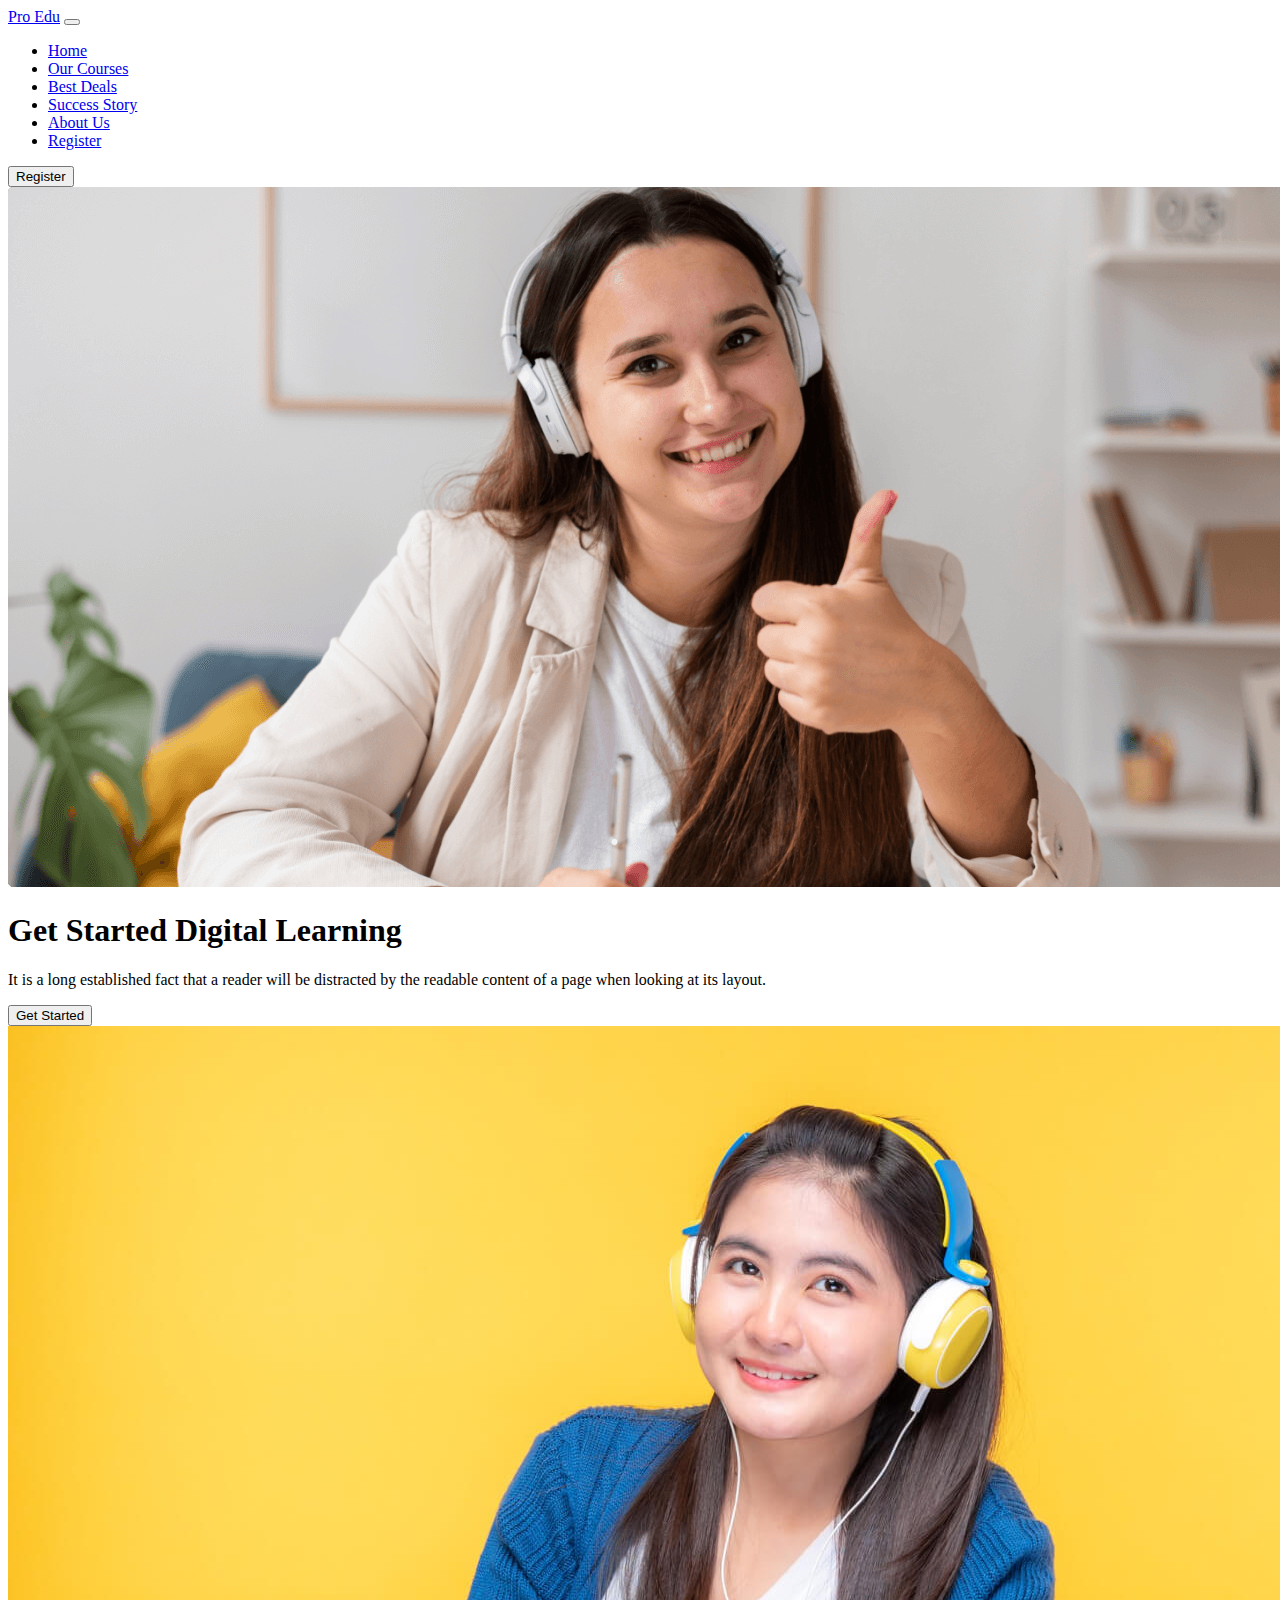
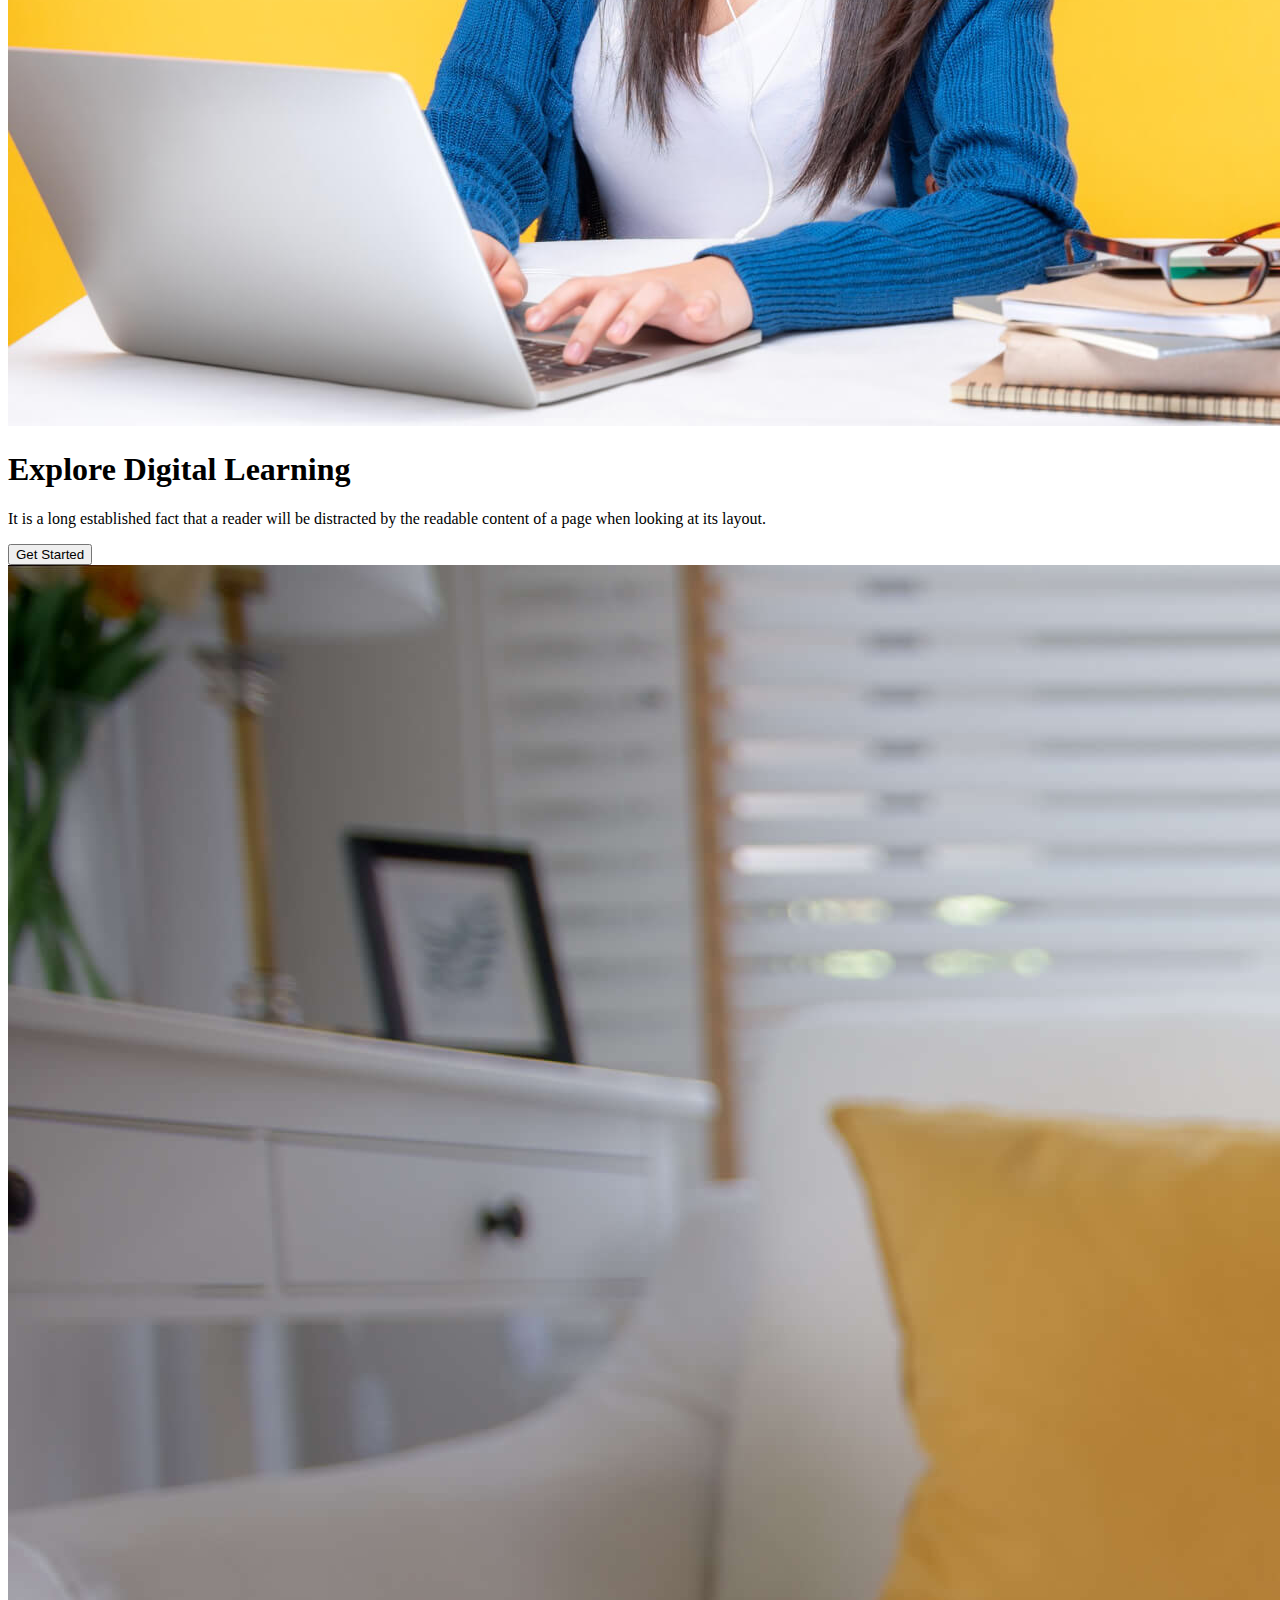
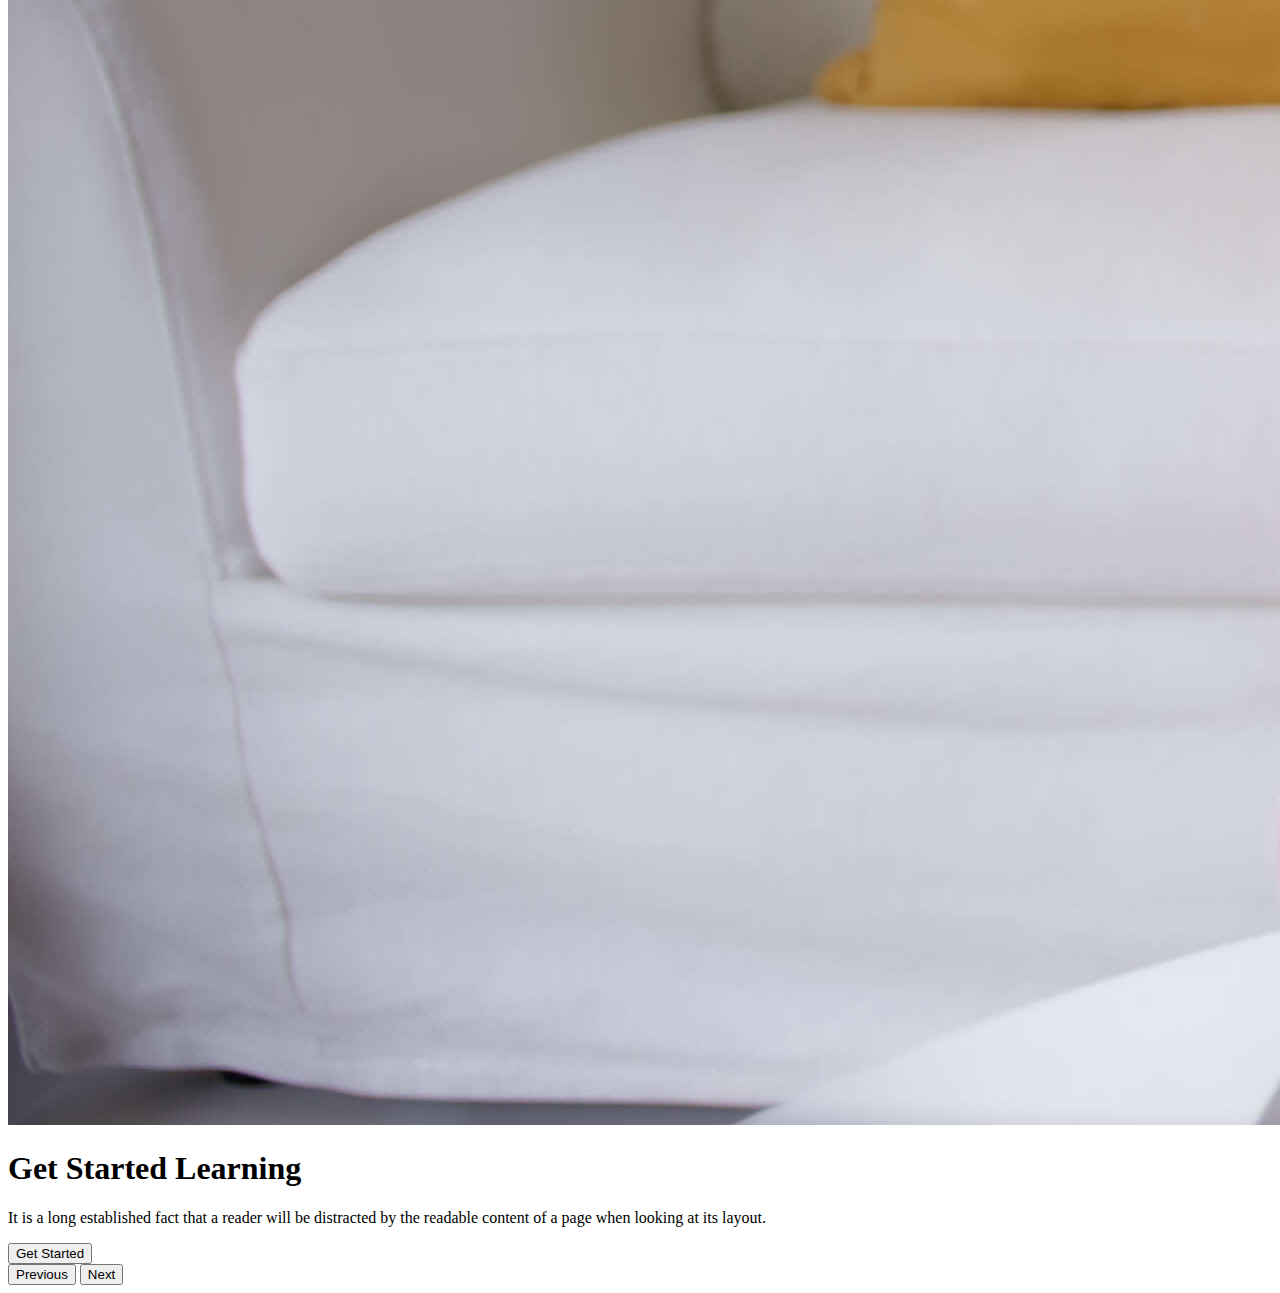
==== index.html @ 9ba996dc "slider added" ====
<!doctype html>
<html lang="en">

<head>
    <meta charset="utf-8">
    <meta name="viewport" content="width=device-width, initial-scale=1">
    <title>Programming Education</title>
    <link href="https://cdn.jsdelivr.net/npm/bootstrap@5.2.0/dist/css/bootstrap.min.css" rel="stylesheet" integrity="sha384-gH2yIJqKdNHPEq0n4Mqa/HGKIhSkIHeL5AyhkYV8i59U5AR6csBvApHHNl/vI1Bx" crossorigin="anonymous">
</head>

<body>
    <!-- ---------------
          *****************
                      header start 
                    ******************
                  ------------------------- -->
    <header class="container">

        <!-- --------------
                navbar start  
                      -------------------->
        <nav class="navbar navbar-expand-lg bg-light">
            <div class="container-fluid">
                <a class="navbar-brand fw-bolder fs-2 ms-2" href="#">Pro Edu</a>
                <button class="navbar-toggler" type="button" data-bs-toggle="collapse" data-bs-target="#navbarSupportedContent" aria-controls="navbarSupportedContent" aria-expanded="false" aria-label="Toggle navigation">
              <span class="navbar-toggler-icon"></span>
            </button>
                <div class="collapse navbar-collapse" id="navbarSupportedContent">
                    <ul class="navbar-nav me-auto ms-5 mb-2 mb-lg-0 ">
                        <li class="nav-item ms-3">
                            <a class="nav-link active" aria-current="page" href="#">Home</a>
                        </li>
                        <li class="nav-item ms-4">
                            <a class="nav-link" href="#">Our Courses</a>
                        </li>
                        <li class="nav-item ms-4">
                            <a class="nav-link" href="#">Best Deals</a>
                        </li>
                        <li class="nav-item ms-4">
                            <a class="nav-link" href="#">Success Story</a>
                        </li>
                        <li class="nav-item ms-4">
                            <a class="nav-link" href="#">About Us</a>
                        </li>
                        <li class="nav-item ms-4">
                            <a class="nav-link" href="#">Register</a>
                        </li>
                    </ul>
                    <button class=" btn btn-outline-info px-3 py-2 me-2" type="button">Register</button>
                </div>
            </div>
        </nav>
        <!-- --------------
                navbar end  
                     -------------------->
        <!-- --------------
                slider part start  
                     -------------------->
        <div id="carouselExampleControls" class="carousel slide my-5 rounded" data-bs-ride="carousel">
            <div class="carousel-inner">
                <div class="carousel-item active">
                    <img src="images/cover/cover-1.png" class="d-block w-100" alt="...">

                    <div class="carousel-caption d-none d-md-block ">
                        <h1>Get Started Digital Learning</h1>
                        <p>It is a long established fact that a reader will be distracted by the readable content of a page when looking at its layout.</p>
                        <button type="button" class="btn btn-info text-white fs-5 px-4 py-2">Get Started</button>
                    </div>

                </div>
                <div class="carousel-item">
                    <img src="images/cover/cover-2.jpg" class="d-block w-100" alt="...">

                    <div class="carousel-caption d-none d-md-block ">
                        <h1>Explore Digital Learning</h1>
                        <p>It is a long established fact that a reader will be distracted by the readable content of a page when looking at its layout.</p>
                        <button type="button" class="btn btn-info text-white fs-5 px-3 py-2">Get Started</button>
                    </div>
                </div>
                <div class="carousel-item">
                    <img src="images/cover/cover-3.jpg" class="d-block w-100" alt="...">
                    <div class="carousel-caption d-none d-md-block ">
                        <h1>Get Started Learning</h1>
                        <p>It is a long established fact that a reader will be distracted by the readable content of a page when looking at its layout.</p>
                        <button type="button" class="btn btn-info text-white fs-5 px-3 py-2">Get Started</button>
                    </div>
                </div>
            </div>
            <button class="carousel-control-prev" type="button" data-bs-target="#carouselExampleControls" data-bs-slide="prev">
                        <span class="carousel-control-prev-icon" aria-hidden="true"></span>
                        <span class="visually-hidden">Previous</span>
                      </button>
            <button class="carousel-control-next" type="button" data-bs-target="#carouselExampleControls" data-bs-slide="next">
                        <span class="carousel-control-next-icon" aria-hidden="true"></span>
                        <span class="visually-hidden">Next</span>
                      </button>
        </div>
        <!-- --------------
                slider part end  
                     -------------------->
    </header>
    <!-- ---------------
          *****************
                      header end 
                    ******************
                  ------------------------- -->


    <script src="https://cdn.jsdelivr.net/npm/bootstrap@5.2.0/dist/js/bootstrap.bundle.min.js" integrity="sha384-A3rJD856KowSb7dwlZdYEkO39Gagi7vIsF0jrRAoQmDKKtQBHUuLZ9AsSv4jD4Xa" crossorigin="anonymous"></script>
</body>

</html>
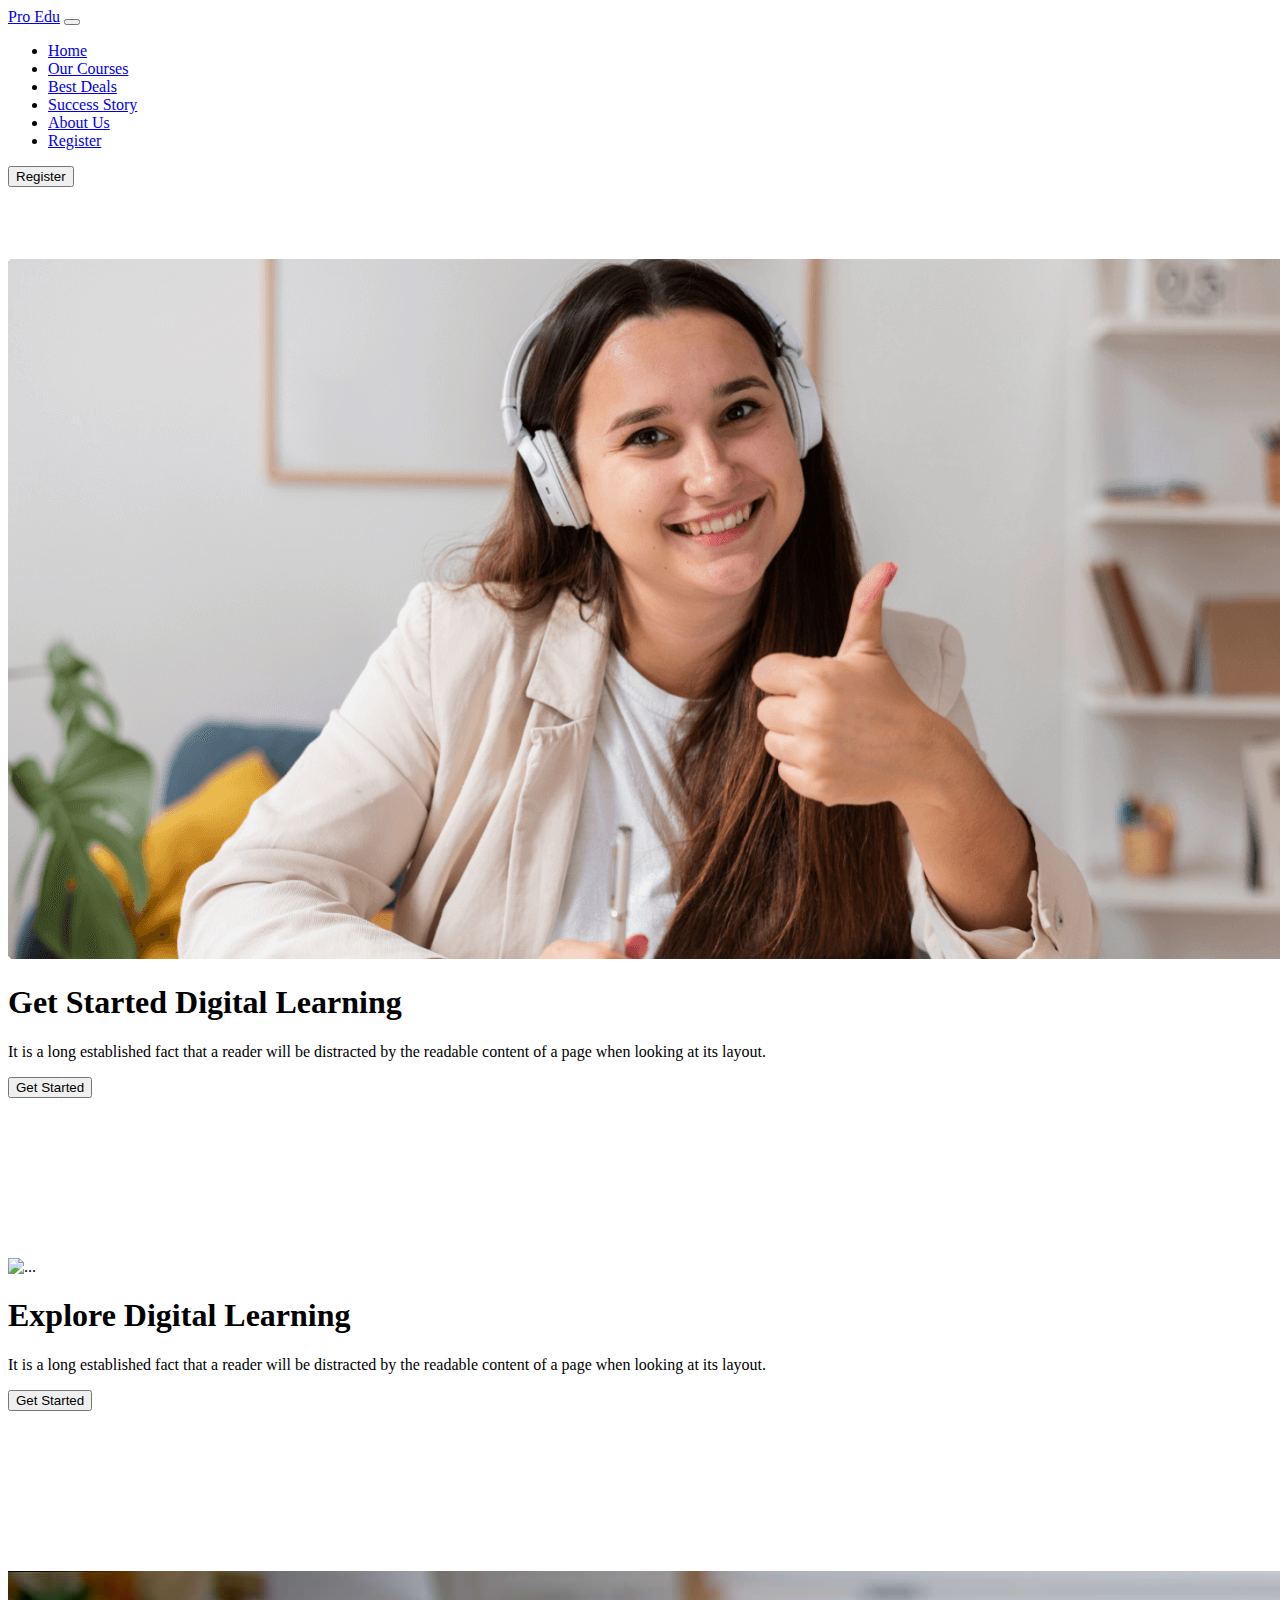
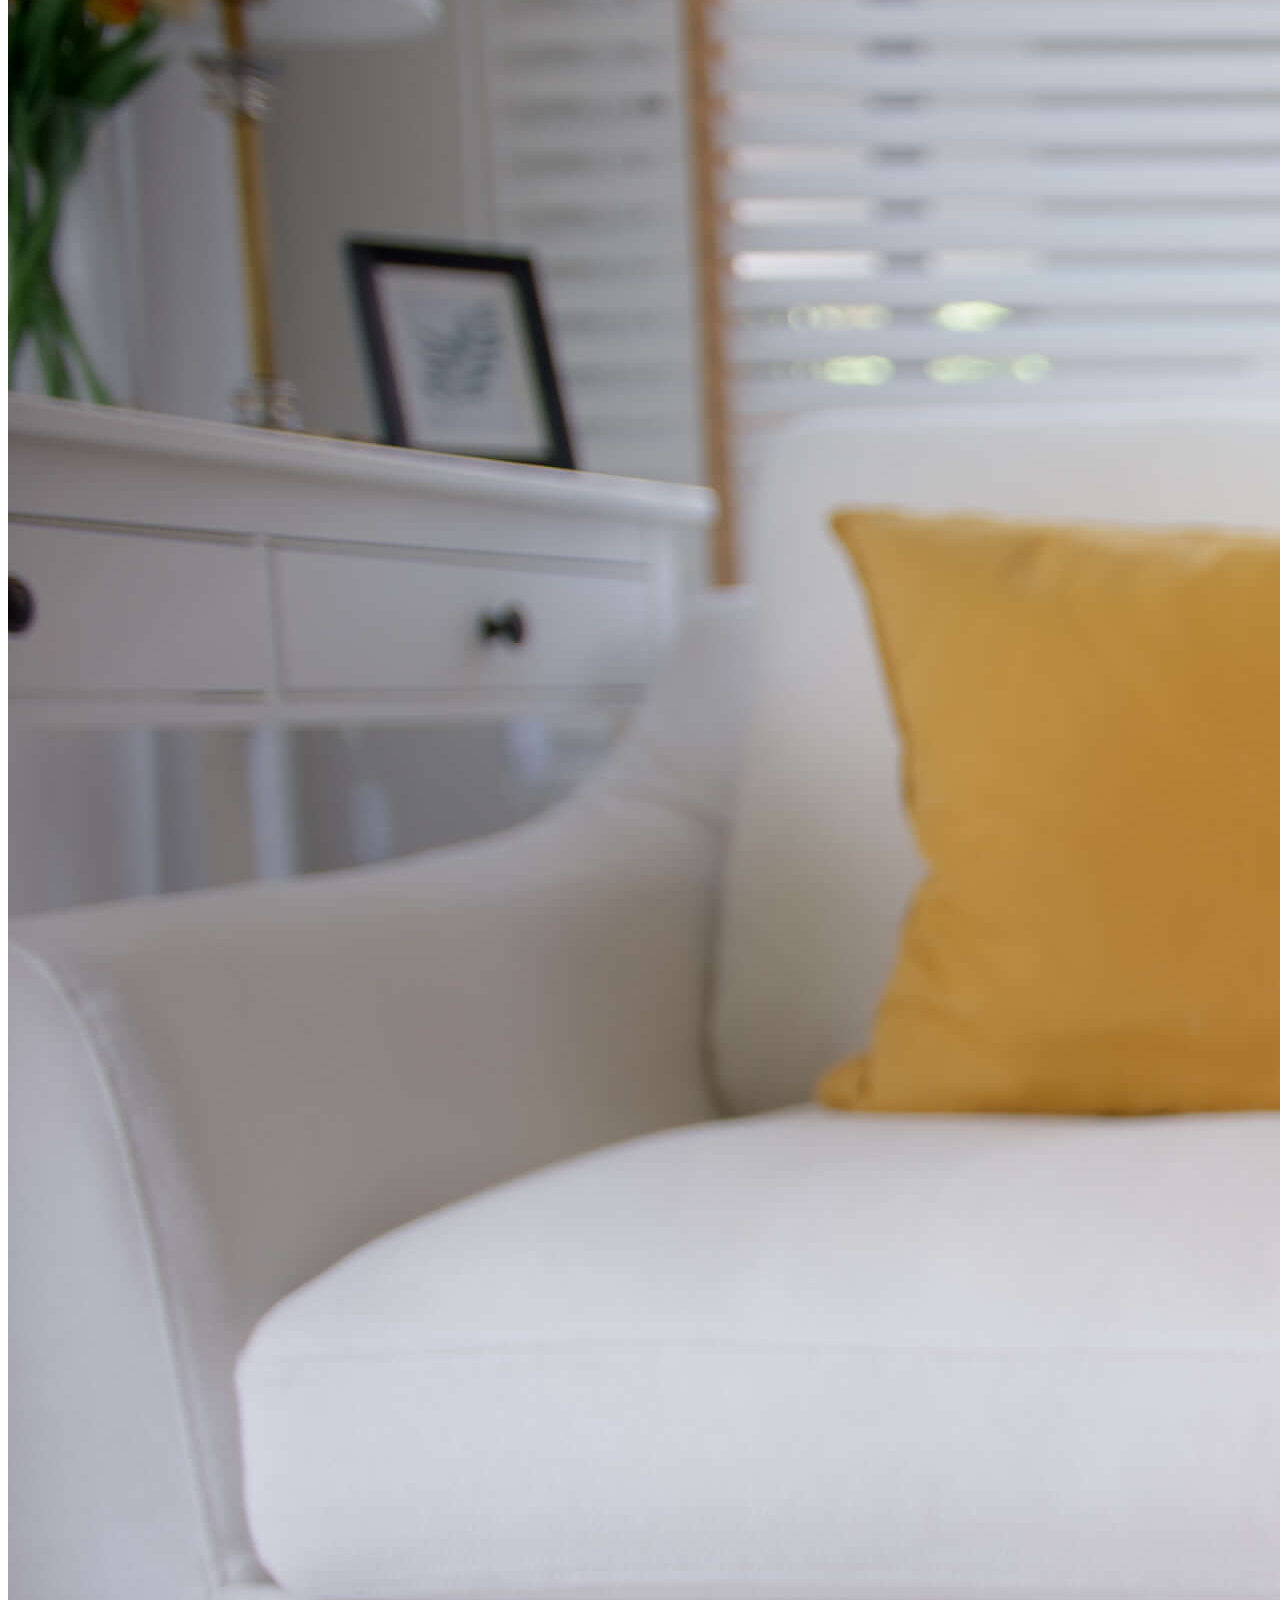
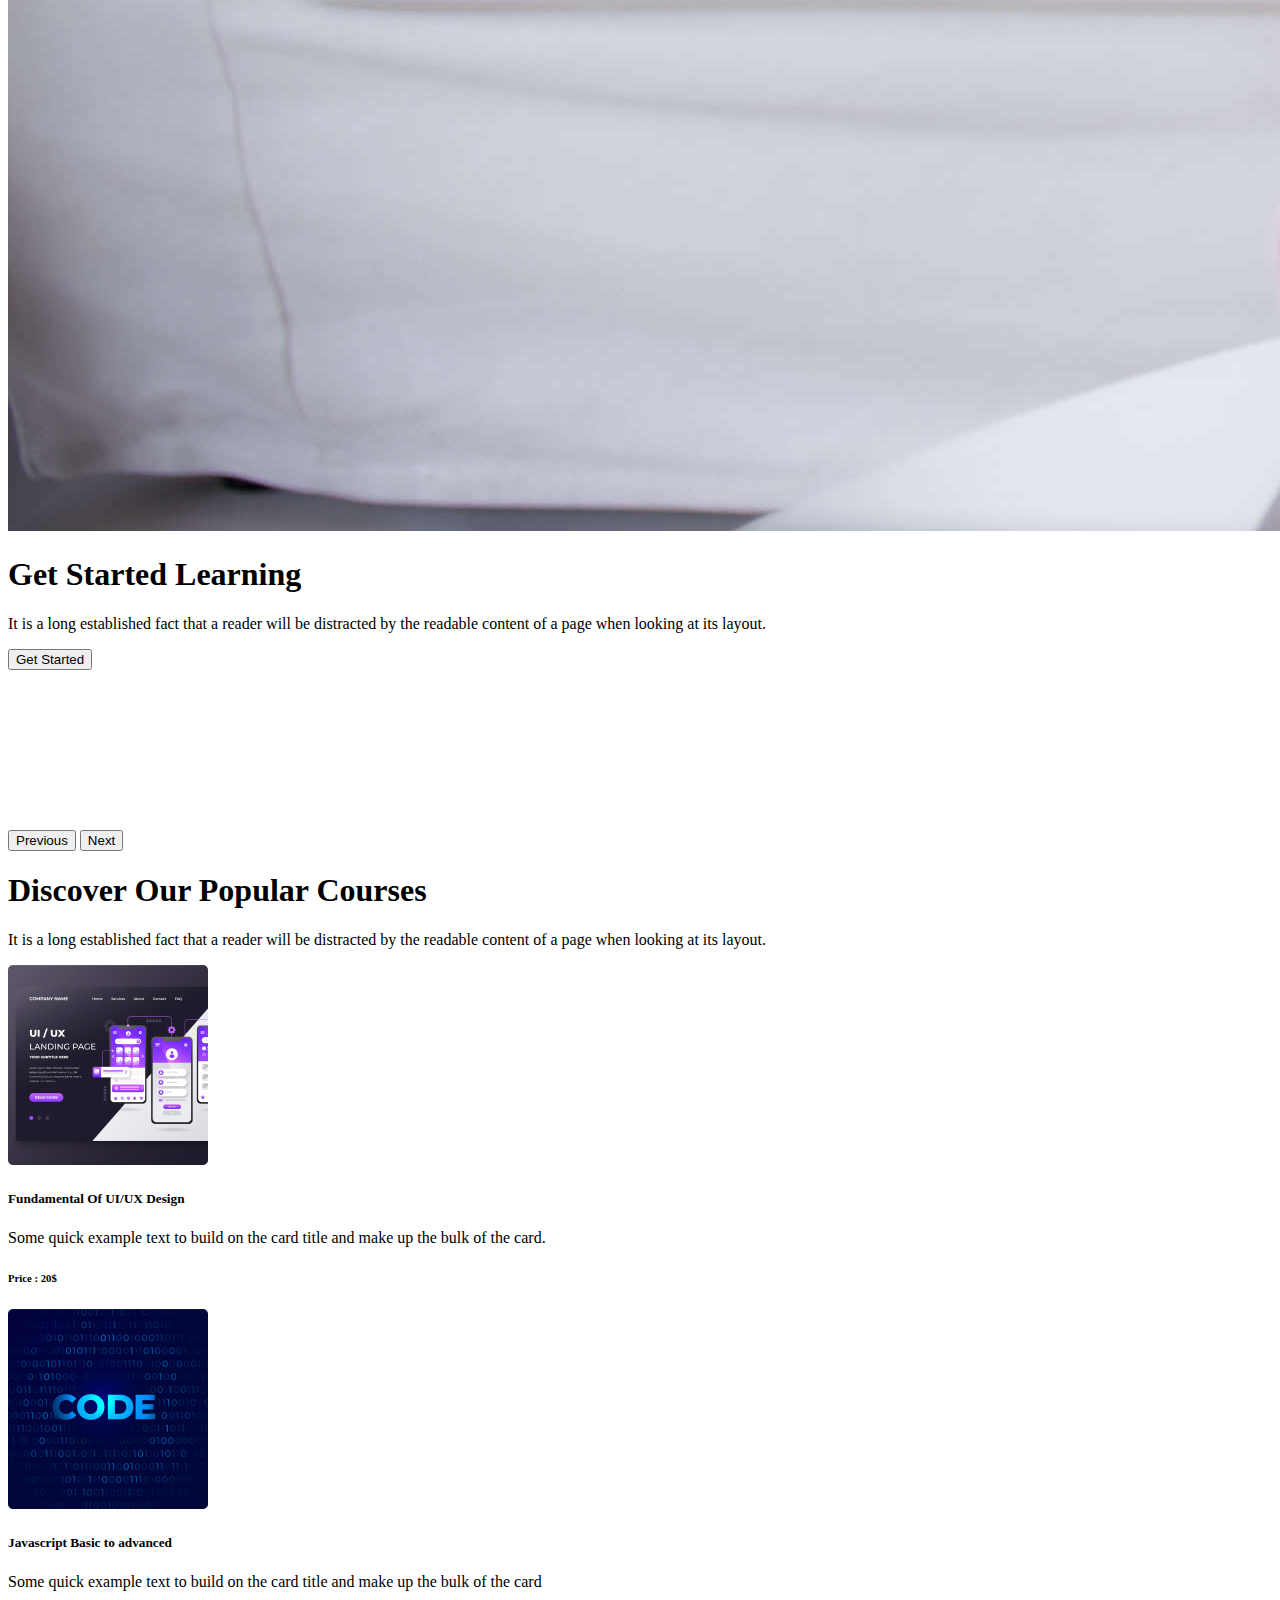
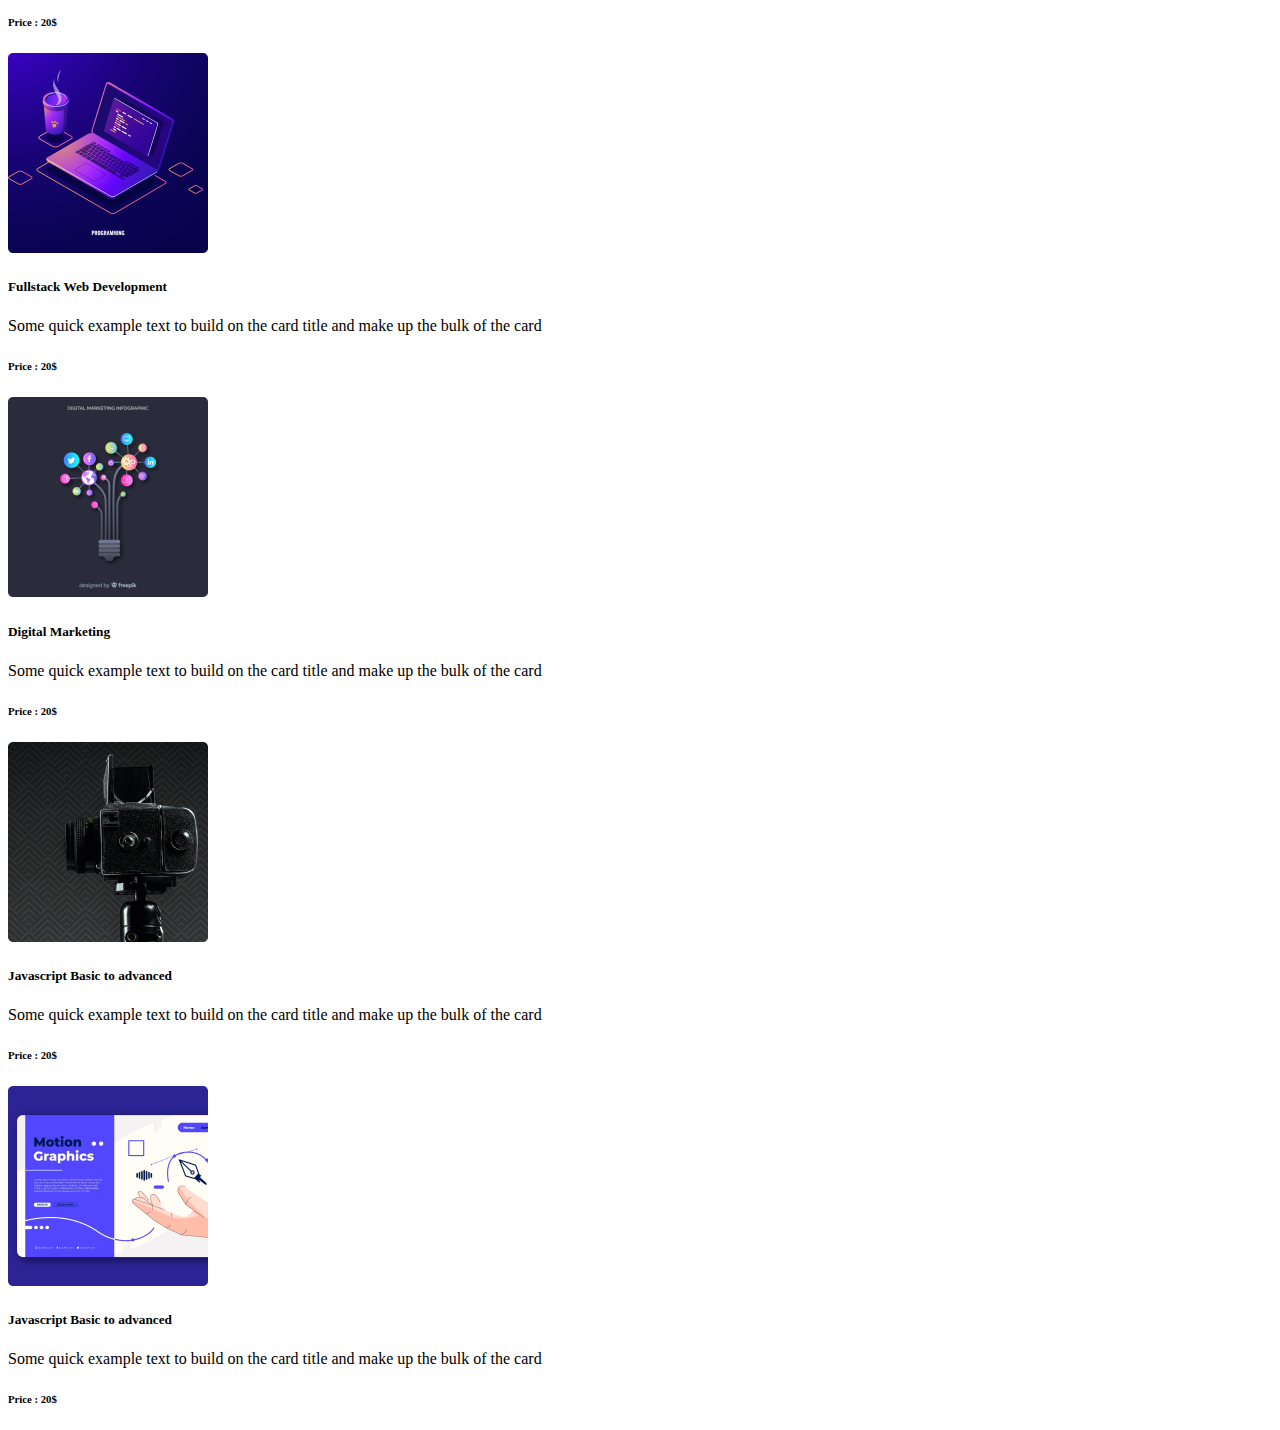
==== commit 2a702974: "added courses section" ====
--- a/index.html
+++ b/index.html
@@ -6,6 +6,8 @@
     <meta name="viewport" content="width=device-width, initial-scale=1">
     <title>Programming Education</title>
     <link href="https://cdn.jsdelivr.net/npm/bootstrap@5.2.0/dist/css/bootstrap.min.css" rel="stylesheet" integrity="sha384-gH2yIJqKdNHPEq0n4Mqa/HGKIhSkIHeL5AyhkYV8i59U5AR6csBvApHHNl/vI1Bx" crossorigin="anonymous">
+    <!-- customize css  -->
+    <link rel="stylesheet" href="styles.css">
 </head>
 
 <body>
@@ -19,82 +21,87 @@
         <!-- --------------
                 navbar start  
                       -------------------->
-        <nav class="navbar navbar-expand-lg bg-light">
-            <div class="container-fluid">
-                <a class="navbar-brand fw-bolder fs-2 ms-2" href="#">Pro Edu</a>
-                <button class="navbar-toggler" type="button" data-bs-toggle="collapse" data-bs-target="#navbarSupportedContent" aria-controls="navbarSupportedContent" aria-expanded="false" aria-label="Toggle navigation">
-              <span class="navbar-toggler-icon"></span>
-            </button>
-                <div class="collapse navbar-collapse" id="navbarSupportedContent">
-                    <ul class="navbar-nav me-auto ms-5 mb-2 mb-lg-0 ">
-                        <li class="nav-item ms-3">
-                            <a class="nav-link active" aria-current="page" href="#">Home</a>
-                        </li>
-                        <li class="nav-item ms-4">
-                            <a class="nav-link" href="#">Our Courses</a>
-                        </li>
-                        <li class="nav-item ms-4">
-                            <a class="nav-link" href="#">Best Deals</a>
-                        </li>
-                        <li class="nav-item ms-4">
-                            <a class="nav-link" href="#">Success Story</a>
-                        </li>
-                        <li class="nav-item ms-4">
-                            <a class="nav-link" href="#">About Us</a>
-                        </li>
-                        <li class="nav-item ms-4">
-                            <a class="nav-link" href="#">Register</a>
-                        </li>
-                    </ul>
-                    <button class=" btn btn-outline-info px-3 py-2 me-2" type="button">Register</button>
+        <section>
+            <nav class="navbar navbar-expand-lg fixed-top bg-light ">
+                <div class="container-fluid">
+                    <a class="navbar-brand fw-bolder fs-2 ms-2" href="#">Pro Edu</a>
+                    <button class="navbar-toggler" type="button" data-bs-toggle="collapse" data-bs-target="#navbarSupportedContent" aria-controls="navbarSupportedContent" aria-expanded="false" aria-label="Toggle navigation">
+                  <span class="navbar-toggler-icon"></span>
+                </button>
+                    <div class="collapse navbar-collapse" id="navbarSupportedContent">
+                        <ul class="navbar-nav me-auto ms-5 mb-2 mb-lg-0 ">
+                            <li class="nav-item ms-3">
+                                <a class="nav-link active" aria-current="page" href="#">Home</a>
+                            </li>
+                            <li class="nav-item ms-4">
+                                <a class="nav-link" href="#">Our Courses</a>
+                            </li>
+                            <li class="nav-item ms-4">
+                                <a class="nav-link" href="#">Best Deals</a>
+                            </li>
+                            <li class="nav-item ms-4">
+                                <a class="nav-link" href="#">Success Story</a>
+                            </li>
+                            <li class="nav-item ms-4">
+                                <a class="nav-link" href="#">About Us</a>
+                            </li>
+                            <li class="nav-item ms-4">
+                                <a class="nav-link" href="#">Register</a>
+                            </li>
+                        </ul>
+                        <button class=" btn btn-outline-info px-3 py-2 me-2" type="button">Register</button>
+                    </div>
                 </div>
-            </div>
-        </nav>
+            </nav>
+        </section>
+        <br><br><br><br>
         <!-- --------------
                 navbar end  
                      -------------------->
         <!-- --------------
                 slider part start  
                      -------------------->
-        <div id="carouselExampleControls" class="carousel slide my-5 rounded" data-bs-ride="carousel">
-            <div class="carousel-inner">
-                <div class="carousel-item active">
-                    <img src="images/cover/cover-1.png" class="d-block w-100" alt="...">
-
-                    <div class="carousel-caption d-none d-md-block ">
-                        <h1>Get Started Digital Learning</h1>
-                        <p>It is a long established fact that a reader will be distracted by the readable content of a page when looking at its layout.</p>
-                        <button type="button" class="btn btn-info text-white fs-5 px-4 py-2">Get Started</button>
-                    </div>
-
+        <section class="m-5">
+            <div id="carouselExampleControls" class="carousel slide my-5" data-bs-ride="carousel">
+                <div class="carousel-inner">
+                    <div class="carousel-item active rounded" data-bs-interval="10000">
+                        <img src="images/cover/cover-1.png" class="d-block w-100" alt="...">
+
+                        <div class="carousel-caption d-block d-md-block caption-design ">
+                            <h1>Get Started Digital Learning</h1>
+                            <p>It is a long established fact that a reader will be distracted by the readable content of a page when looking at its layout.</p>
+                            <button type="button" class="btn btn-info text-white fs-5 px-4 py-2">Get Started</button>
+                        </div>
+
+                    </div>
+                    <div class="carousel-item active rounded" data-bs-interval="10000">
+                        <img src="images/cover/cover-4.jpg" class="d-block w-100" alt="...">
+
+                        <div class="carousel-caption d-block d-md-block caption-design">
+                            <h1>Explore Digital Learning</h1>
+                            <p>It is a long established fact that a reader will be distracted by the readable content of a page when looking at its layout.</p>
+                            <button type="button" class="btn btn-info text-white fs-5 px-4 py-2">Get Started</button>
+                        </div>
+                    </div>
+                    <div class="carousel-item active rounded" data-bs-interval="10000">
+                        <img src="images/cover/cover-3.jpg" class="d-block w-100" alt="...">
+                        <div class="carousel-caption d-block d-md-block caption-design">
+                            <h1>Get Started Learning</h1>
+                            <p>It is a long established fact that a reader will be distracted by the readable content of a page when looking at its layout.</p>
+                            <button type="button" class="btn btn-info text-white fs-5 px-4 py-2">Get Started</button>
+                        </div>
+                    </div>
                 </div>
-                <div class="carousel-item">
-                    <img src="images/cover/cover-2.jpg" class="d-block w-100" alt="...">
-
-                    <div class="carousel-caption d-none d-md-block ">
-                        <h1>Explore Digital Learning</h1>
-                        <p>It is a long established fact that a reader will be distracted by the readable content of a page when looking at its layout.</p>
-                        <button type="button" class="btn btn-info text-white fs-5 px-3 py-2">Get Started</button>
-                    </div>
-                </div>
-                <div class="carousel-item">
-                    <img src="images/cover/cover-3.jpg" class="d-block w-100" alt="...">
-                    <div class="carousel-caption d-none d-md-block ">
-                        <h1>Get Started Learning</h1>
-                        <p>It is a long established fact that a reader will be distracted by the readable content of a page when looking at its layout.</p>
-                        <button type="button" class="btn btn-info text-white fs-5 px-3 py-2">Get Started</button>
-                    </div>
-                </div>
-            </div>
-            <button class="carousel-control-prev" type="button" data-bs-target="#carouselExampleControls" data-bs-slide="prev">
-                        <span class="carousel-control-prev-icon" aria-hidden="true"></span>
-                        <span class="visually-hidden">Previous</span>
-                      </button>
-            <button class="carousel-control-next" type="button" data-bs-target="#carouselExampleControls" data-bs-slide="next">
+                <button class="carousel-control-prev" type="button" data-bs-target="#carouselExampleControls" data-bs-slide="prev">
+            <span class="carousel-control-prev-icon" aria-hidden="true"></span>
+             <span class="visually-hidden">Previous</span>
+                </button>
+                <button class="carousel-control-next" type="button" data-bs-target="#carouselExampleControls" data-bs-slide="next">
                         <span class="carousel-control-next-icon" aria-hidden="true"></span>
                         <span class="visually-hidden">Next</span>
                       </button>
-        </div>
+            </div>
+        </section>
         <!-- --------------
                 slider part end  
                      -------------------->
@@ -106,6 +113,111 @@
                   ------------------------- -->
 
 
+
+    <!-- ---------------
+          *****************
+                      main part start 
+                    ******************
+                  ------------------------- -->
+    <main>
+        <!-- --------------
+                courses section start  
+                     -------------------->
+
+        <section class="container mt-5">
+            <h1 class="text-center">Discover Our Popular Courses
+            </h1>
+            <p class="text-center">It is a long established fact that a reader will be distracted by the readable content of a page when looking at its layout.</p>
+
+            <div class="container my-5">
+                <div class="row g-3">
+
+                    <div class="col-12 col-md-12 col-lg-6">
+                        <div class="d-flex border border-1 rounded">
+                            <img src="images/course/course-1.png" alt="">
+                            <div class="px-3 py-4">
+                                <h5>Fundamental Of UI/UX Design</h5>
+                                <p>
+                                    Some quick example text to build on the card title and make up the bulk of the card.
+                                </p>
+                                <h6 class="text-info">Price : 20$</h6>
+                            </div>
+                        </div>
+                    </div>
+
+
+                    <div class="col-12 col-md-12 col-lg-6">
+                        <div class="d-flex border border-1 rounded">
+                            <img src=" images/course/course-2.png ">
+                            <div class=" px-3 py-4 ">
+                                <h5>Javascript Basic to advanced</h5>
+                                <p>
+                                    Some quick example text to build on the card title and make up the bulk of the card
+                                </p>
+                                <h6 class="text-info ">Price : 20$</h6>
+                            </div>
+                        </div>
+                    </div>
+                    <div class="col-12 col-md-12 col-lg-6 ">
+                        <div class="d-flex border border-1 rounded">
+                            <img src="images/course/course-3.png ">
+                            <div class="px-3 py-4 ">
+                                <h5>Fullstack Web Development</h5>
+                                <p>
+                                    Some quick example text to build on the card title and make up the bulk of the card
+                                </p>
+                                <h6 class="text-info ">Price : 20$</h6>
+                            </div>
+                        </div>
+                    </div>
+                    <div class="col col-12 col-md-12 col-lg-6">
+                        <div class="d-flex border border-1 rounded">
+                            <img src="images/course/course-4.png ">
+                            <div class="px-3 py-4 ">
+                                <h5>Digital Marketing</h5>
+                                <p>
+                                    Some quick example text to build on the card title and make up the bulk of the card
+                                </p>
+                                <h6 class="text-info ">Price : 20$</h6>
+                            </div>
+                        </div>
+                    </div>
+                    <div class="col col-12 col-md-12 col-lg-6">
+                        <div class="d-flex border border-1 rounded">
+                            <img src="images/course/course-5.png ">
+                            <div class="px-3 py-4 ">
+                                <h5>Javascript Basic to advanced</h5>
+                                <p>
+                                    Some quick example text to build on the card title and make up the bulk of the card
+                                </p>
+                                <h6 class="text-info ">Price : 20$</h6>
+                            </div>
+                        </div>
+                    </div>
+                    <div class="col col-12 col-md-12 col-lg-6">
+                        <div class="d-flex border border-1 rounded">
+                            <img src="images/course/course-6.png ">
+                            <div class="px-3 py-4 ">
+                                <h5>Javascript Basic to advanced</h5>
+                                <p>
+                                    Some quick example text to build on the card title and make up the bulk of the card
+                                </p>
+                                <h6 class="text-info ">Price : 20$</h6>
+                            </div>
+                        </div>
+                    </div>
+                </div>
+            </div>
+        </section>
+        <!-- --------------
+                courses section start  
+                     -------------------->
+    </main>
+    <!-- ---------------
+          *****************
+                      main part end 
+                    ******************
+                  ------------------------- -->
     <script src="https://cdn.jsdelivr.net/npm/bootstrap@5.2.0/dist/js/bootstrap.bundle.min.js" integrity="sha384-A3rJD856KowSb7dwlZdYEkO39Gagi7vIsF0jrRAoQmDKKtQBHUuLZ9AsSv4jD4Xa" crossorigin="anonymous"></script>
 </body>
 
--- a/styles.css
+++ b/styles.css
@@ -0,0 +1,8 @@
+ /* img-design {
+     width: 1320px;
+     height: 700px;
+ } */
+ 
+ .caption-design {
+     margin-bottom: 160px;
+ }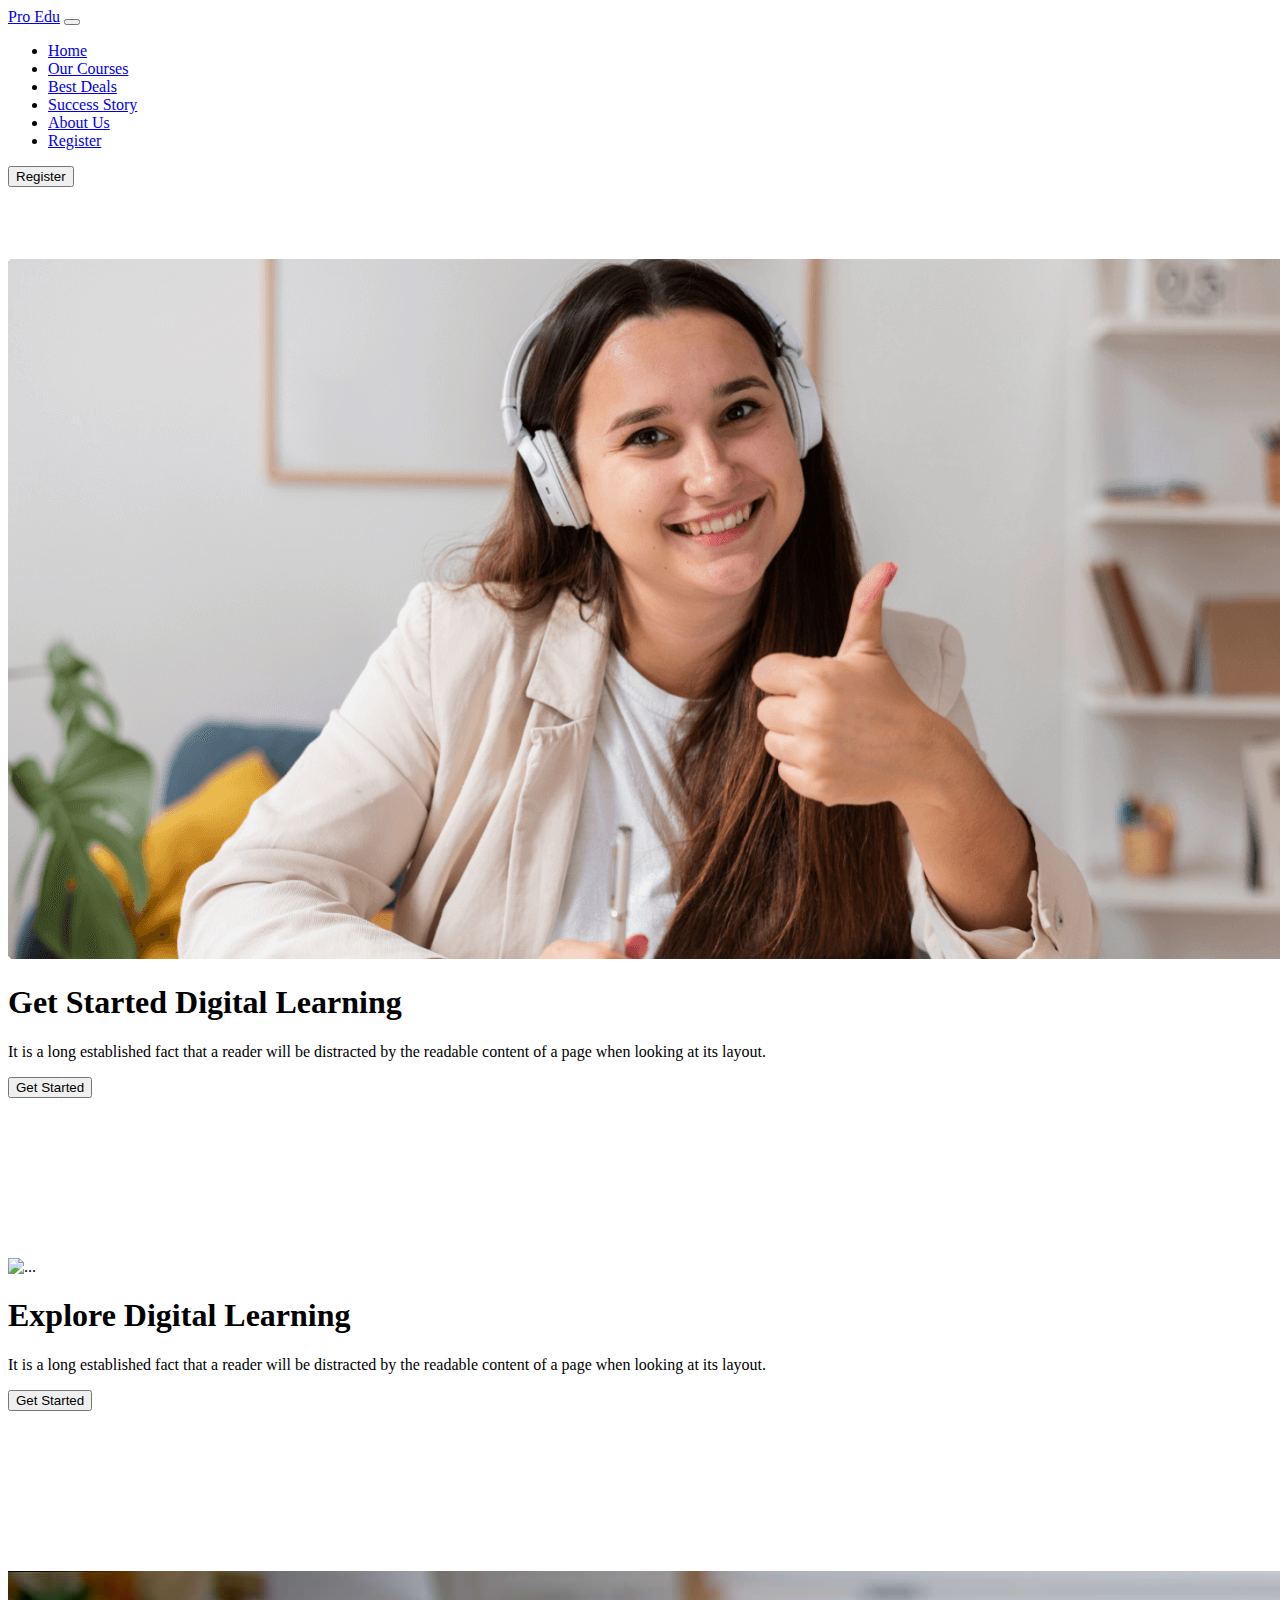
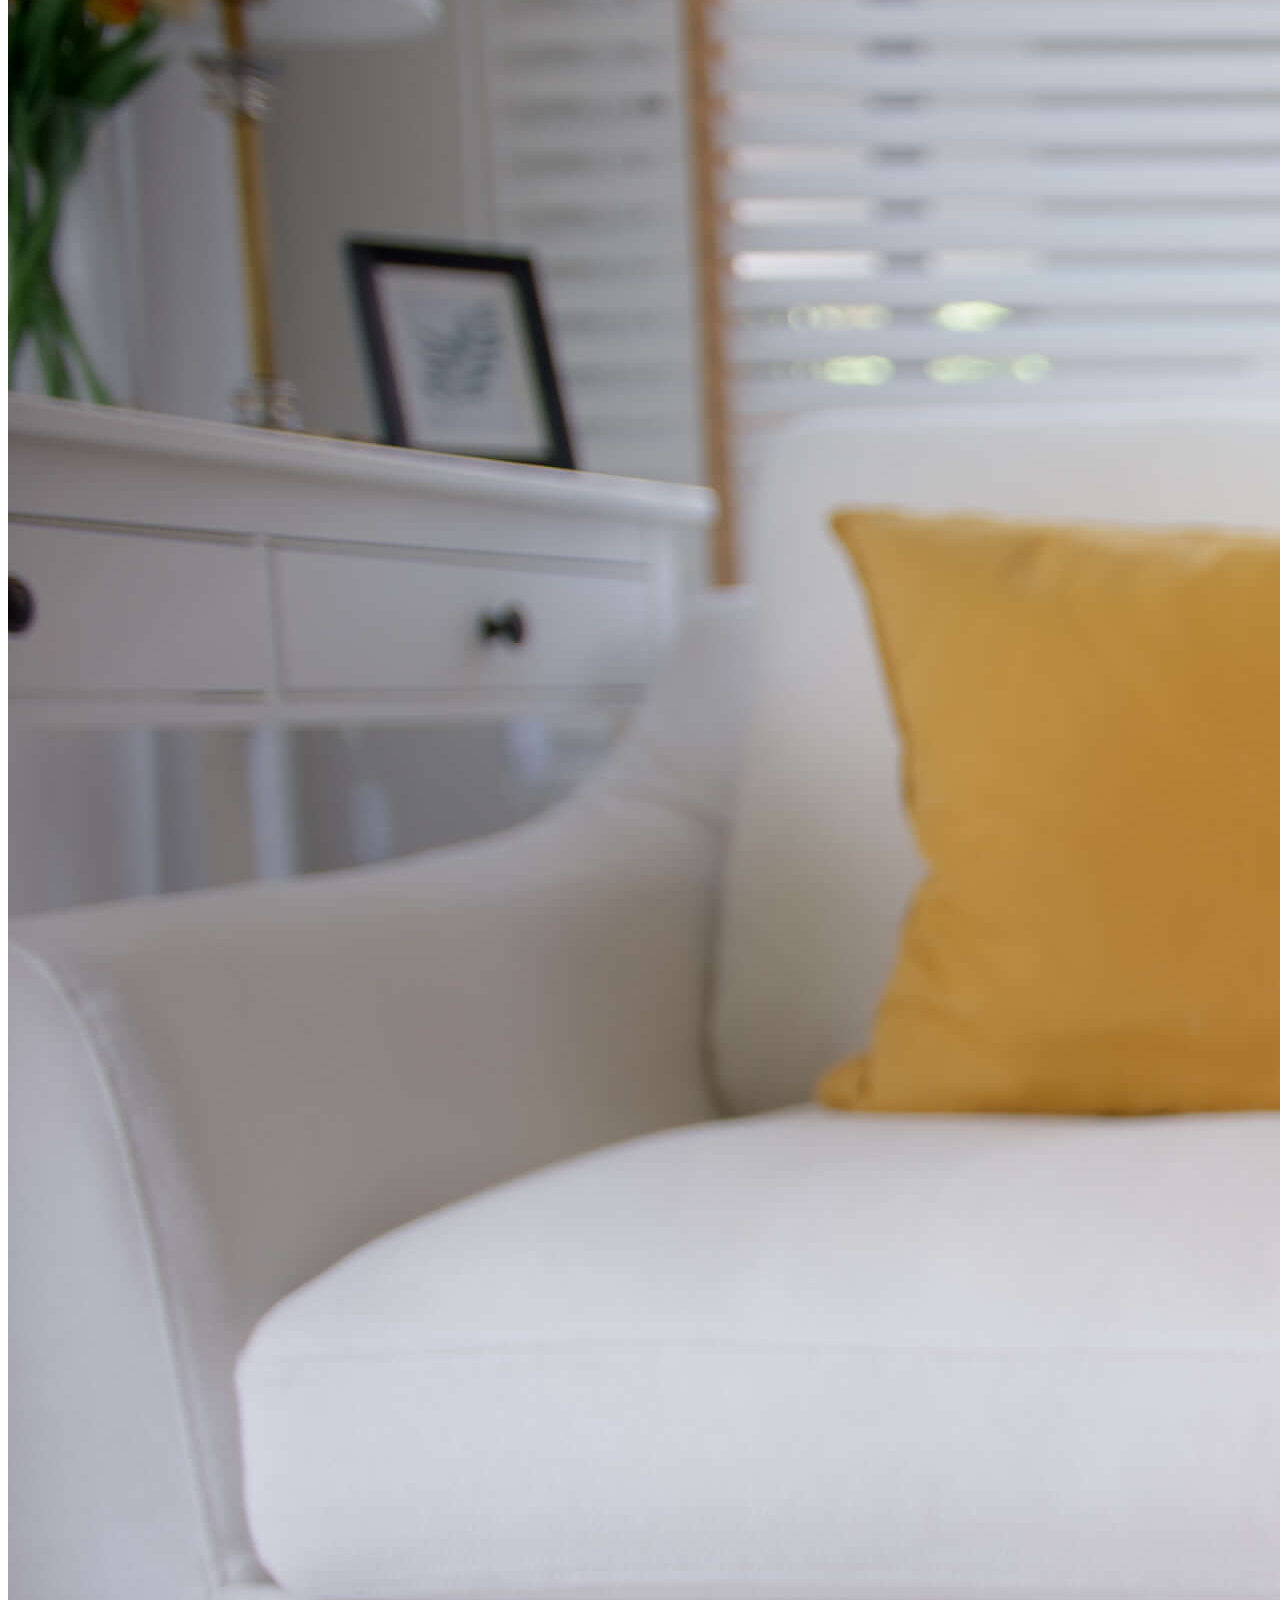
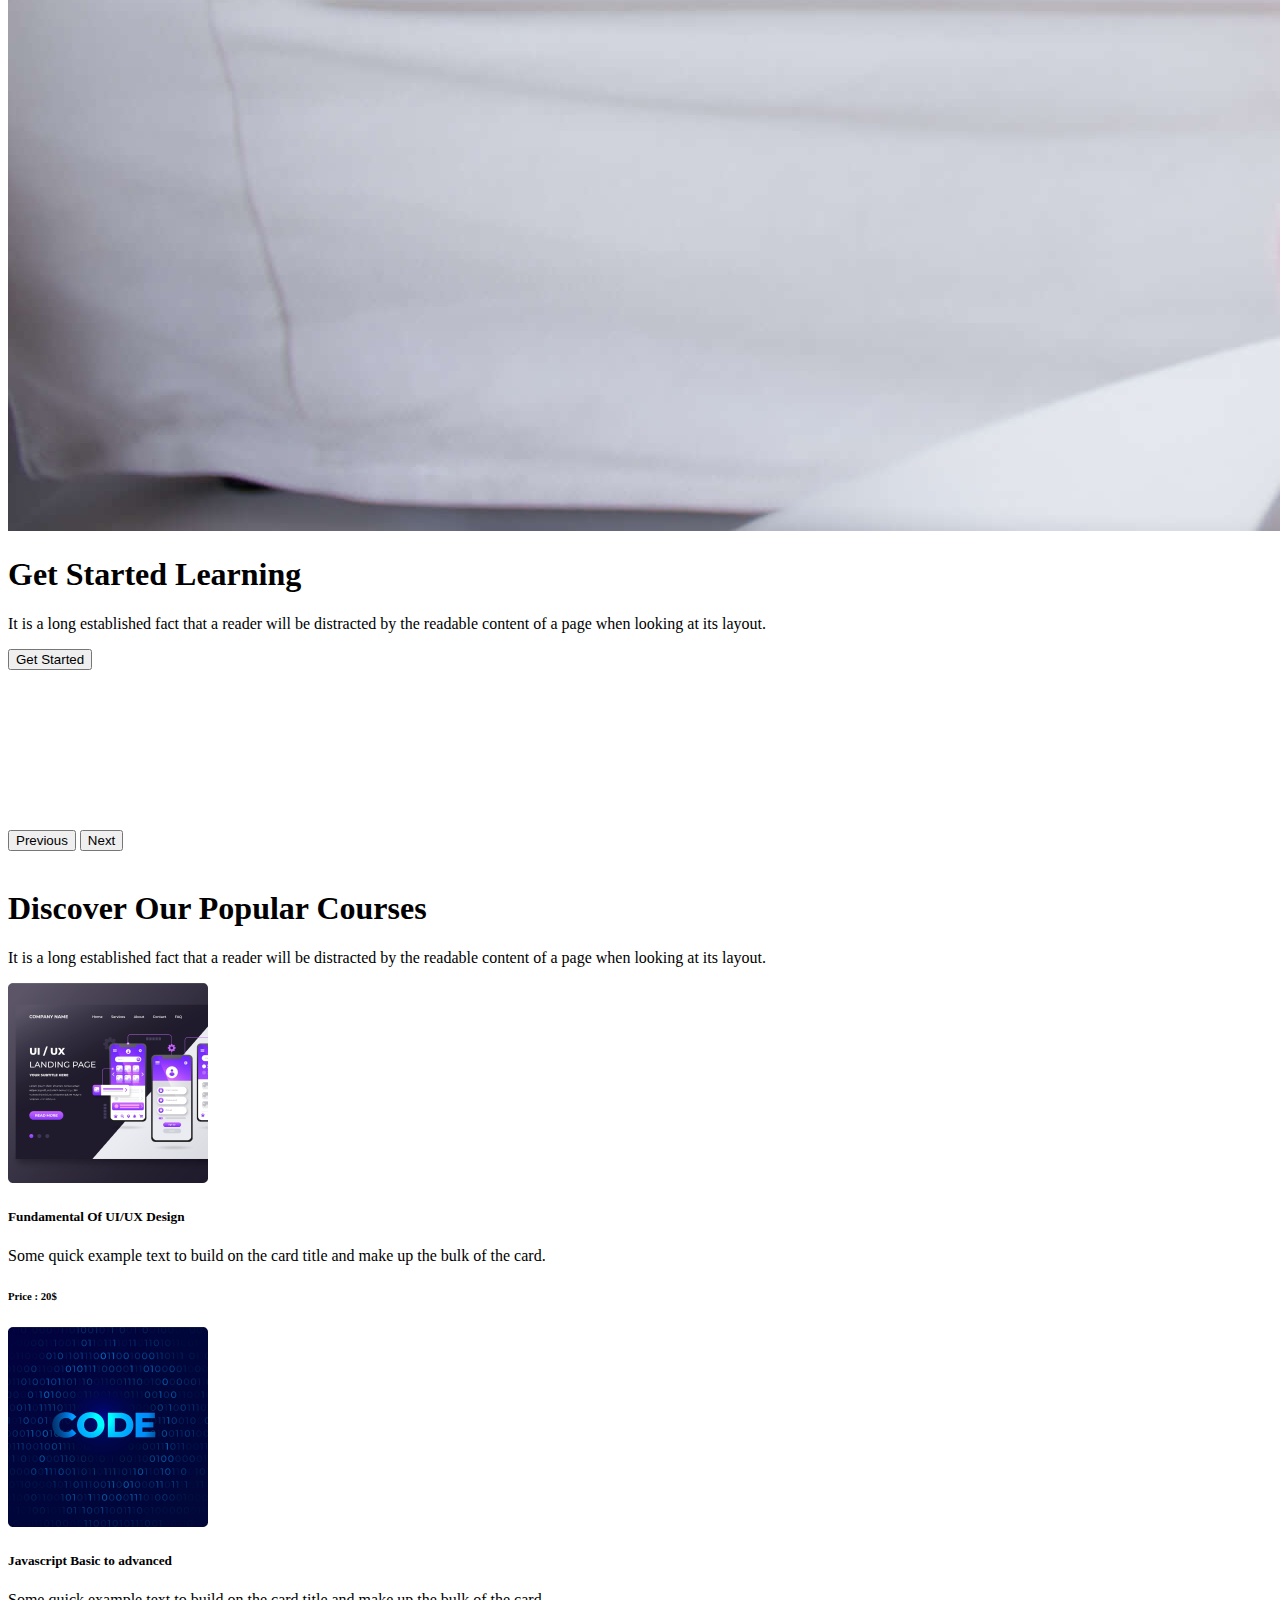
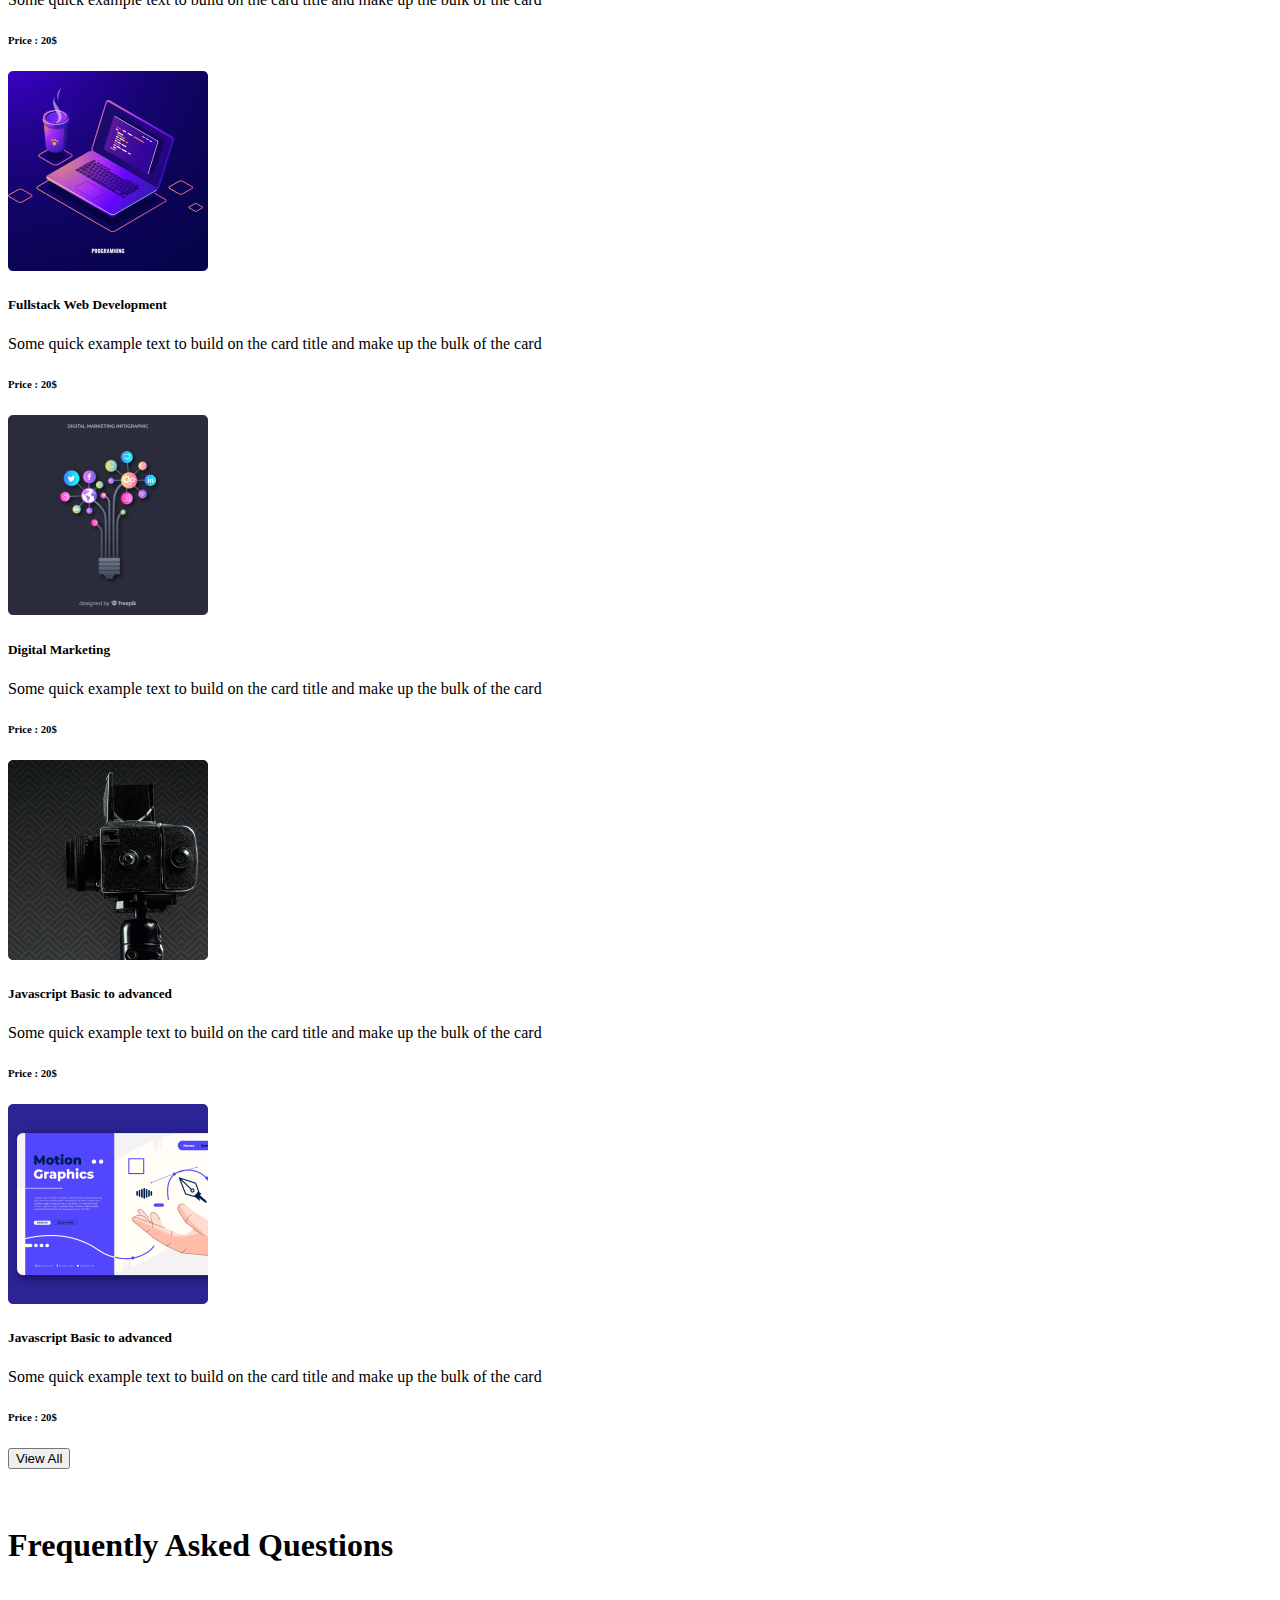
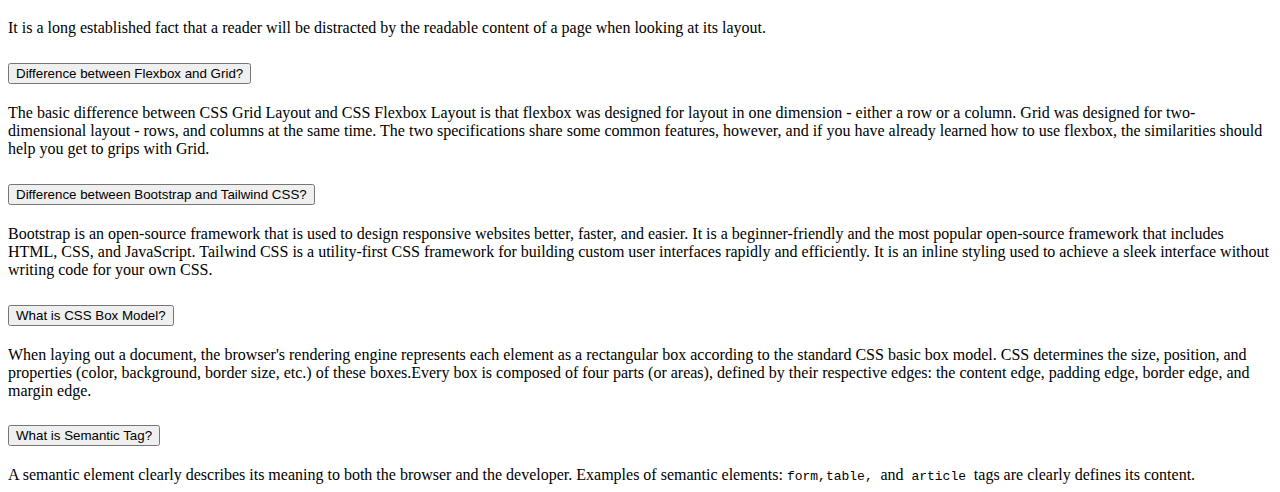
==== commit 5dc6033c: "accordin part added" ====
--- a/index.html
+++ b/index.html
@@ -16,7 +16,7 @@
                       header start 
                     ******************
                   ------------------------- -->
-    <header class="container">
+    <header class="container mb-5">
 
         <!-- --------------
                 navbar start  
@@ -111,9 +111,7 @@
                       header end 
                     ******************
                   ------------------------- -->
-
-
-
+    <br>
     <!-- ---------------
           *****************
                       main part start 
@@ -124,7 +122,7 @@
                 courses section start  
                      -------------------->
 
-        <section class="container mt-5">
+        <section class="container my-5">
             <h1 class="text-center">Discover Our Popular Courses
             </h1>
             <p class="text-center">It is a long established fact that a reader will be distracted by the readable content of a page when looking at its layout.</p>
@@ -208,9 +206,85 @@
                     </div>
                 </div>
             </div>
+
+            <div class="d-grid col-3 mx-auto">
+                <button type="button" class="btn btn-primary px-5 py-2 fw-bold">View All</button>
+            </div>
         </section>
         <!-- --------------
                 courses section start  
+                     -------------------->
+        <br><br>
+        <!-- --------------
+                questions section start  
+                     -------------------->
+        <section class="container my-5">
+            <div class="container w-75 text text-center mb-5">
+                <h1>Frequently Asked Questions</h1><br>
+                <p> It is a long established fact that a reader will be distracted by the readable content of a page when looking at its layout.</p>
+            </div>
+
+            <div class="container w-75 ">
+                <div class="accordion" id="accordionExample">
+                    <div class="accordion-item">
+                        <h2 class="accordion-header" id="headingOne">
+                            <button class="accordion-button" type="button" data-bs-toggle="collapse" data-bs-target="#collapseOne" aria-expanded="true" aria-controls="collapseOne">
+                                            Difference between Flexbox and Grid?
+                                    </button>
+                        </h2>
+                        <div id="collapseOne" class="accordion-collapse collapse show" aria-labelledby="headingOne" data-bs-parent="#accordionExample">
+                            <div class="accordion-body">
+                                The basic difference between CSS Grid Layout and CSS Flexbox Layout is that flexbox was designed for layout in one dimension - either a row or a column. Grid was designed for two-dimensional layout - rows, and columns at the same time. The two specifications
+                                share some common features, however, and if you have already learned how to use flexbox, the similarities should help you get to grips with Grid.
+                            </div>
+                        </div>
+                    </div>
+                    <div class="accordion-item">
+                        <h2 class="accordion-header" id="headingTwo">
+                            <button class="accordion-button collapsed" type="button" data-bs-toggle="collapse" data-bs-target="#collapseTwo" aria-expanded="false" aria-controls="collapseTwo">
+                                        Difference between Bootstrap and Tailwind CSS?
+                                    </button>
+                        </h2>
+                        <div id="collapseTwo" class="accordion-collapse collapse" aria-labelledby="headingTwo" data-bs-parent="#accordionExample">
+                            <div class="accordion-body">
+                                Bootstrap is an open-source framework that is used to design responsive websites better, faster, and easier. It is a beginner-friendly and the most popular open-source framework that includes HTML, CSS, and JavaScript. Tailwind CSS is a utility-first
+                                CSS framework for building custom user interfaces rapidly and efficiently. It is an inline styling used to achieve a sleek interface without writing code for your own CSS.
+                            </div>
+                        </div>
+                    </div>
+                    <div class="accordion-item">
+                        <h2 class="accordion-header" id="headingThree">
+                            <button class="accordion-button collapsed" type="button" data-bs-toggle="collapse" data-bs-target="#collapseThree" aria-expanded="false" aria-controls="collapseThree">
+                                            What is CSS Box Model?
+                                    </button>
+                        </h2>
+                        <div id="collapseThree" class="accordion-collapse collapse" aria-labelledby="headingThree" data-bs-parent="#accordionExample">
+                            <div class="accordion-body">
+                                When laying out a document, the browser's rendering engine represents each element as a rectangular box according to the standard CSS basic box model. CSS determines the size, position, and properties (color, background, border size, etc.) of these boxes.Every
+                                box is composed of four parts (or areas), defined by their respective edges: the content edge, padding edge, border edge, and margin edge.
+                            </div>
+                        </div>
+                    </div>
+
+                    <div class="accordion-item">
+                        <h2 class="accordion-header" id="headingFour">
+                            <button class="accordion-button collapsed" type="button" data-bs-toggle="collapse" data-bs-target="#collapseFour" aria-expanded="false" aria-controls="collapseFour">
+                                            What is Semantic Tag?
+                                    </button>
+                        </h2>
+                        <div id="collapseFour" class="accordion-collapse collapse" aria-labelledby="headingFour" data-bs-parent="#accordionExample">
+                            <div class="accordion-body">
+                                A semantic element clearly describes its meaning to both the browser and the developer. Examples of semantic elements:
+                                <code>form,table, </code>and<code> article </code> tags are clearly defines its content.
+
+                            </div>
+                        </div>
+                    </div>
+                </div>
+            </div>
+        </section>
+        <!-- --------------
+                questions section end 
                      -------------------->
     </main>
     <!-- ---------------
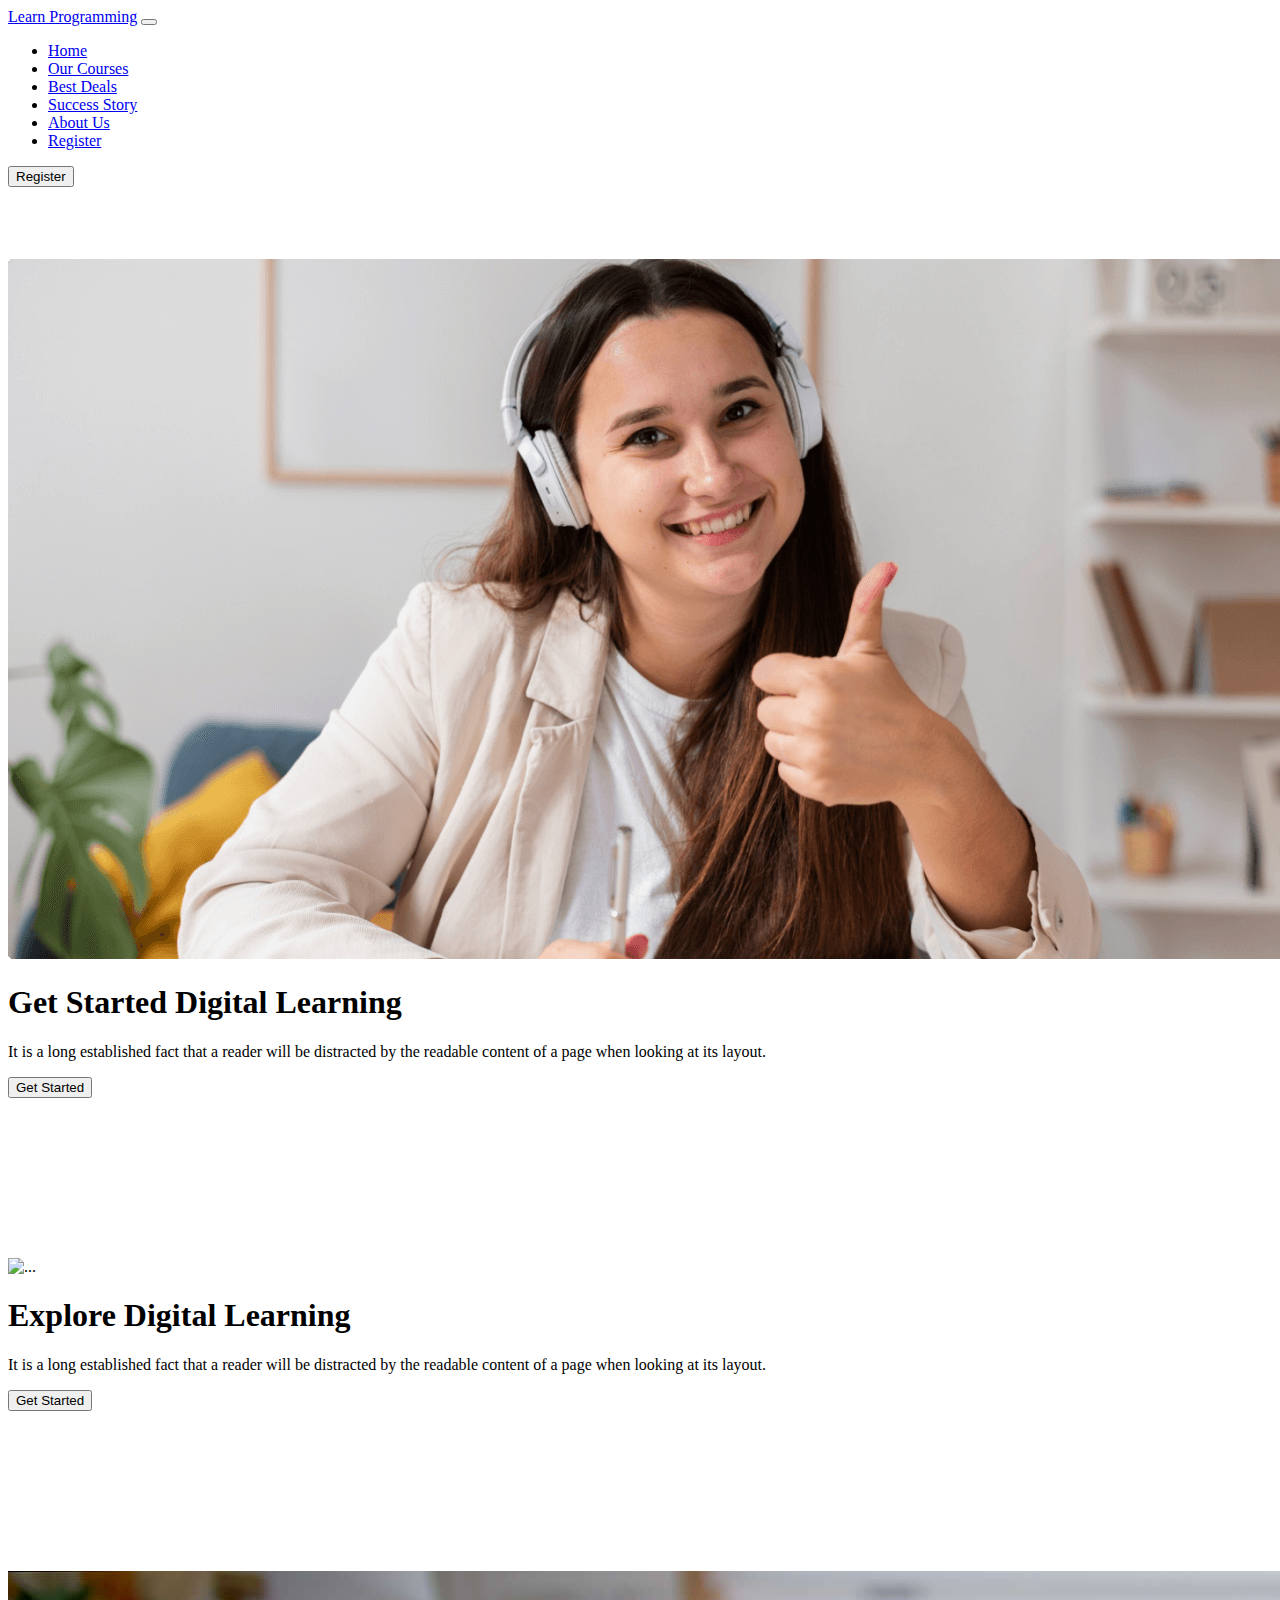
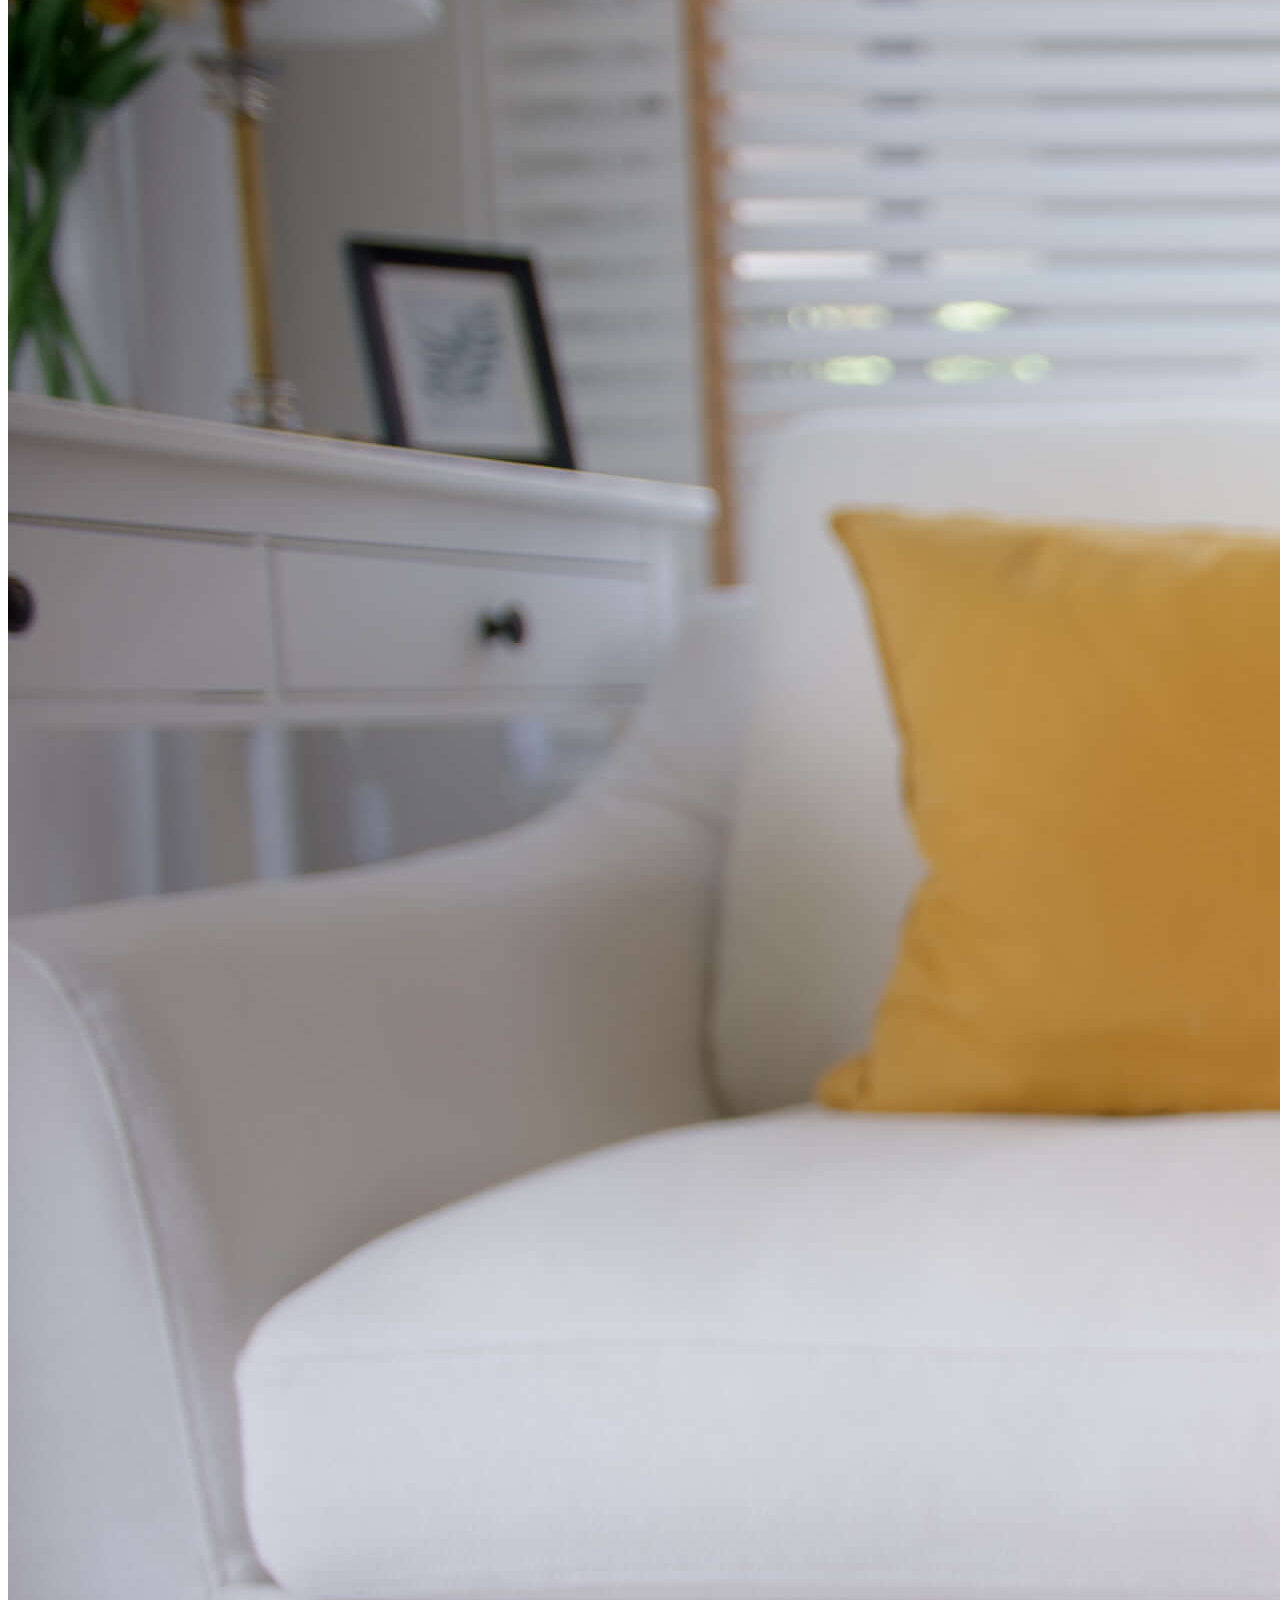
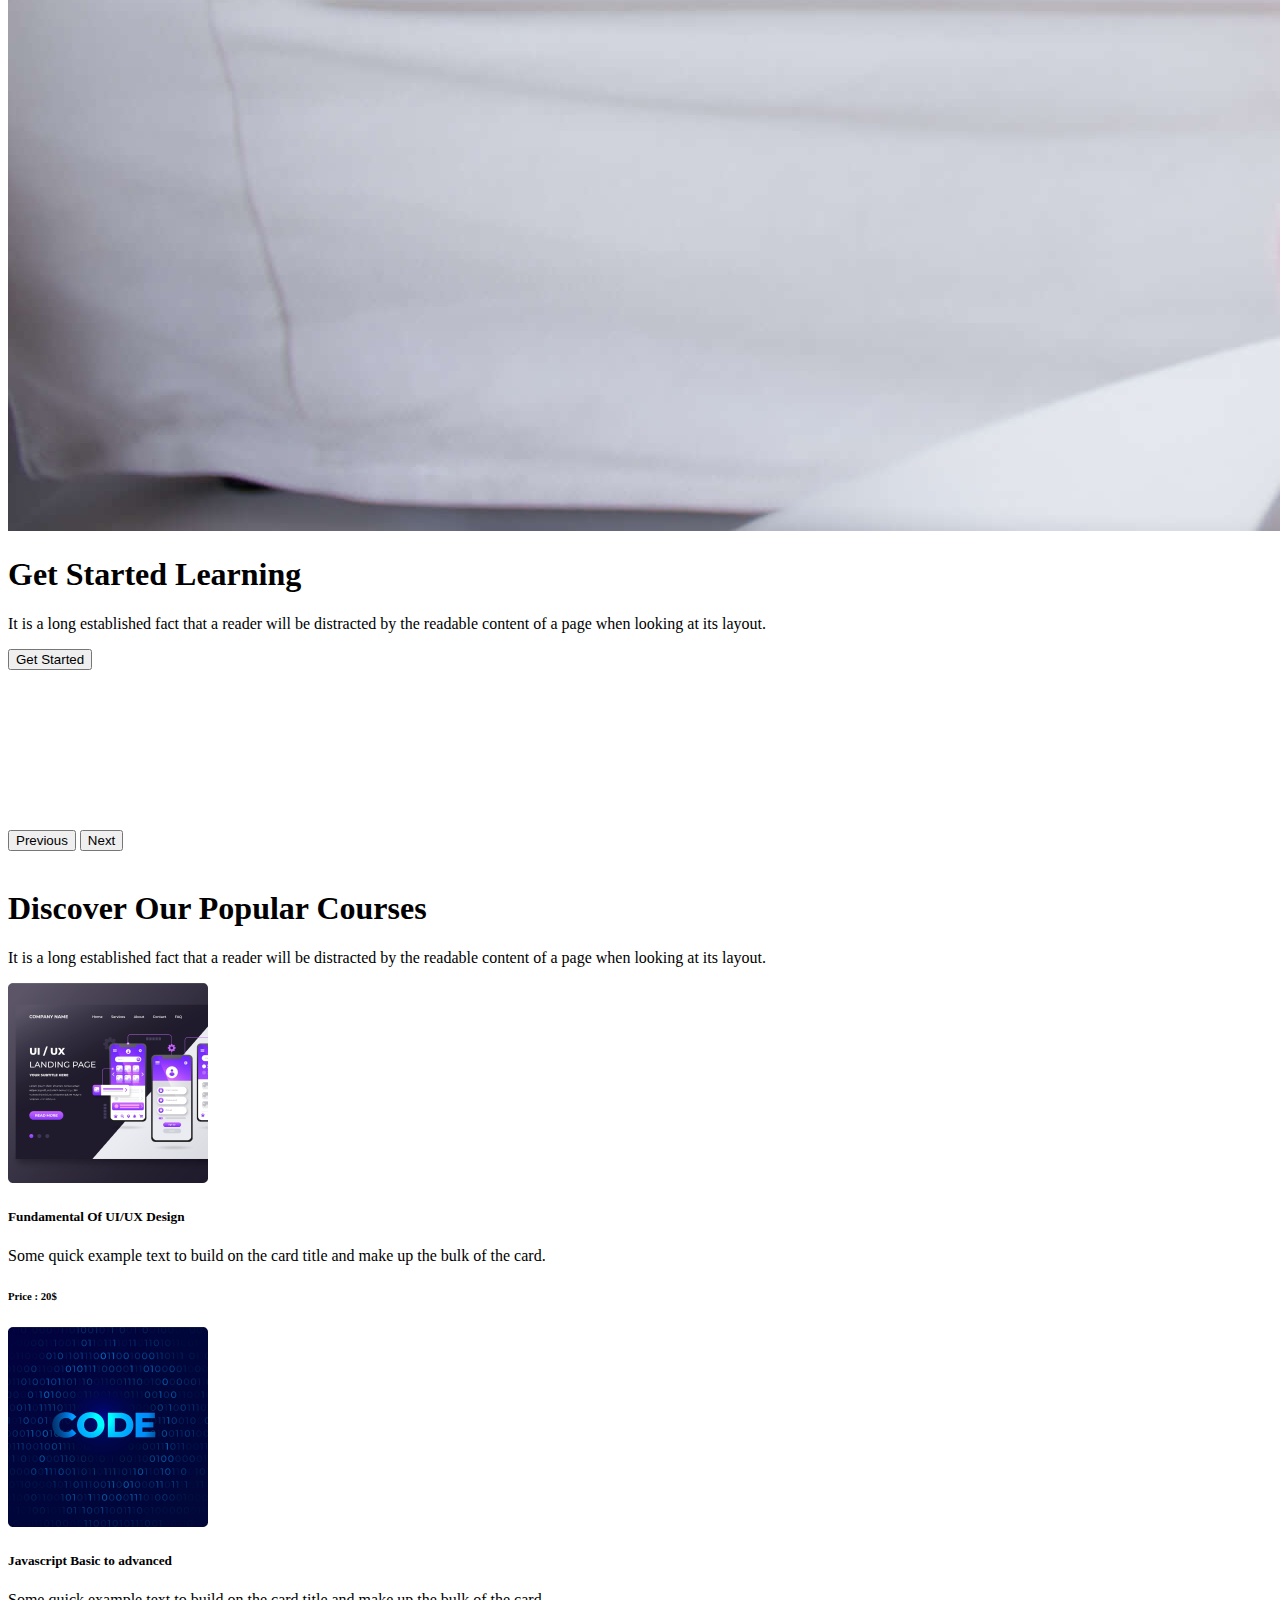
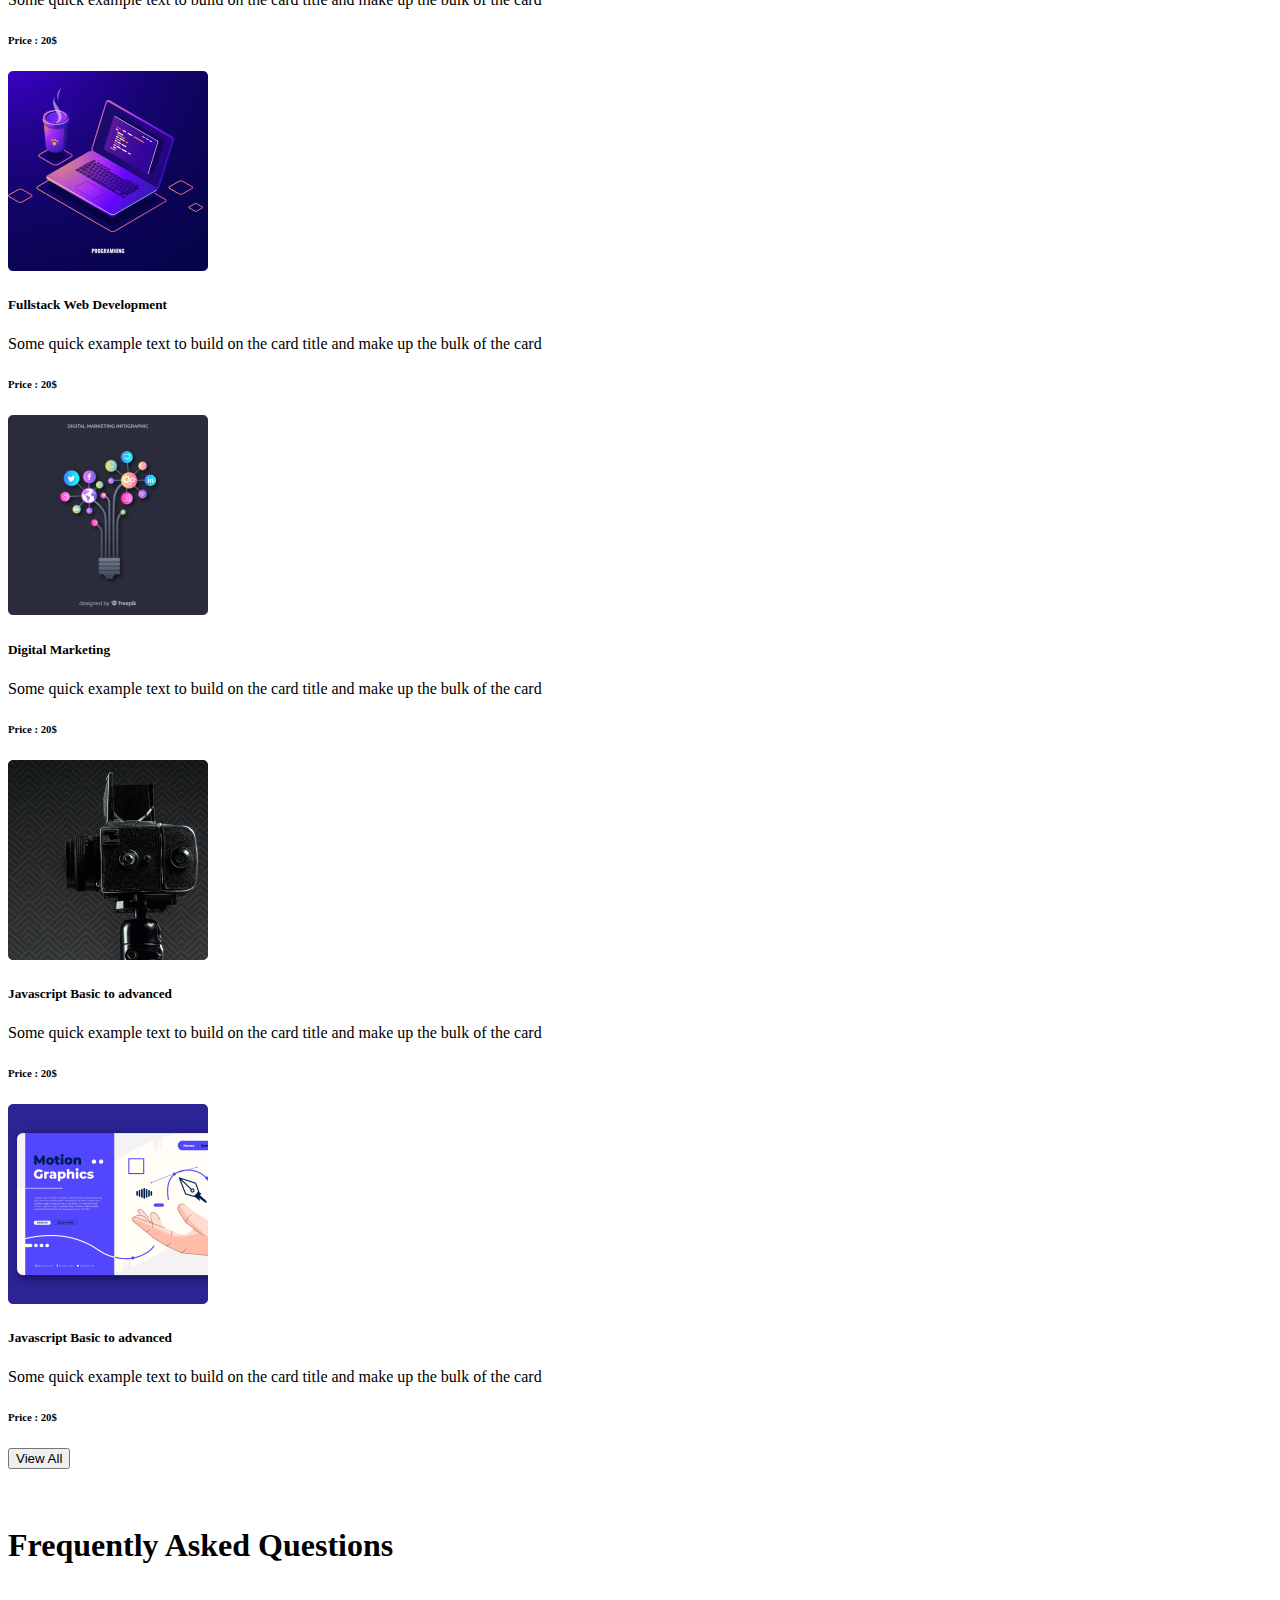
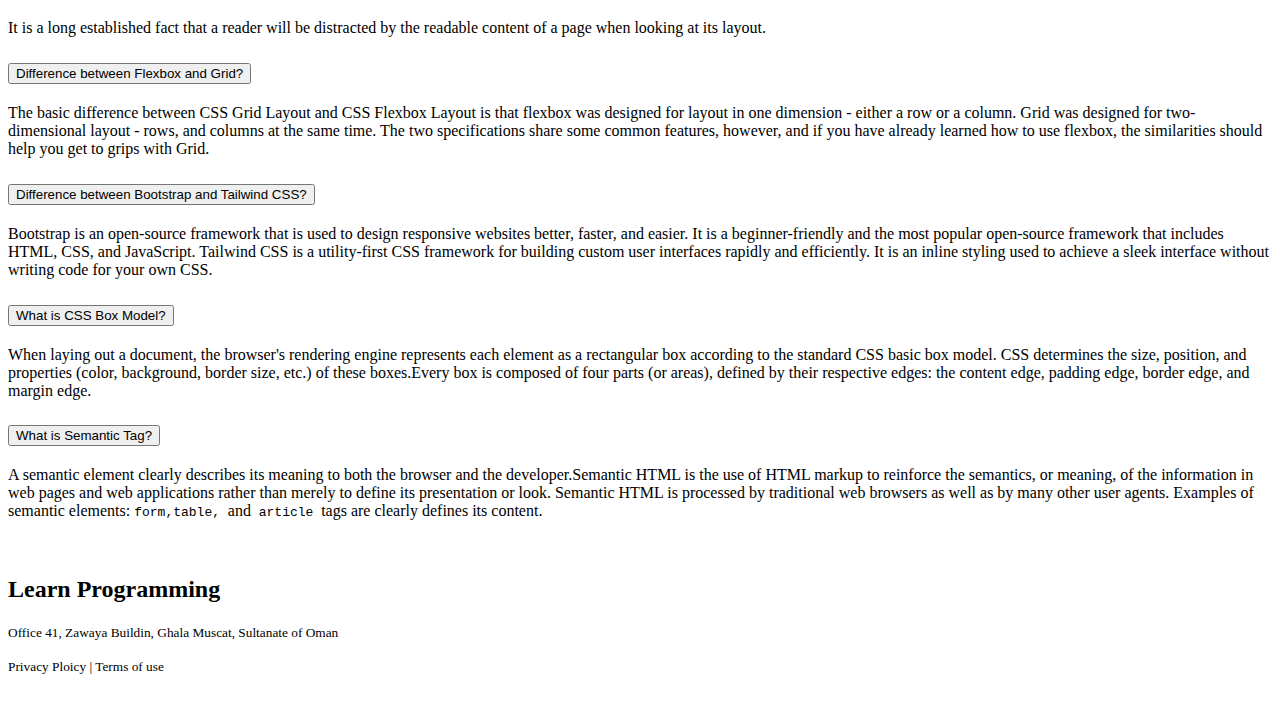
==== commit c57191b8: "footer added" ====
--- a/index.html
+++ b/index.html
@@ -4,8 +4,10 @@
 <head>
     <meta charset="utf-8">
     <meta name="viewport" content="width=device-width, initial-scale=1">
-    <title>Programming Education</title>
+    <title>Learn Programming</title>
     <link href="https://cdn.jsdelivr.net/npm/bootstrap@5.2.0/dist/css/bootstrap.min.css" rel="stylesheet" integrity="sha384-gH2yIJqKdNHPEq0n4Mqa/HGKIhSkIHeL5AyhkYV8i59U5AR6csBvApHHNl/vI1Bx" crossorigin="anonymous">
+    <!-- font awesome link  -->
+    <script src="https://kit.fontawesome.com/bb72ed09bb.js" crossorigin="anonymous"></script>
     <!-- customize css  -->
     <link rel="stylesheet" href="styles.css">
 </head>
@@ -24,7 +26,7 @@
         <section>
             <nav class="navbar navbar-expand-lg fixed-top bg-light ">
                 <div class="container-fluid">
-                    <a class="navbar-brand fw-bolder fs-2 ms-2" href="#">Pro Edu</a>
+                    <a class="navbar-brand fw-bolder fs-2 ms-2" href="#">Learn Programming</a>
                     <button class="navbar-toggler" type="button" data-bs-toggle="collapse" data-bs-target="#navbarSupportedContent" aria-controls="navbarSupportedContent" aria-expanded="false" aria-label="Toggle navigation">
                   <span class="navbar-toggler-icon"></span>
                 </button>
@@ -274,7 +276,8 @@
                         </h2>
                         <div id="collapseFour" class="accordion-collapse collapse" aria-labelledby="headingFour" data-bs-parent="#accordionExample">
                             <div class="accordion-body">
-                                A semantic element clearly describes its meaning to both the browser and the developer. Examples of semantic elements:
+                                A semantic element clearly describes its meaning to both the browser and the developer.Semantic HTML is the use of HTML markup to reinforce the semantics, or meaning, of the information in web pages and web applications rather than merely to define its
+                                presentation or look. Semantic HTML is processed by traditional web browsers as well as by many other user agents. Examples of semantic elements:
                                 <code>form,table, </code>and<code> article </code> tags are clearly defines its content.
 
                             </div>
@@ -285,6 +288,40 @@
         </section>
         <!-- --------------
                 questions section end 
+                     -------------------->
+
+        <!-- --------------
+                Footer section start 
+                     -------------------->
+
+        <footer>
+
+            <section class="bg-black text-light text-center py-5">
+                <br><br>
+                <h2>Learn Programming</h2>
+                <p><small>Office 41, Zawaya Buildin, Ghala Muscat, Sultanate of Oman</small></p>
+                <small>Privacy Ploicy | Terms of use</small>
+
+                <br><br>
+                <!-------- social media icons --------->
+
+                <nav class="social-media fs-2" style="text-decoration: none;">
+                    <a target="_blank" href="https://www.facebook.com/">
+                        <i class="fa fa-brands fa-facebook m-3"></i>
+                    </a>
+                    <a target="_blank" href="https://www.instagram.com/">
+                        <i class="fa fa-brands fa-instagram m-3"></i>
+                    </a>
+
+                    <a target="_blank" href="https://twitter.com/?lang=en">
+                        <i class="fa fa-brands fa-twitter-square m-3"></i>
+                    </a>
+                </nav>
+                <br>
+            </section>
+        </footer>
+        <!-- --------------
+               Footer section end 
                      -------------------->
     </main>
     <!-- ---------------
--- a/styles.css
+++ b/styles.css
@@ -5,4 +5,8 @@
  
  .caption-design {
      margin-bottom: 160px;
+ }
+ 
+ .social-media a {
+     text-decoration: none;
  }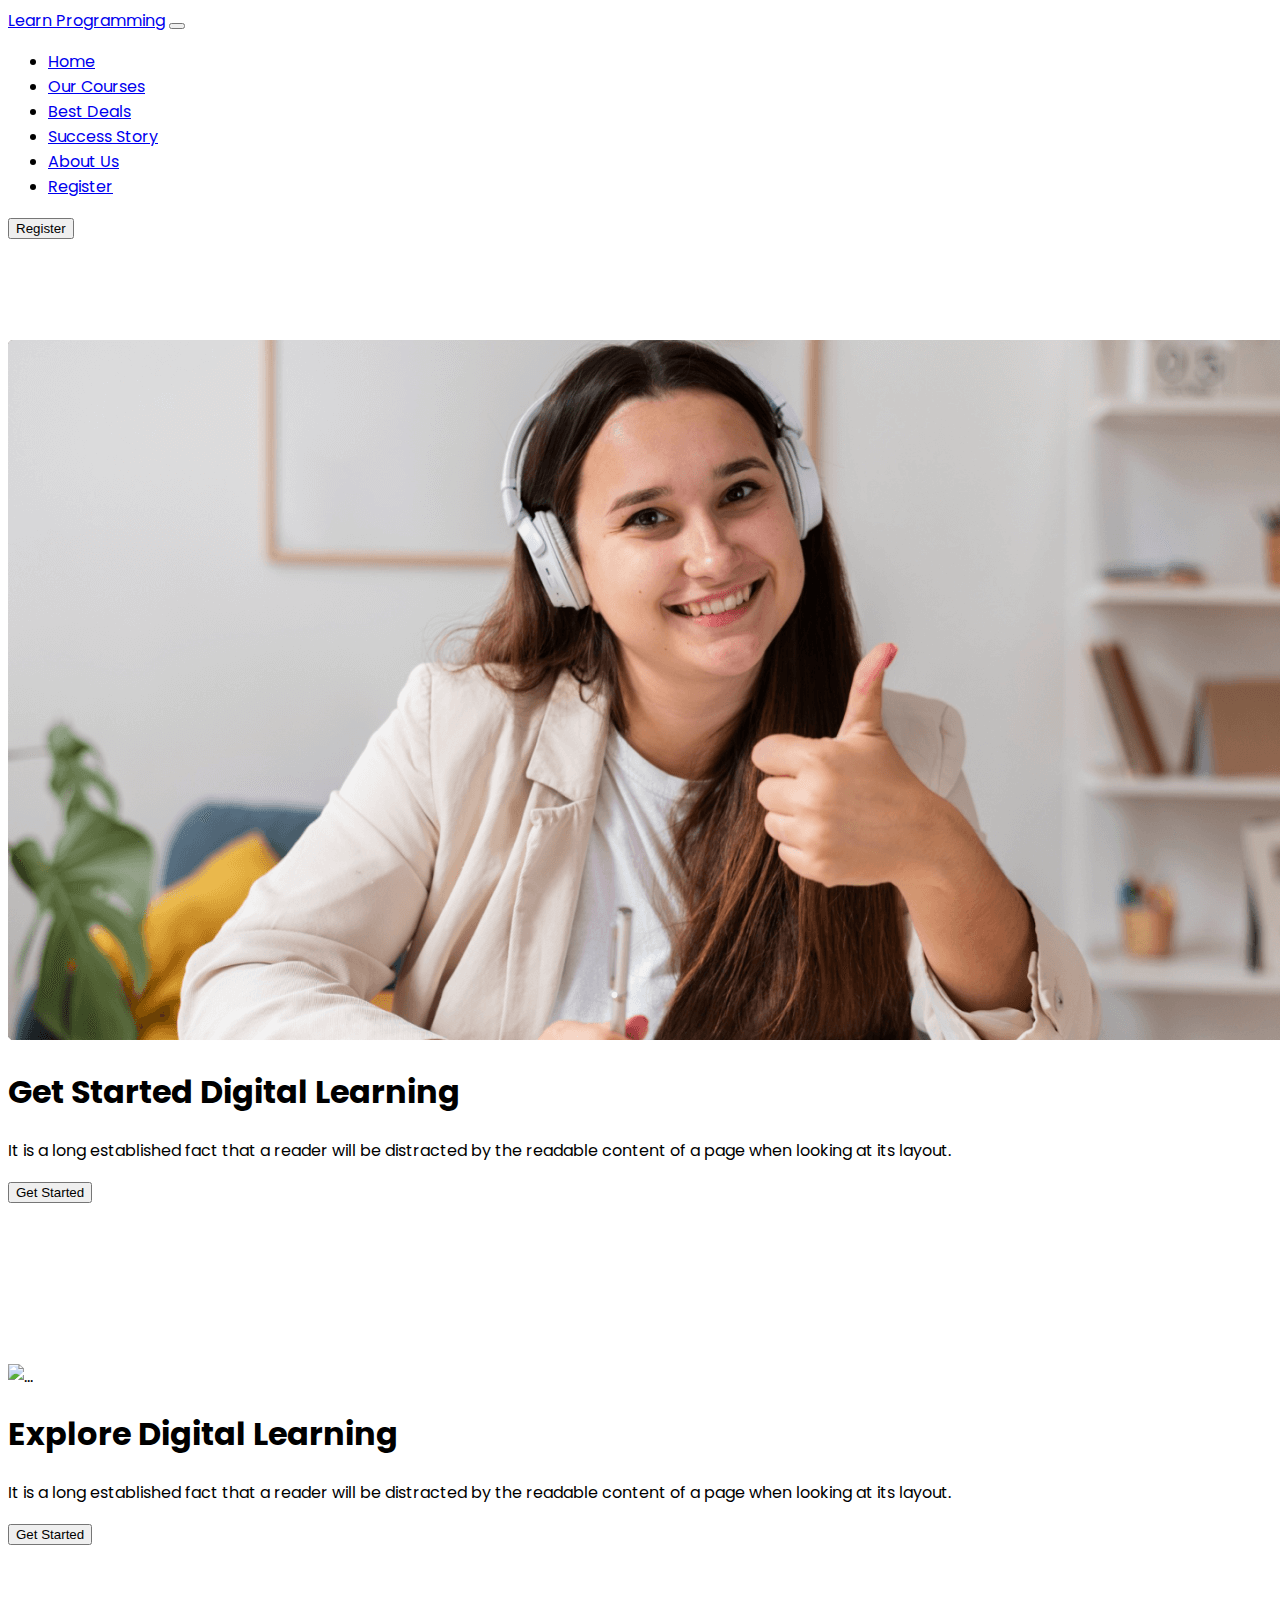
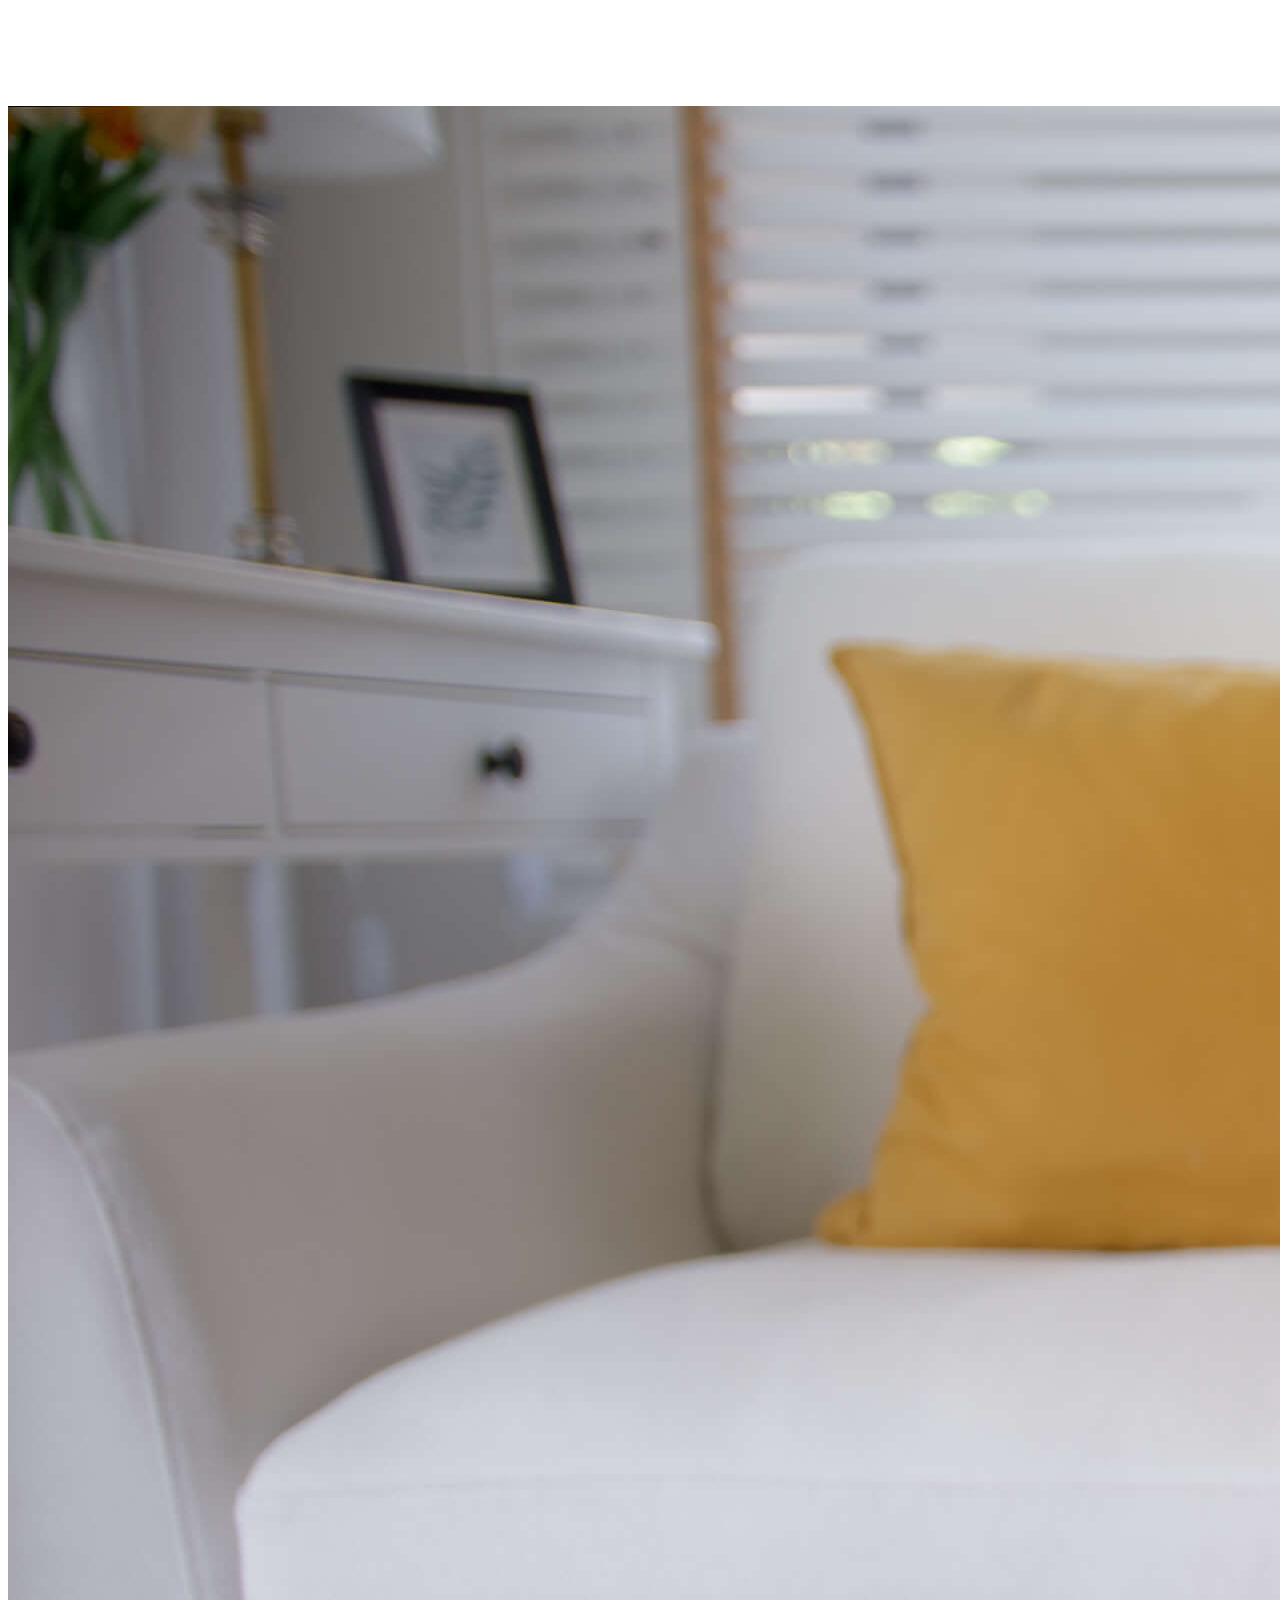
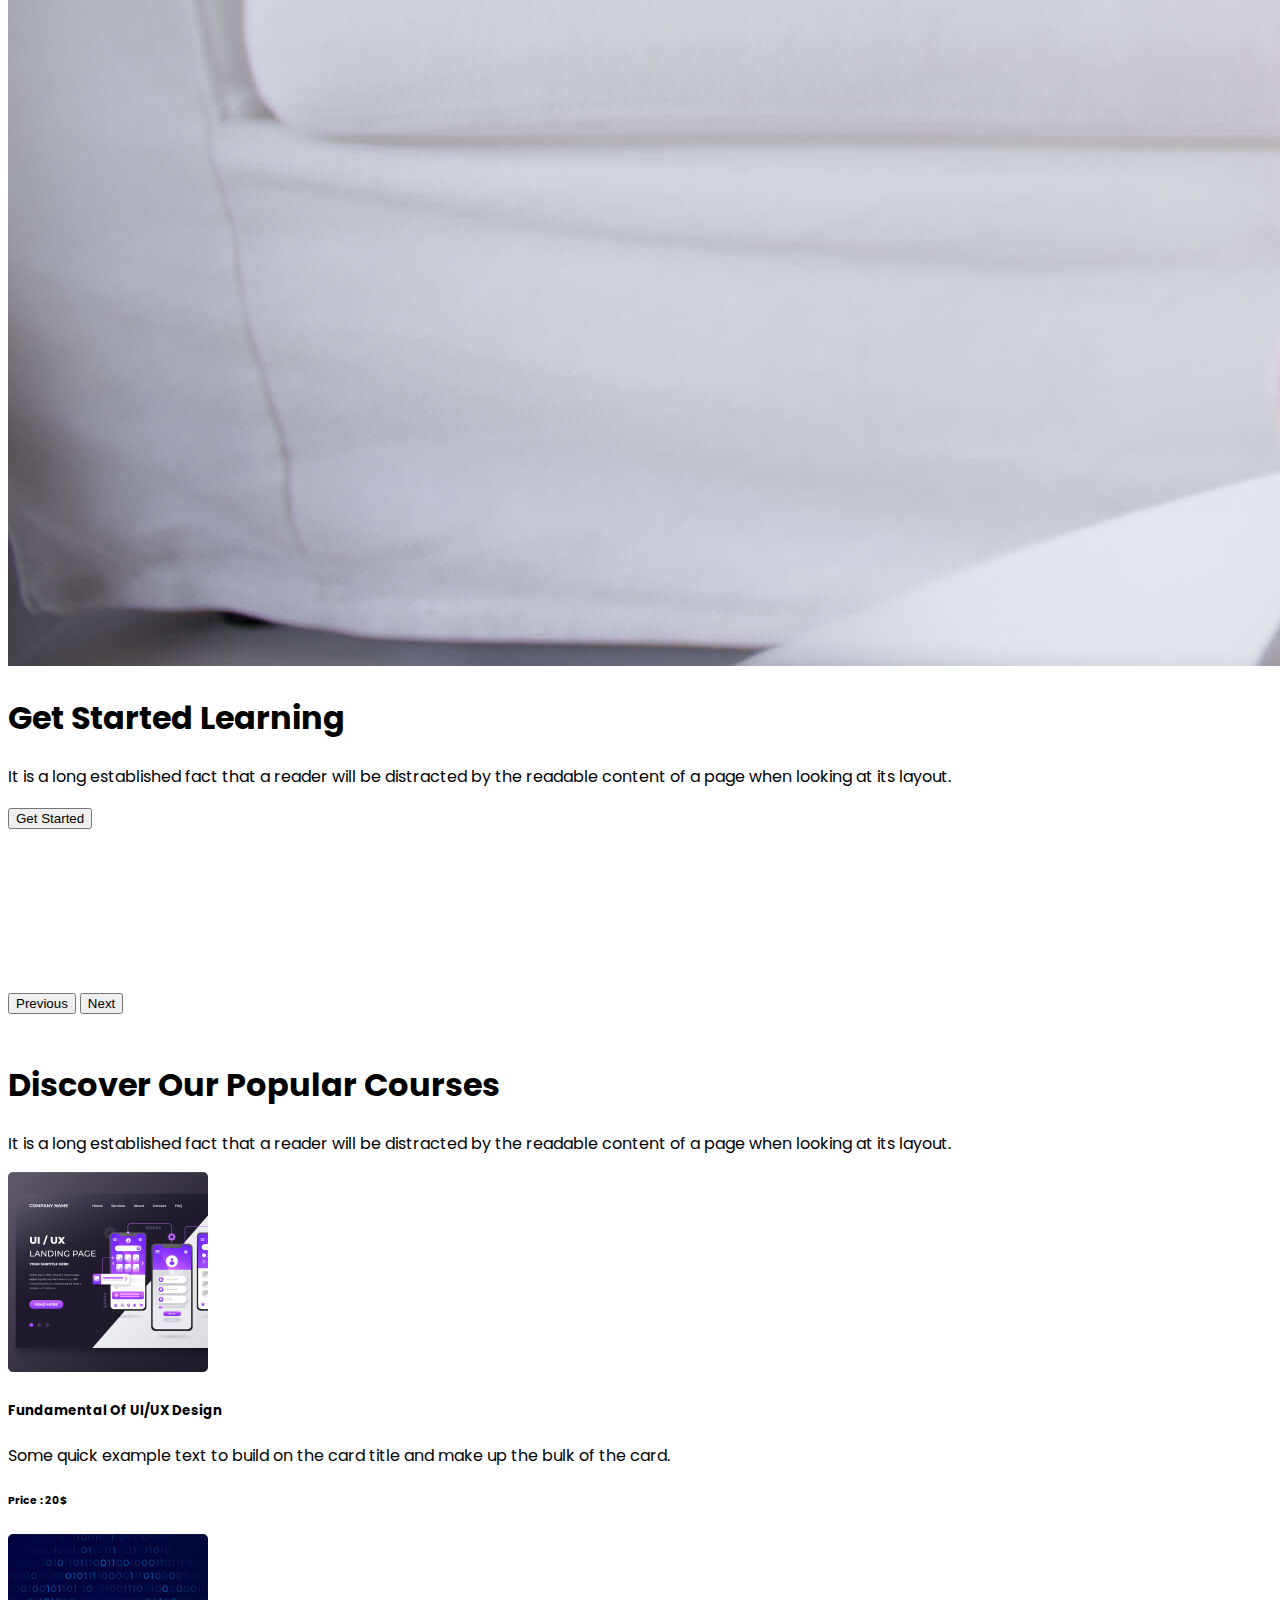
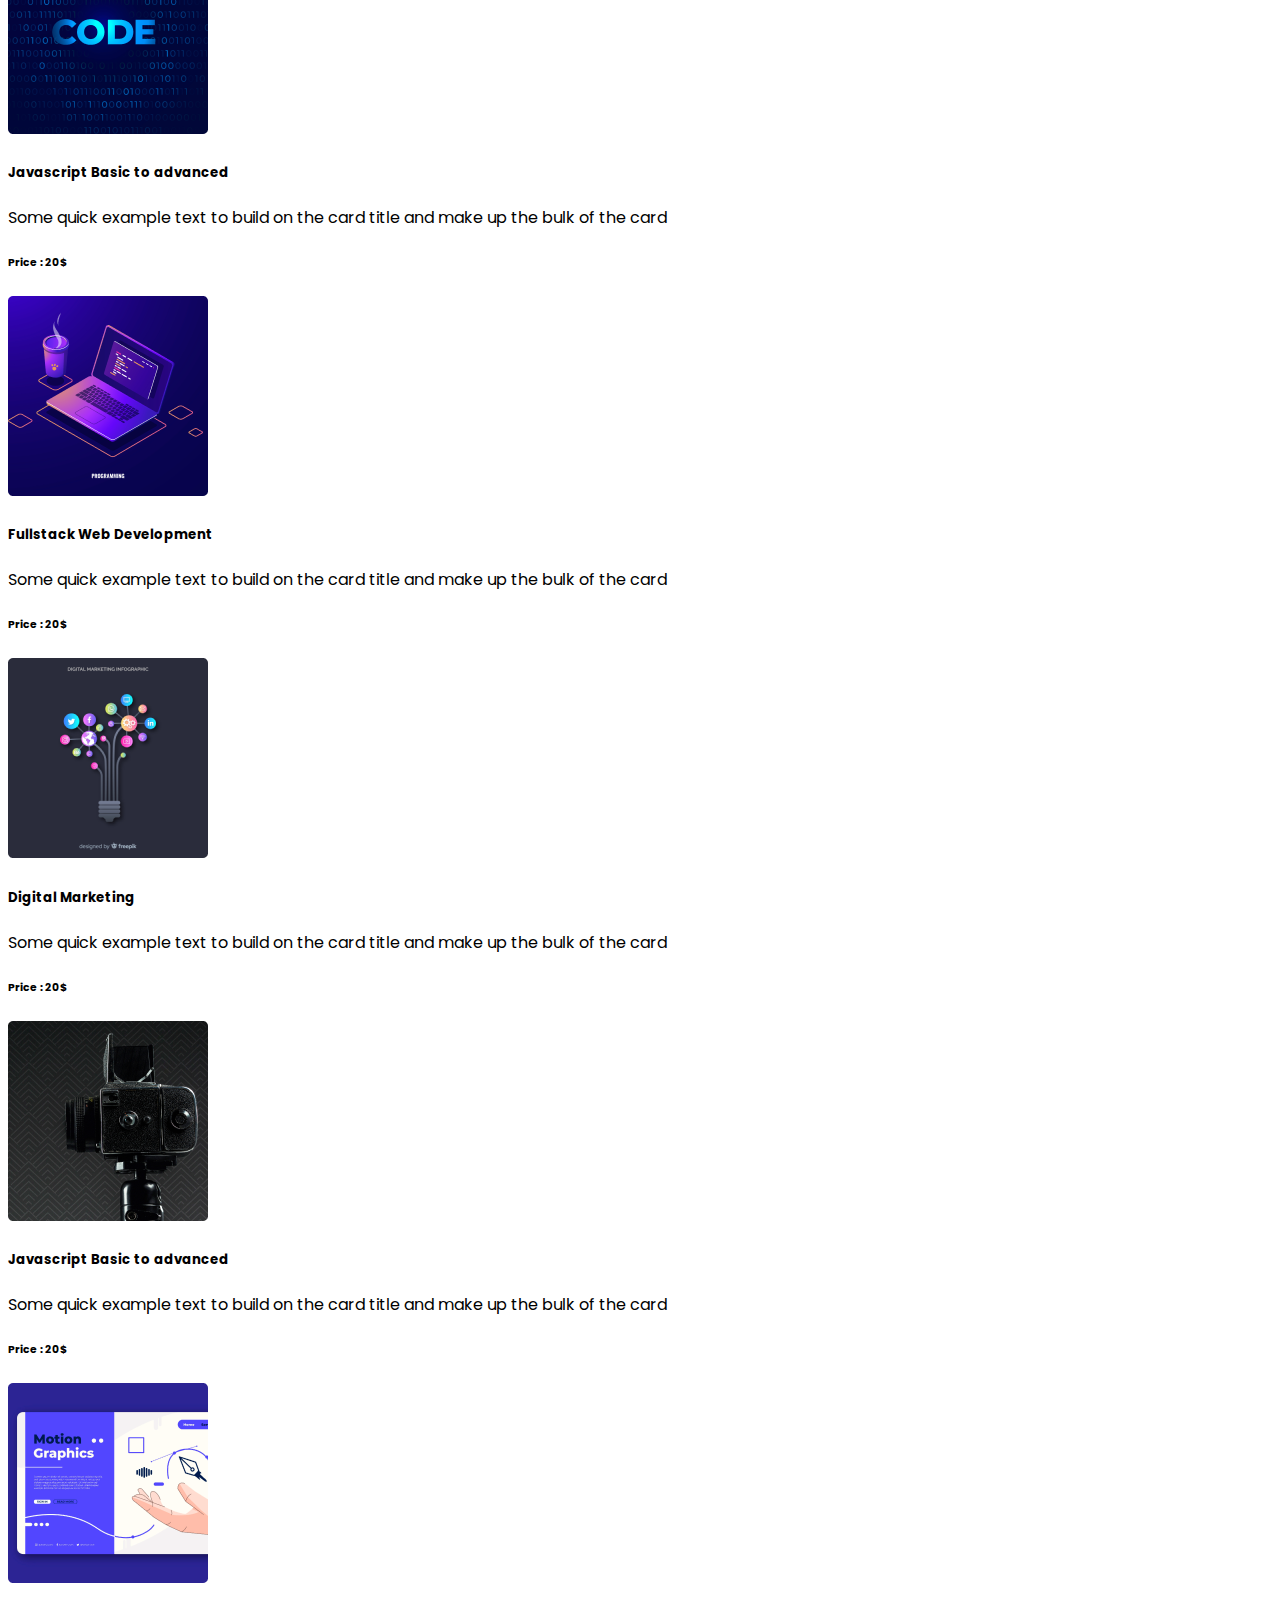
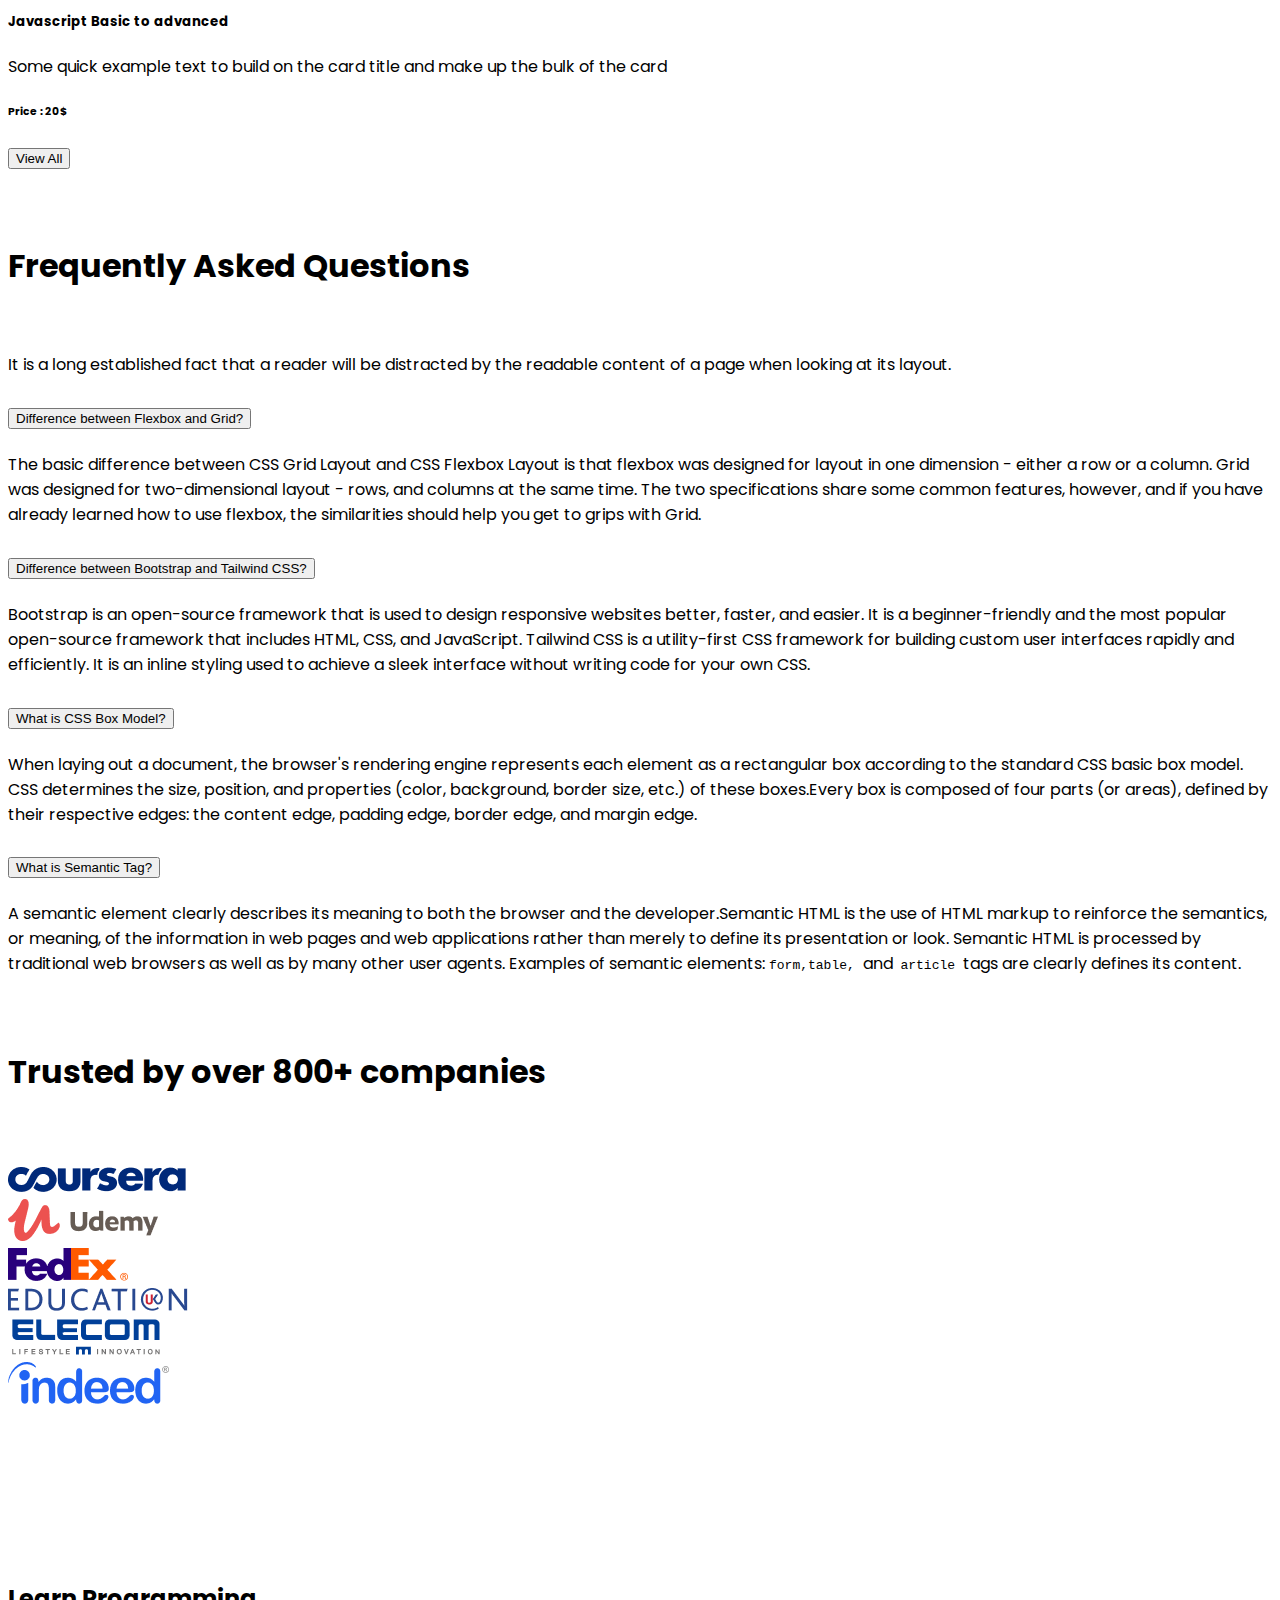
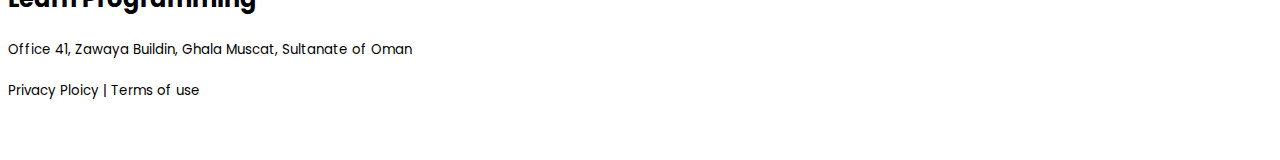
==== commit d0963fc0: "added companies section" ====
--- a/index.html
+++ b/index.html
@@ -5,7 +5,12 @@
     <meta charset="utf-8">
     <meta name="viewport" content="width=device-width, initial-scale=1">
     <title>Learn Programming</title>
+    <!-- bootstrap link  -->
     <link href="https://cdn.jsdelivr.net/npm/bootstrap@5.2.0/dist/css/bootstrap.min.css" rel="stylesheet" integrity="sha384-gH2yIJqKdNHPEq0n4Mqa/HGKIhSkIHeL5AyhkYV8i59U5AR6csBvApHHNl/vI1Bx" crossorigin="anonymous">
+    <!-- Google Fonts Link  -->
+    <link rel="preconnect" href="https://fonts.googleapis.com">
+    <link rel="preconnect" href="https://fonts.gstatic.com" crossorigin>
+    <link href="https://fonts.googleapis.com/css2?family=Poppins&display=swap" rel="stylesheet">
     <!-- font awesome link  -->
     <script src="https://kit.fontawesome.com/bb72ed09bb.js" crossorigin="anonymous"></script>
     <!-- customize css  -->
@@ -289,44 +294,83 @@
         <!-- --------------
                 questions section end 
                      -------------------->
-
-        <!-- --------------
-                Footer section start 
-                     -------------------->
-
-        <footer>
-
-            <section class="bg-black text-light text-center py-5">
-                <br><br>
-                <h2>Learn Programming</h2>
-                <p><small>Office 41, Zawaya Buildin, Ghala Muscat, Sultanate of Oman</small></p>
-                <small>Privacy Ploicy | Terms of use</small>
-
-                <br><br>
-                <!-------- social media icons --------->
-
-                <nav class="social-media fs-2" style="text-decoration: none;">
-                    <a target="_blank" href="https://www.facebook.com/">
-                        <i class="fa fa-brands fa-facebook m-3"></i>
-                    </a>
-                    <a target="_blank" href="https://www.instagram.com/">
-                        <i class="fa fa-brands fa-instagram m-3"></i>
-                    </a>
-
-                    <a target="_blank" href="https://twitter.com/?lang=en">
-                        <i class="fa fa-brands fa-twitter-square m-3"></i>
-                    </a>
-                </nav>
-                <br>
-            </section>
-        </footer>
-        <!-- --------------
-               Footer section end 
-                     -------------------->
+        <br><br>
+        <!-- --------------
+                Companies Section Start 
+                      -------------------->
+
+        <section class="container my-5 d-md-none d-sm-none">
+            <h1 class="fw-bolder text-center">Trusted by over 800+ companies</h1>
+            <br><br>
+            <div class="container text-center">
+                <div class="row g-5">
+                    <div class="d-flex ">
+                        <div class="col-lg-2 d-md-none d-sm-none">
+                            <img src="images/company/company-1.png" alt="">
+                        </div>
+                        <div class="col-lg-2 d-md-none d-sm-none">
+                            <img src="images/company/company-2.png" alt="">
+                        </div>
+                        <div class="col-lg-2 d-md-none d-sm-none">
+                            <img src="images/company/company-3.png" alt="">
+                        </div>
+                        <div class="col-lg-2 d-md-none d-sm-none">
+                            <img src="images/company/company-4.png" alt="">
+                        </div>
+                        <div class="col-lg-2 d-md-none d-sm-none">
+                            <img src="images/company/company-5.png" alt="">
+                        </div>
+                        <div class="col-lg-2 d-md-none d-sm-none">
+                            <img src="images/company/company-6.png" alt="">
+                        </div>
+                    </div>
+
+                </div>
+            </div>
+        </section>
+        <!-- --------------
+                     Companies Section End
+                         -------------------->
+
+
     </main>
     <!-- ---------------
           *****************
                       main part end 
+                    ******************
+                  ------------------------- -->
+    <br><br><br><br>
+    <!-- ---------------
+          *****************
+                       Footer section start
+                    ******************
+                  ------------------------- -->
+    <footer>
+        <section class="bg-black text-light text-center py-5">
+            <br><br>
+            <h2>Learn Programming</h2>
+            <p><small>Office 41, Zawaya Buildin, Ghala Muscat, Sultanate of Oman</small></p>
+            <small>Privacy Ploicy | Terms of use</small>
+            <br><br>
+
+            <!-------- social media icons --------->
+            <nav class="social-media fs-2" style="text-decoration: none;">
+                <a target="_blank" href="https://www.facebook.com/">
+                    <i class="fa fa-brands fa-facebook m-3"></i>
+                </a>
+                <a target="_blank" href="https://www.instagram.com/">
+                    <i class="fa fa-brands fa-instagram m-3"></i>
+                </a>
+                <a target="_blank" href="https://twitter.com/?lang=en">
+                    <i class="fa fa-brands fa-twitter-square m-3"></i>
+                </a>
+            </nav>
+            <br>
+        </section>
+    </footer>
+    <!-- ---------------
+          *****************
+                       Footer section end 
                     ******************
                   ------------------------- -->
     <script src="https://cdn.jsdelivr.net/npm/bootstrap@5.2.0/dist/js/bootstrap.bundle.min.js" integrity="sha384-A3rJD856KowSb7dwlZdYEkO39Gagi7vIsF0jrRAoQmDKKtQBHUuLZ9AsSv4jD4Xa" crossorigin="anonymous"></script>
--- a/styles.css
+++ b/styles.css
@@ -2,6 +2,10 @@
      width: 1320px;
      height: 700px;
  } */
+ 
+ body {
+     font-family: 'Poppins', sans-serif;
+ }
  
  .caption-design {
      margin-bottom: 160px;
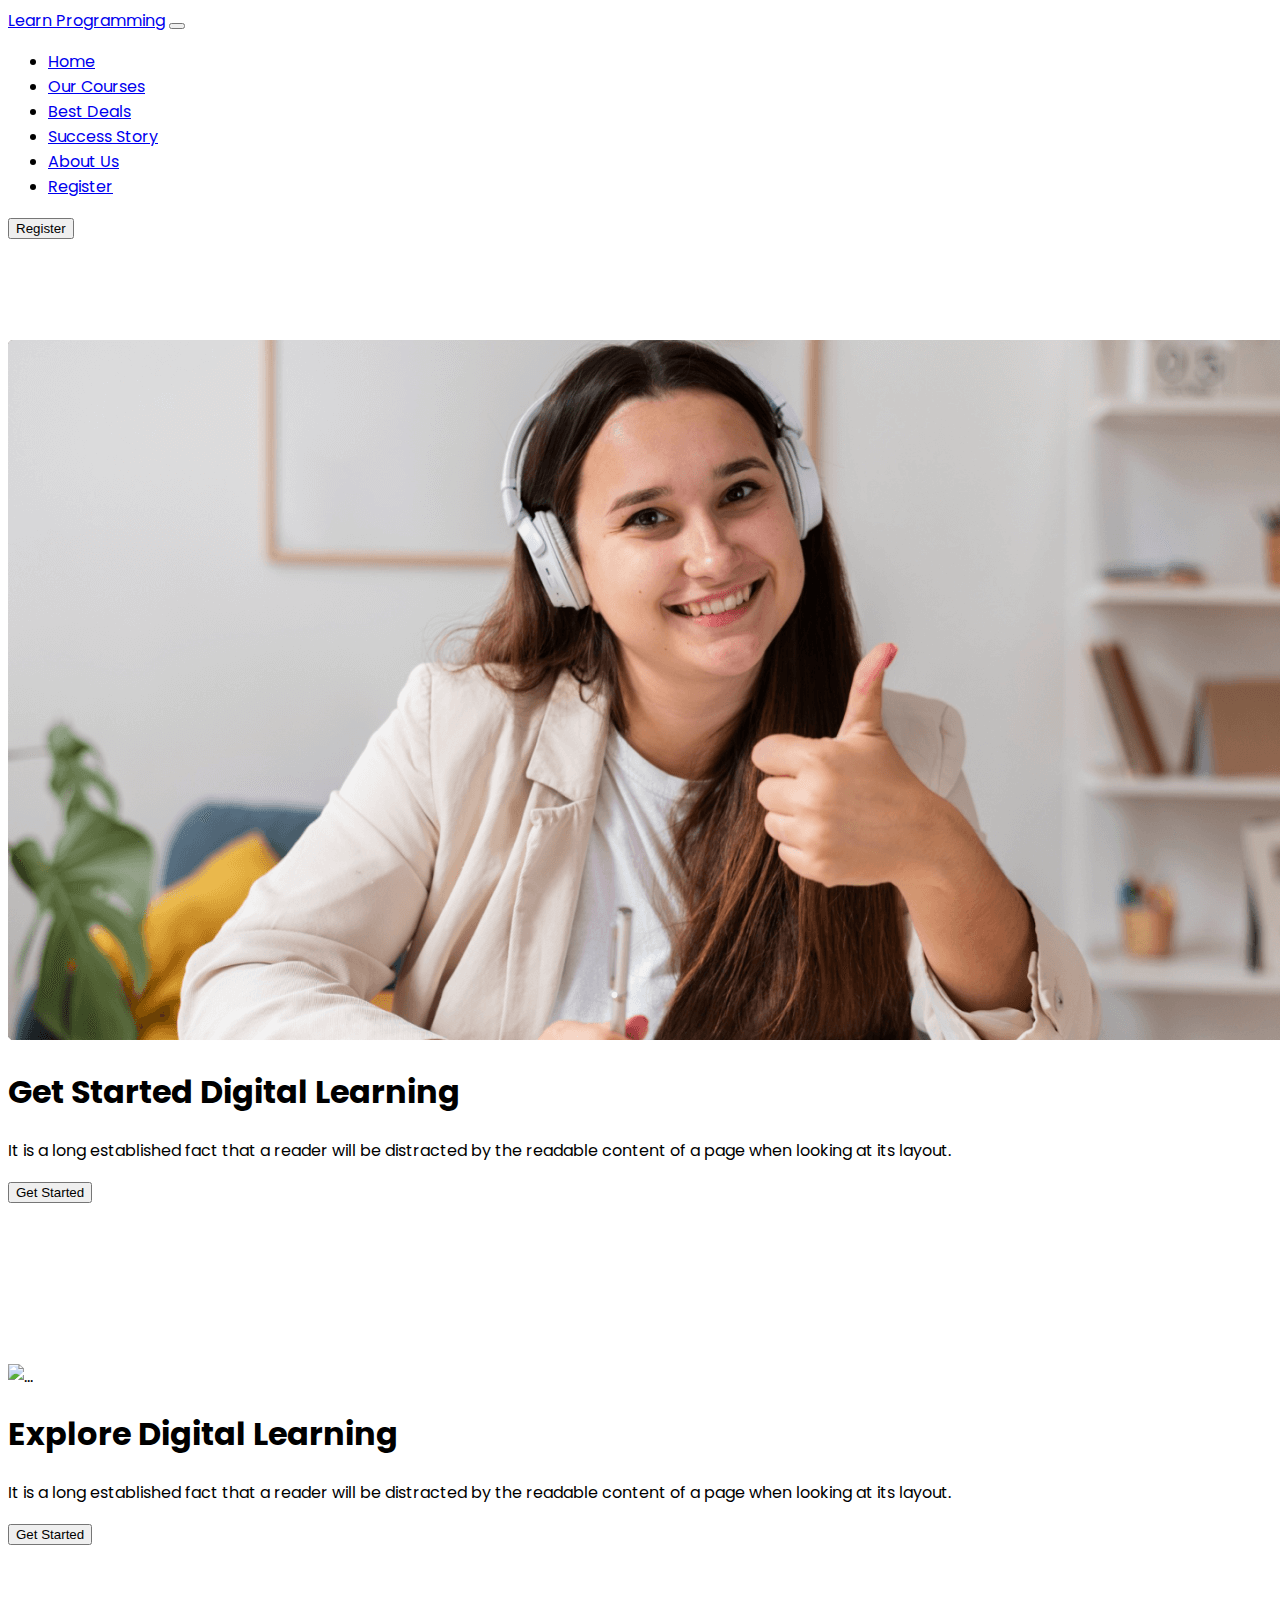
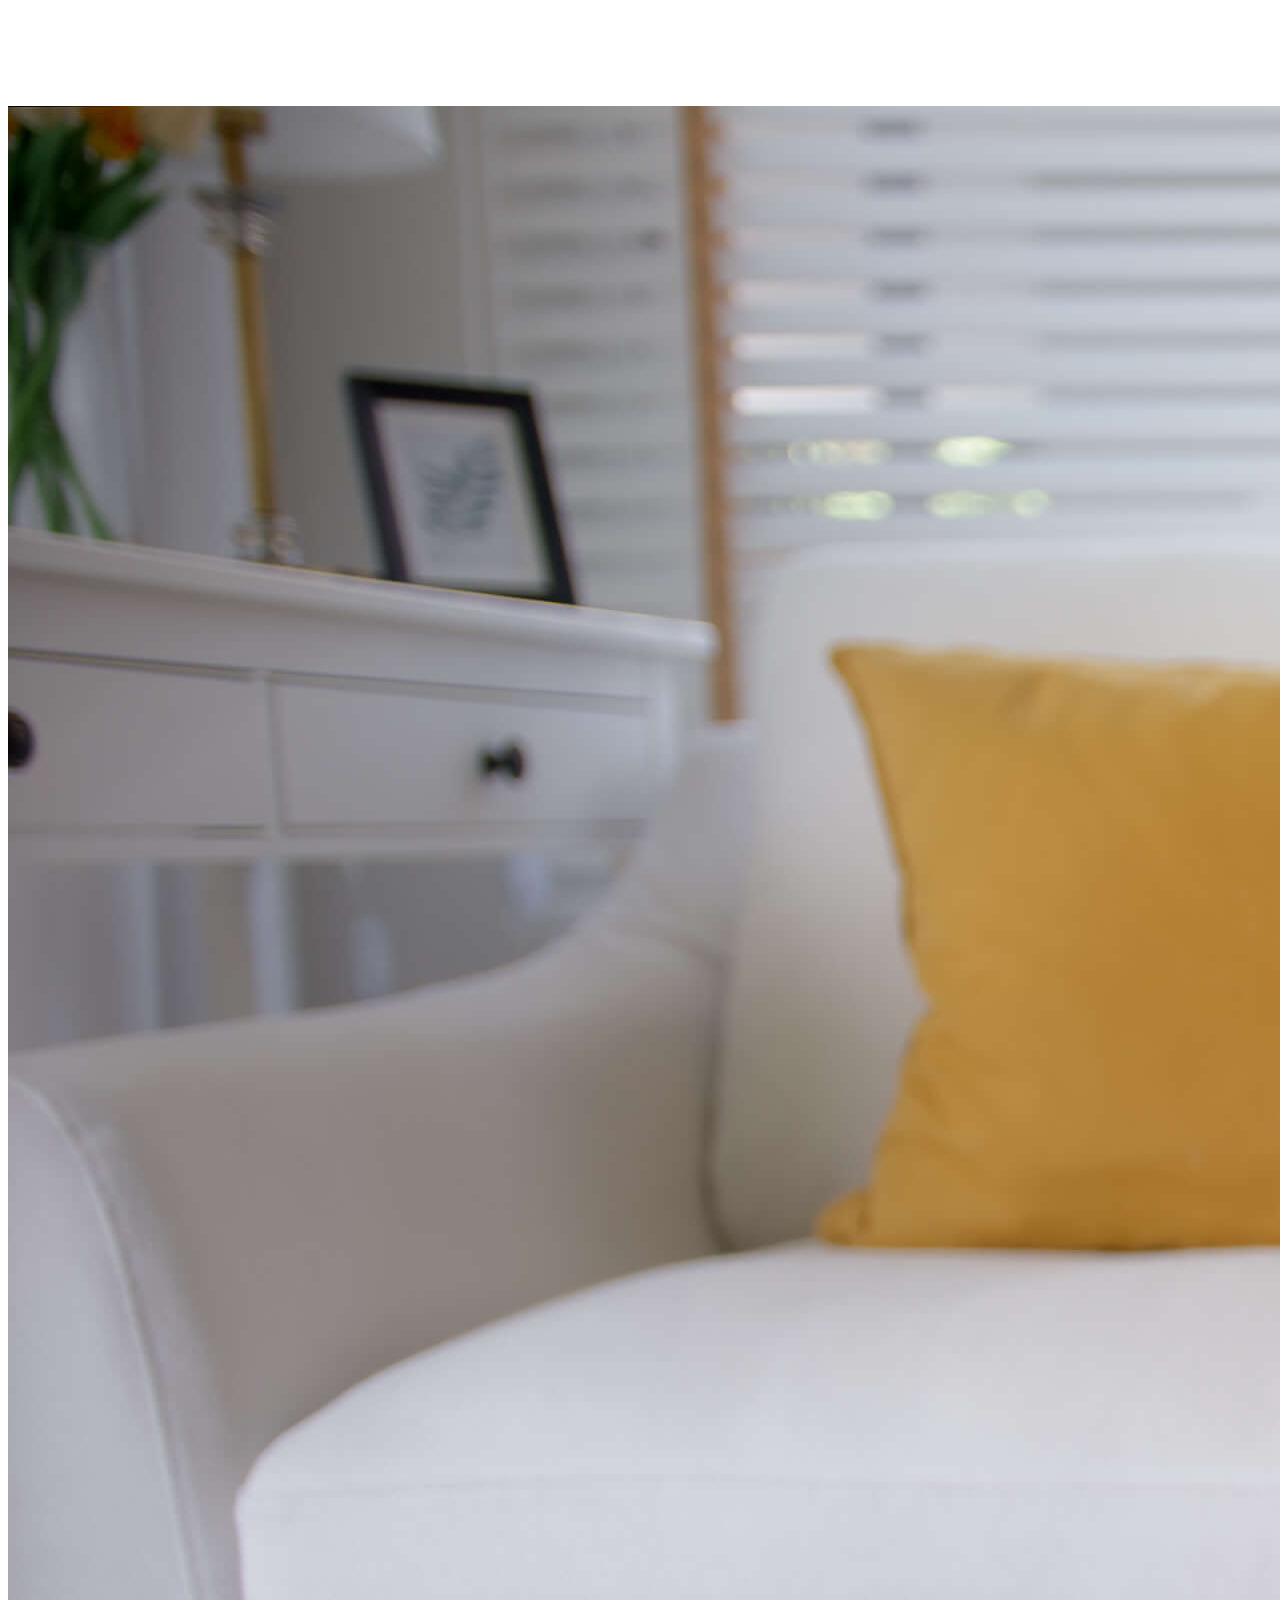
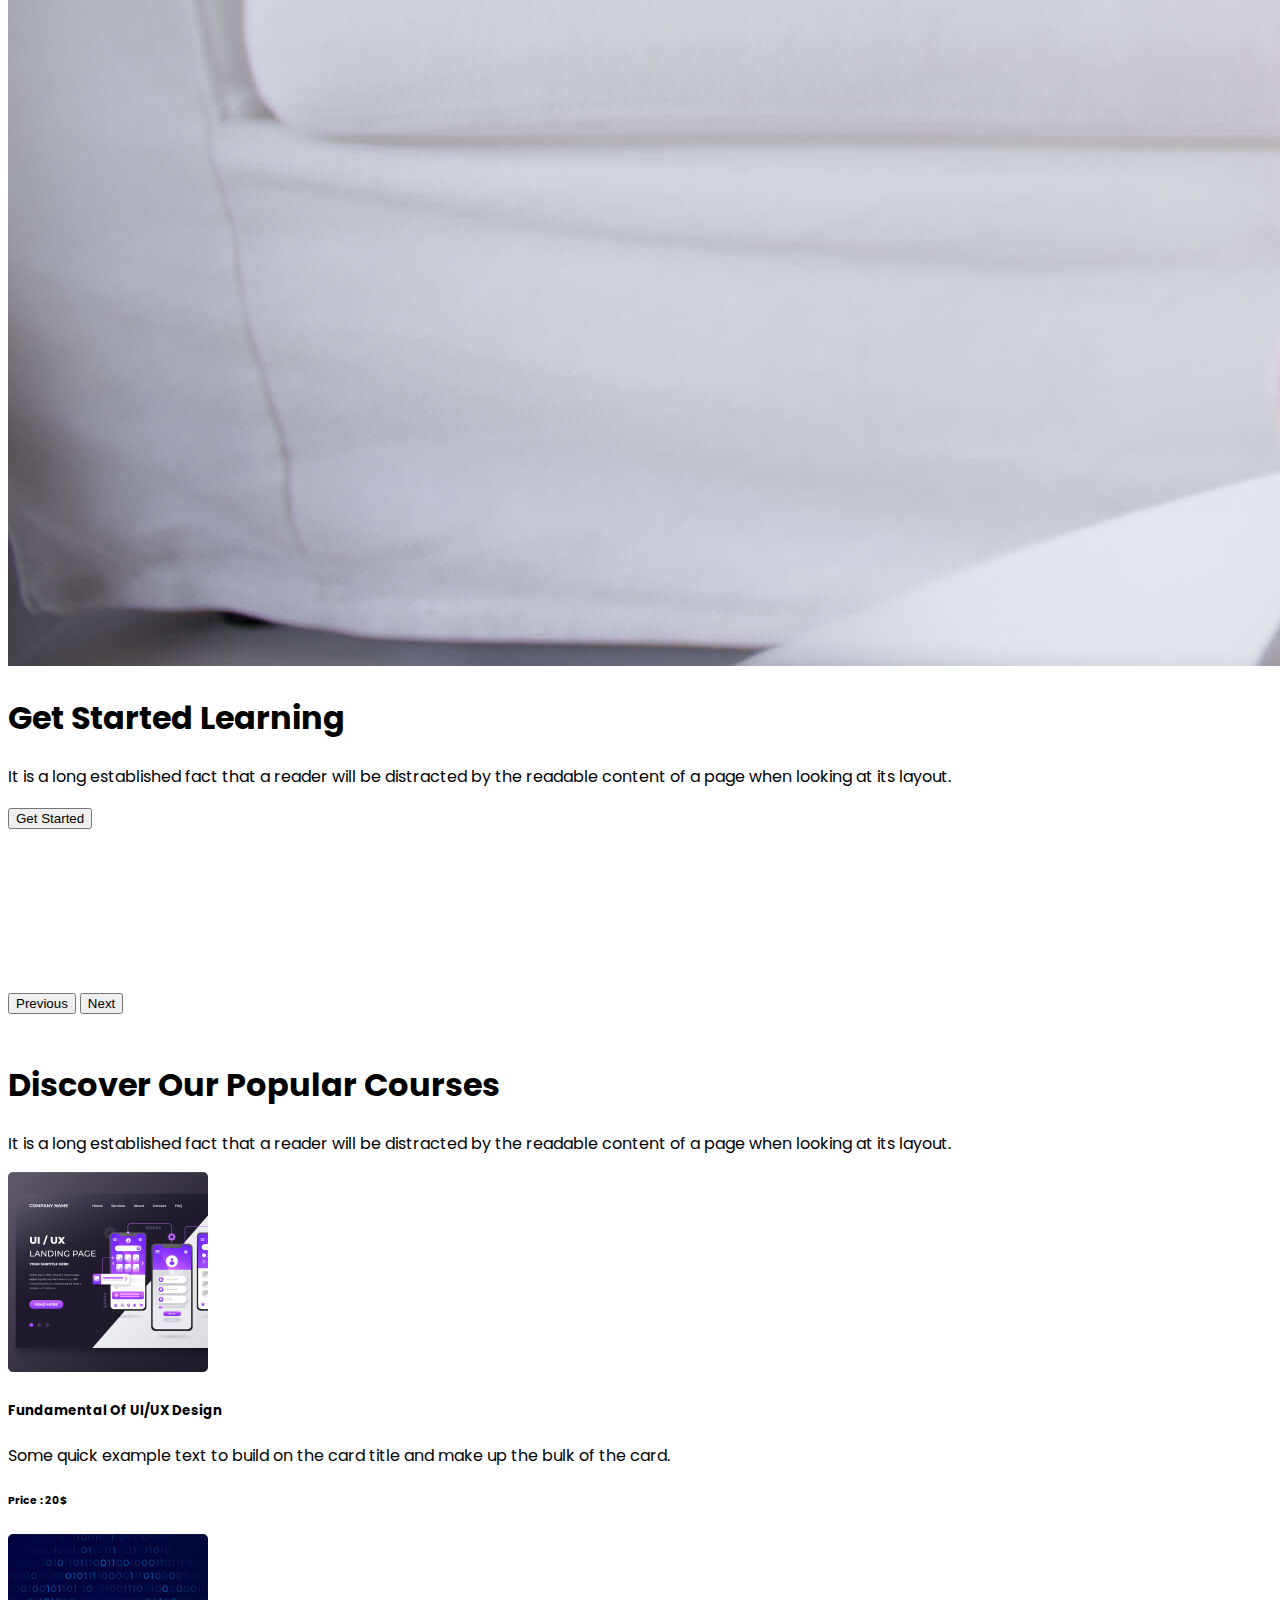
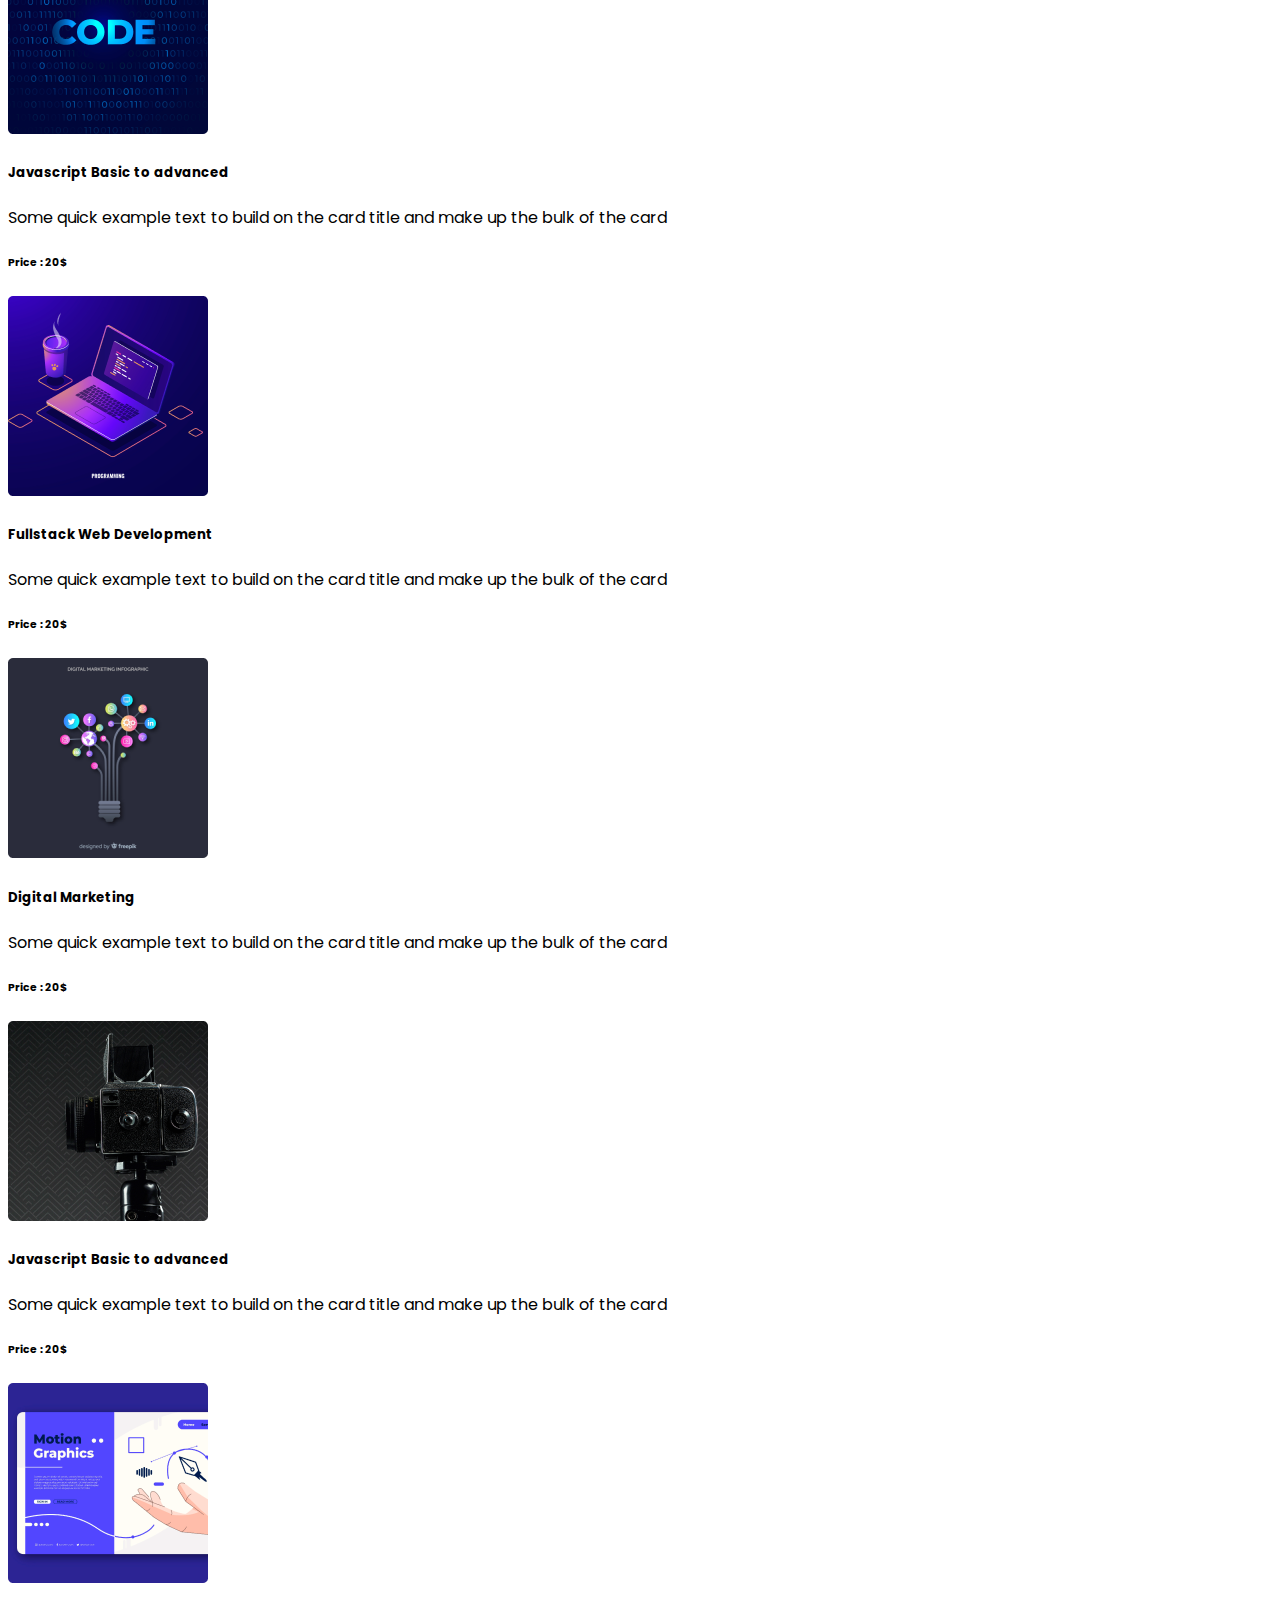
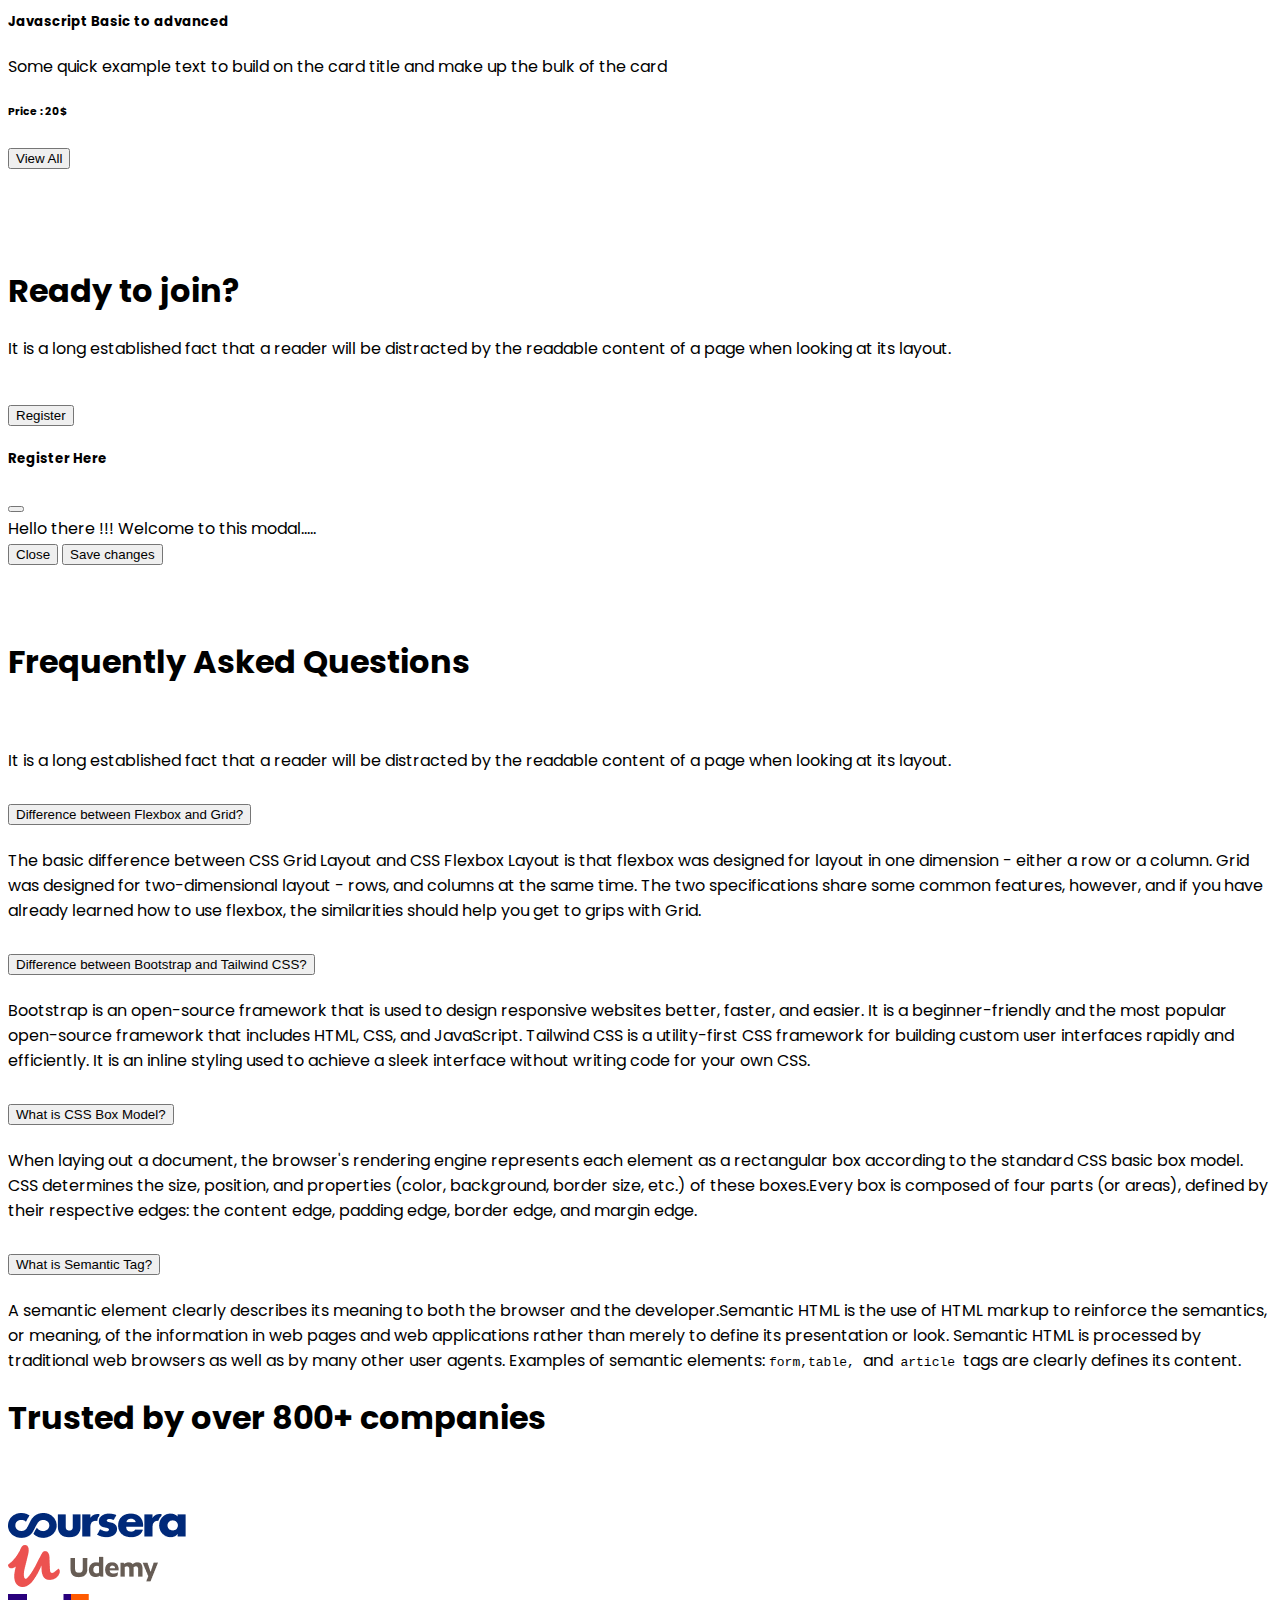
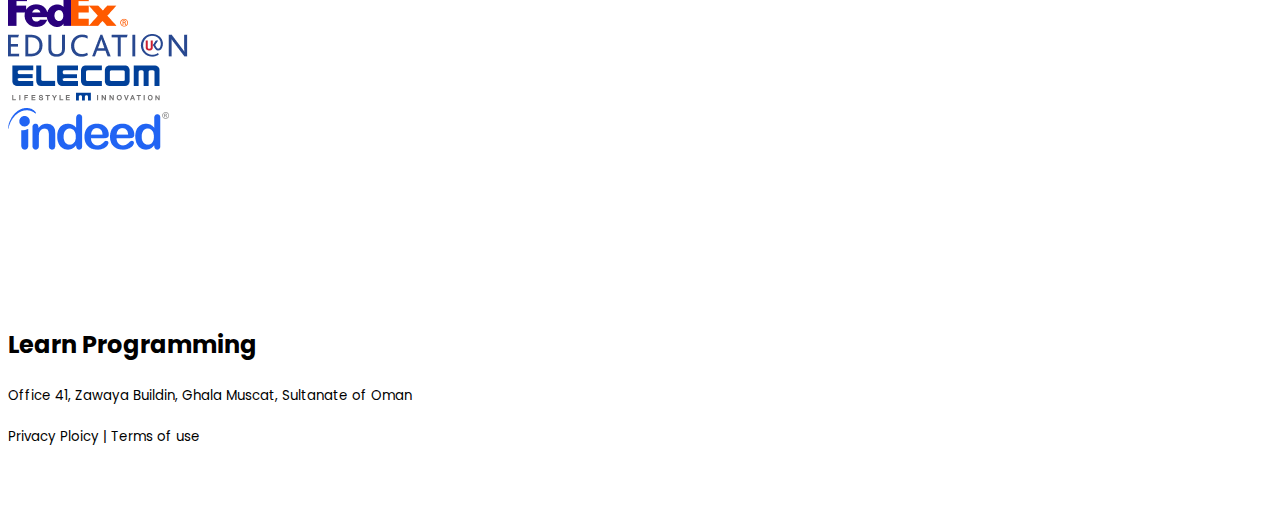
==== commit 5222bde3: "register section with modal" ====
--- a/index.html
+++ b/index.html
@@ -219,9 +219,57 @@
             </div>
         </section>
         <!-- --------------
-                courses section start  
+                courses section end
                      -------------------->
         <br><br>
+
+        <!-- -----------------
+                 Register section with modal start
+                            --------------------------->
+        <section class="container bg-primary my-5">
+            <div class="container text-white   py-5">
+                <div class="row">
+                    <div class="col-6 col-md-6 col-lg-6 p-5">
+                        <br>
+                        <h1 class="fw-bolder">Ready to join?</h1>
+                        <p>It is a long established fact that a reader will be distracted by the readable content of a page when looking at its layout.</p>
+                    </div>
+
+                    <div class="col-6 col-md-6 col-lg-6 p-5 my-5">
+                        <br>
+                        <!-- Button trigger modal -->
+                        <button type="button" class="btn btn-light text-primary fs-4 px-3" data-bs-toggle="modal" data-bs-target="#exampleModal">
+                                              Register
+                                           </button>
+
+                        <!-- Modal -->
+                        <div class="modal fade" id="exampleModal" tabindex="-1" aria-labelledby="exampleModalLabel" aria-hidden="true">
+                            <div class="modal-dialog text-dark">
+                                <div class="modal-content">
+                                    <div class="modal-header">
+                                        <h5 class="modal-title" id="exampleModalLabel">Register Here</h5>
+                                        <button type="button" class="btn-close" data-bs-dismiss="modal" aria-label="Close"></button>
+                                    </div>
+                                    <div class="modal-body">
+                                        Hello there !!! Welcome to this modal.....
+                                    </div>
+                                    <div class="modal-footer">
+                                        <button type="button" class="btn btn-secondary" data-bs-dismiss="modal">Close</button>
+                                        <button type="button" class="btn btn-primary">Save changes</button>
+                                    </div>
+                                </div>
+                            </div>
+                        </div>
+                    </div>
+                </div>
+            </div>
+        </section>
+        <!-- -----------------
+                 Register section with modal end
+                            --------------------------->
+        <br><br>
+
+
         <!-- --------------
                 questions section start  
                      -------------------->
@@ -294,7 +342,7 @@
         <!-- --------------
                 questions section end 
                      -------------------->
-        <br><br>
+
         <!-- --------------
                 Companies Section Start 
                       -------------------->
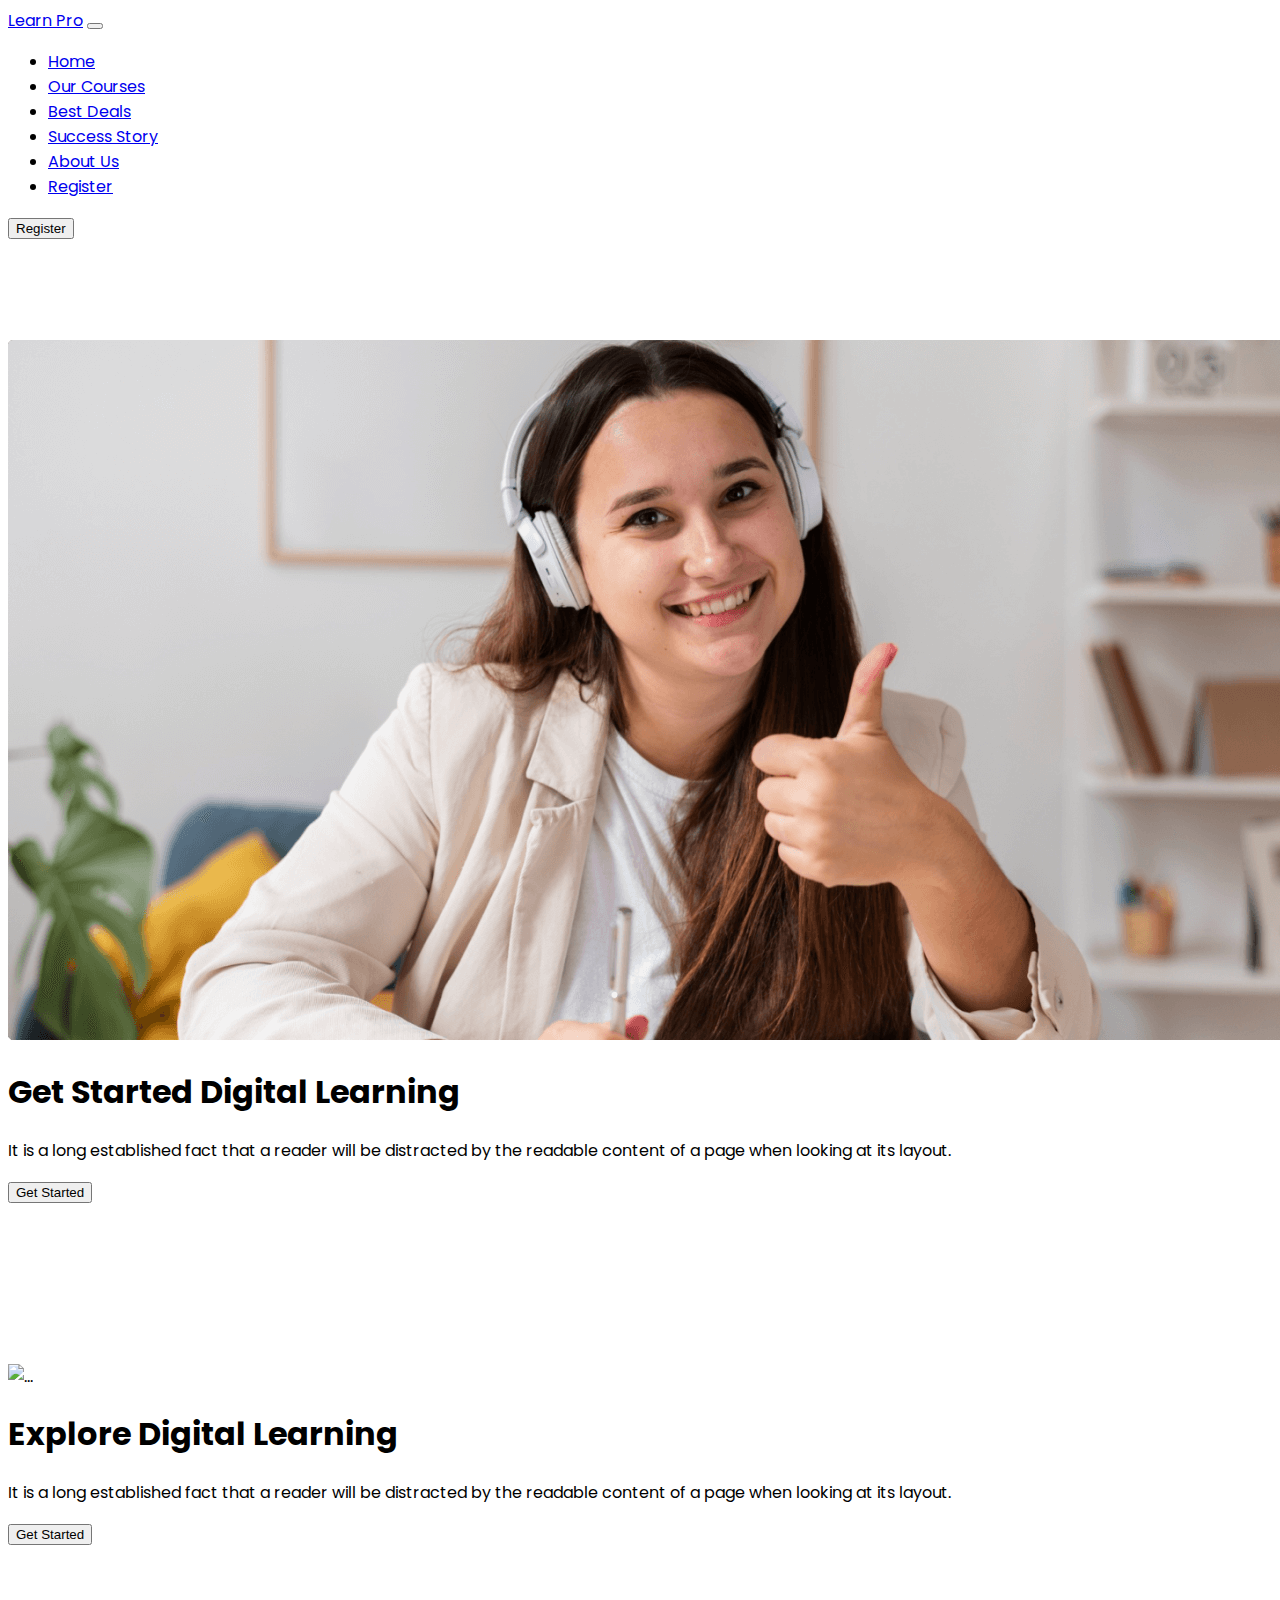
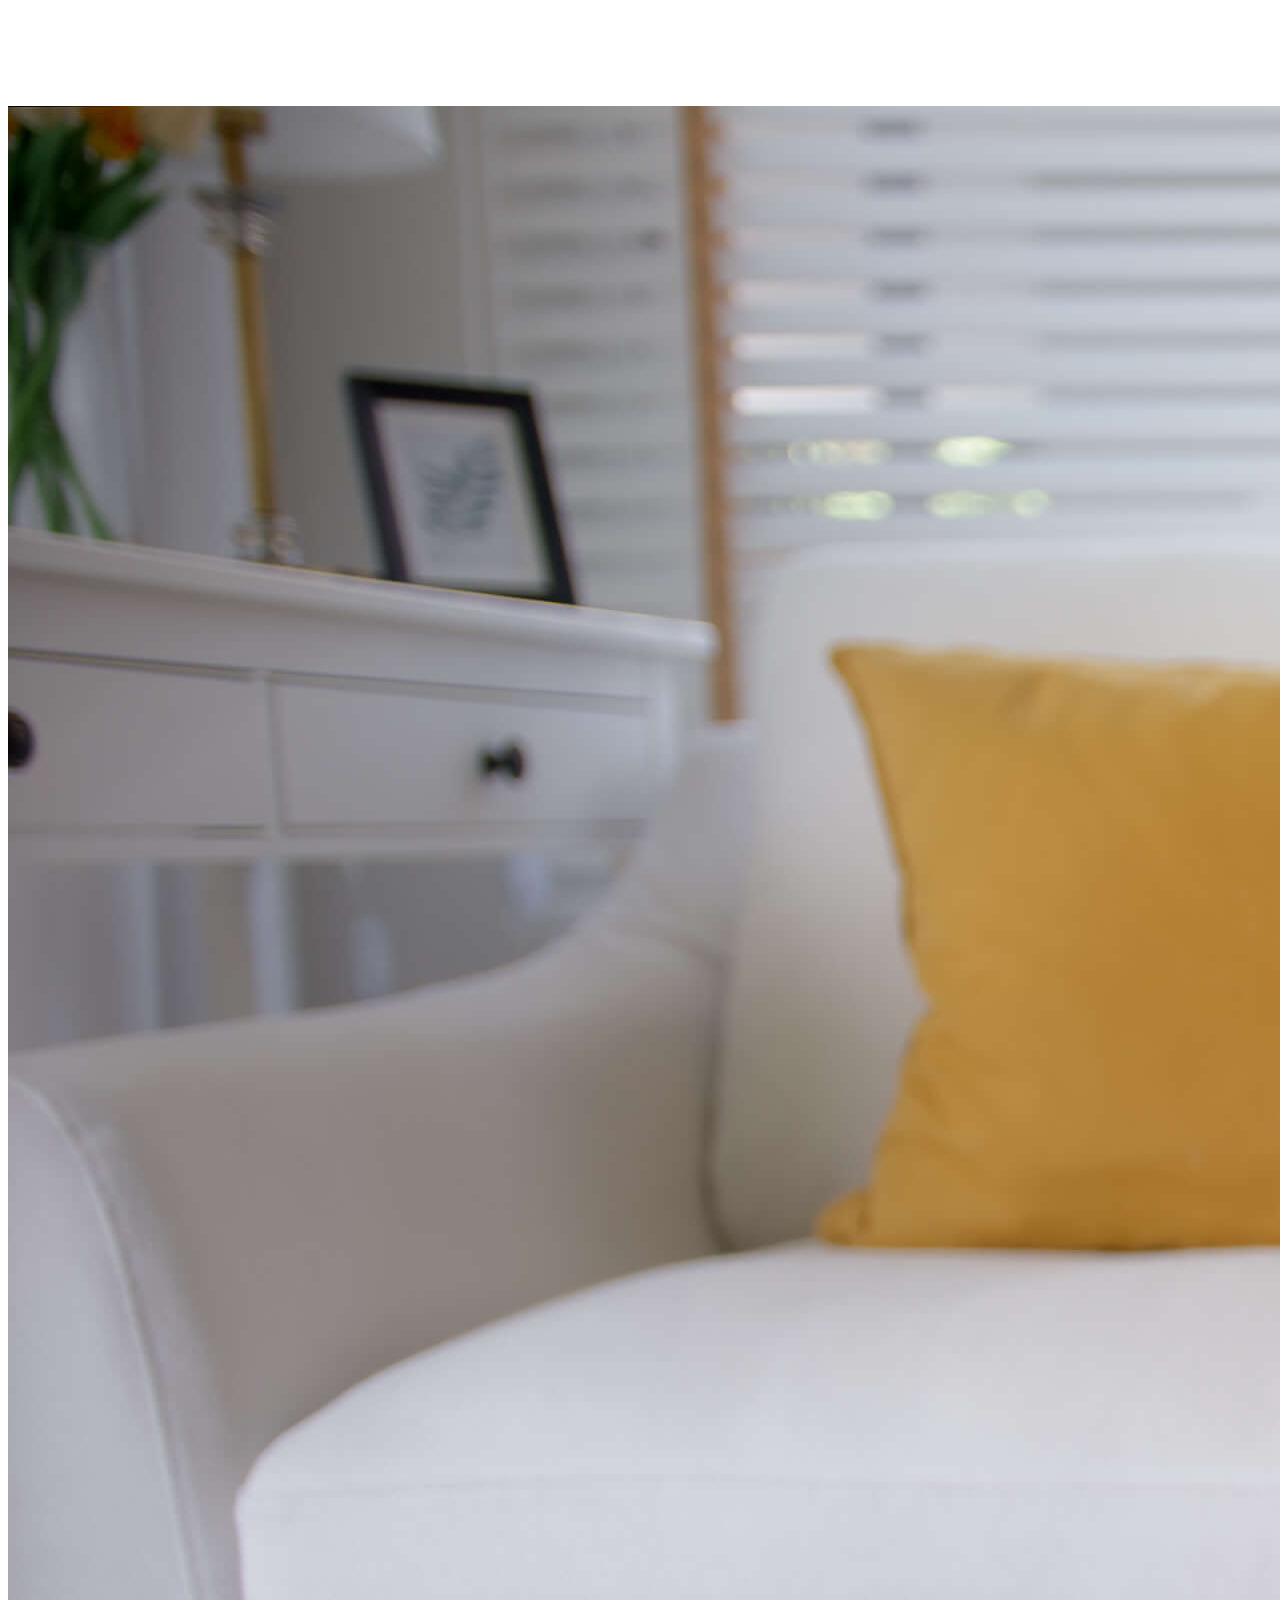
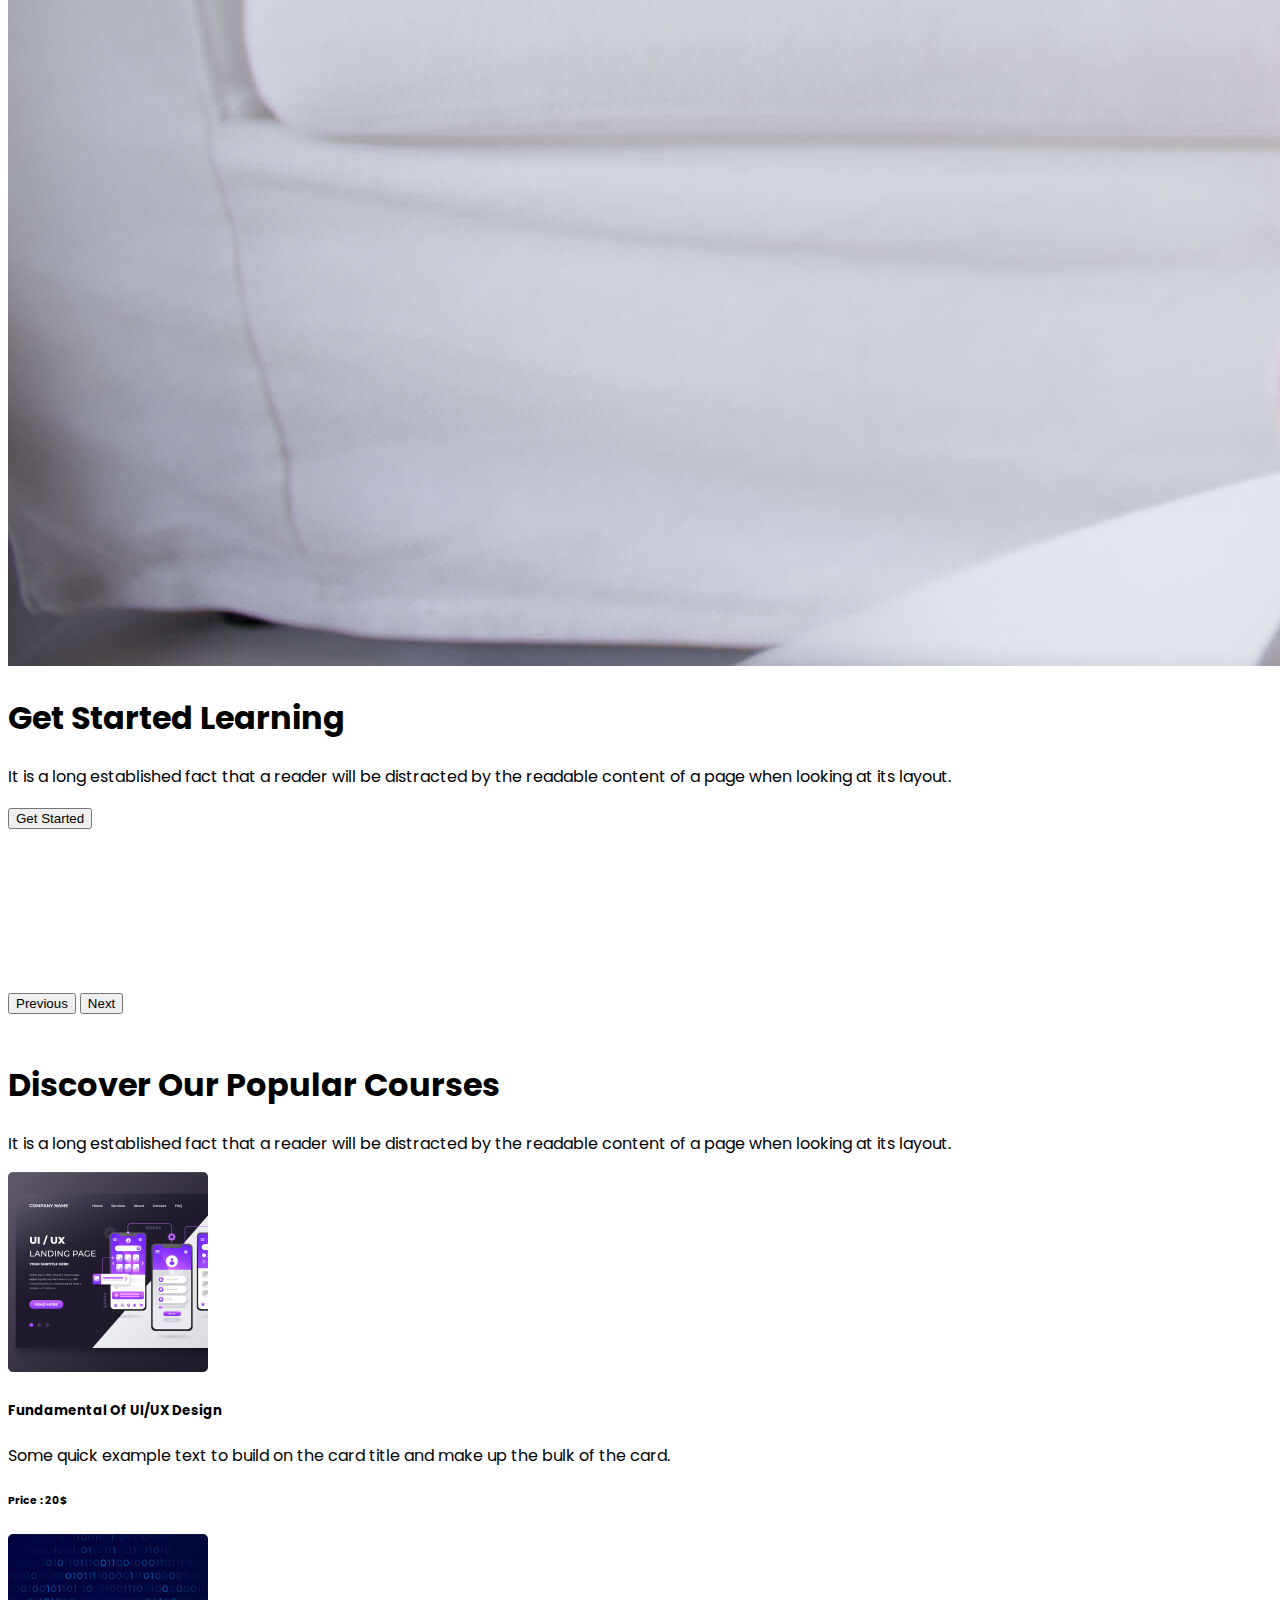
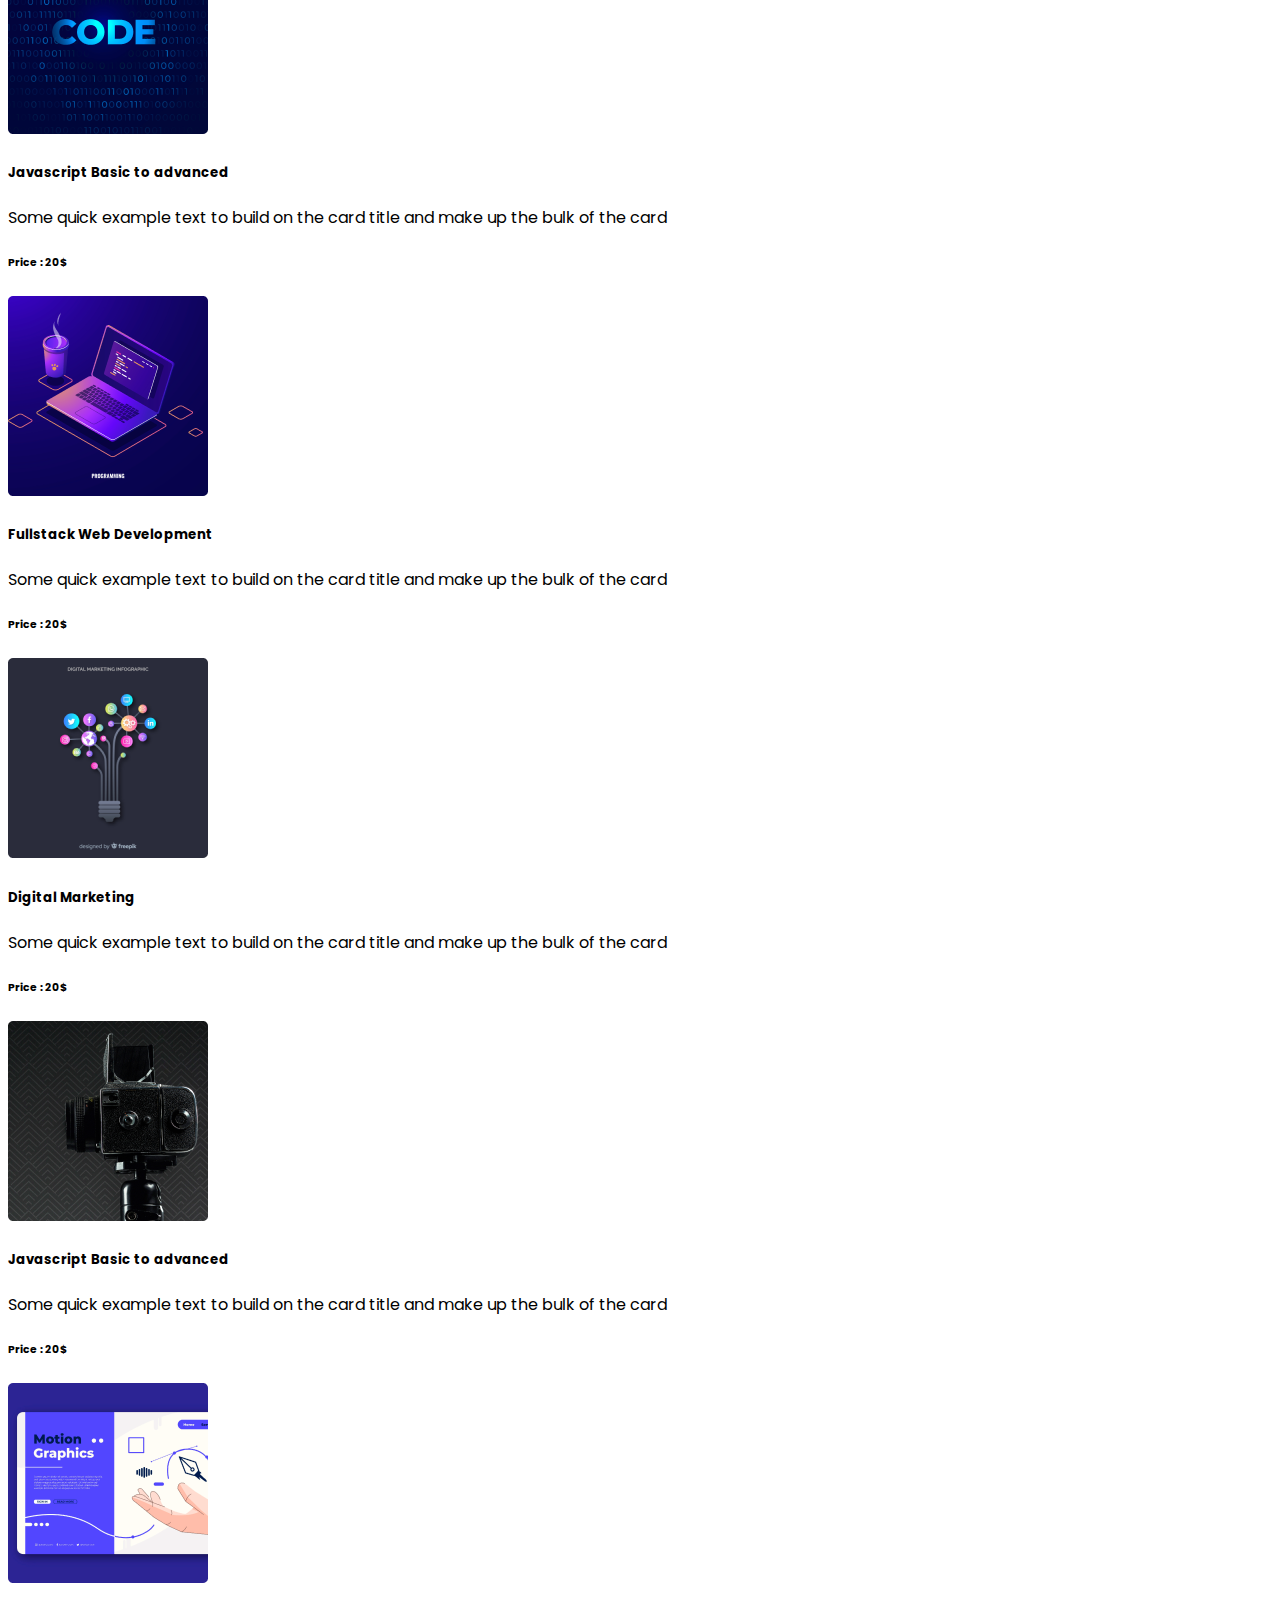
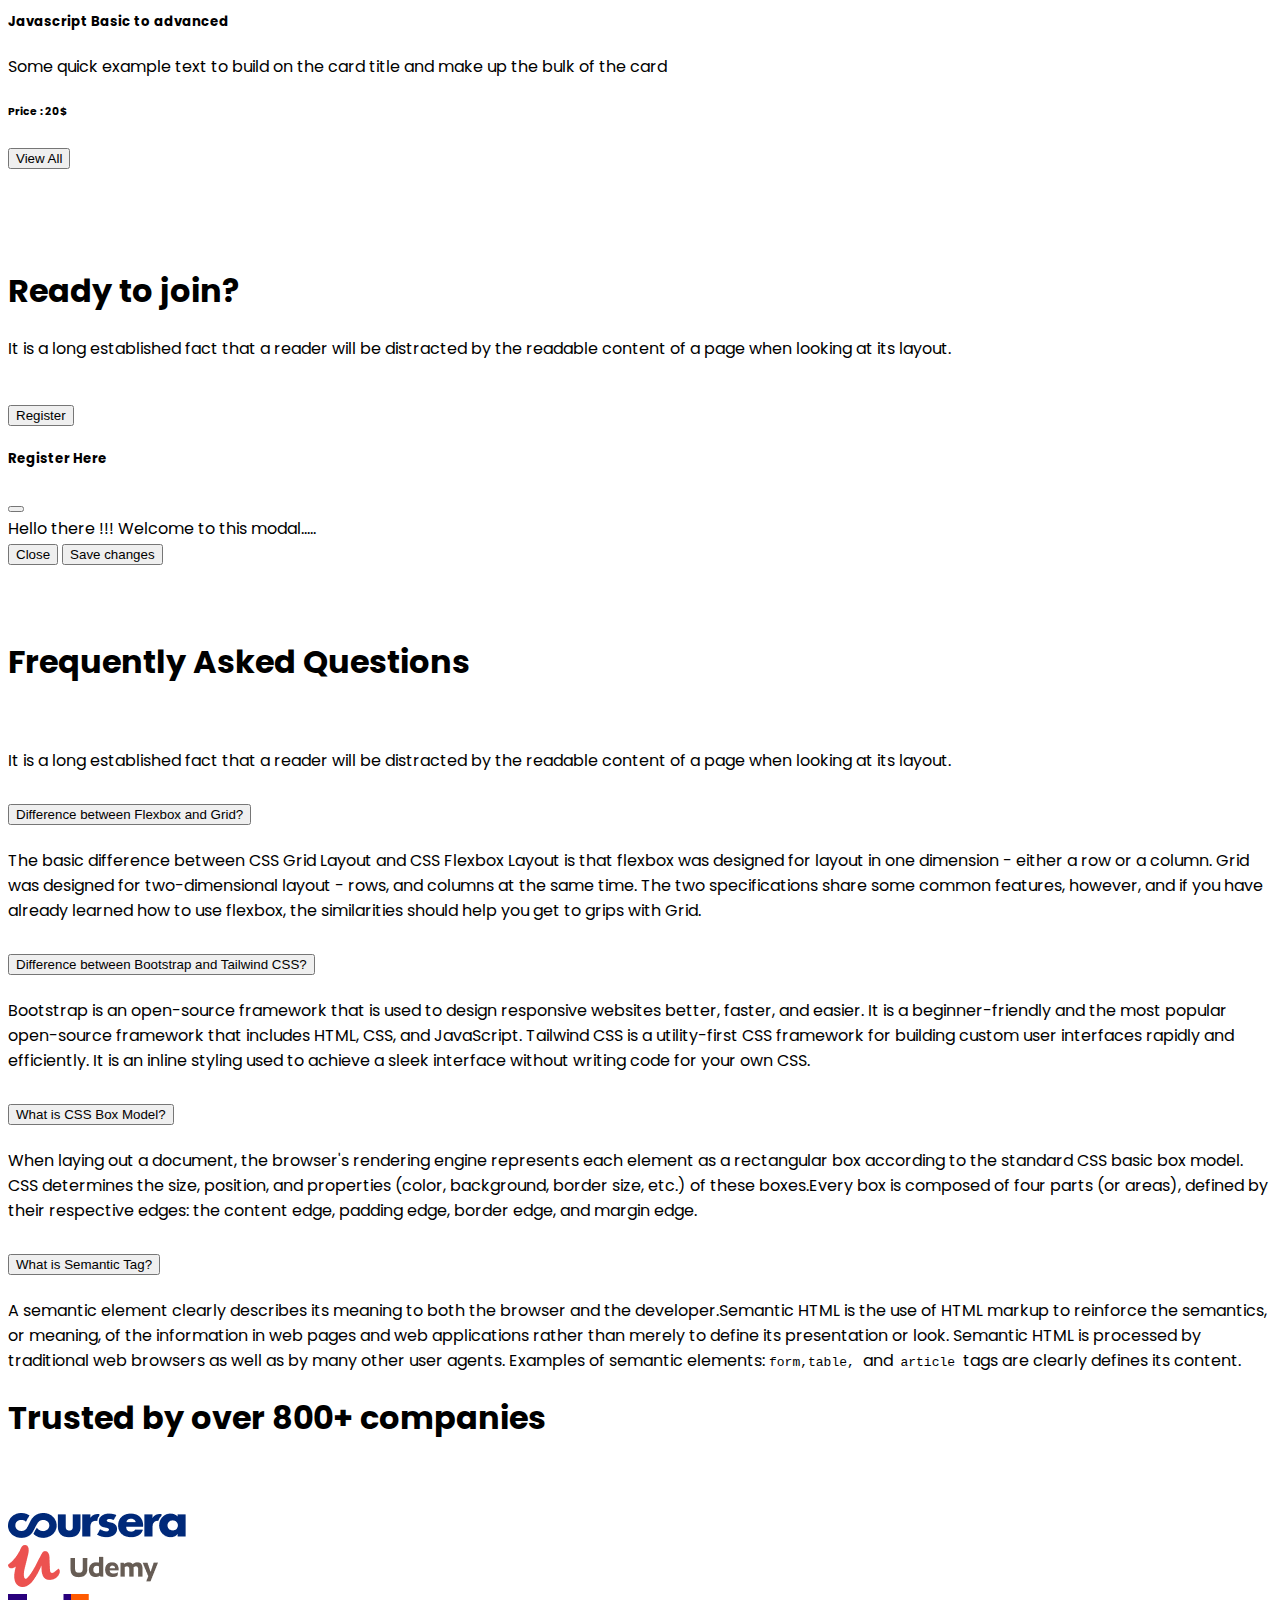
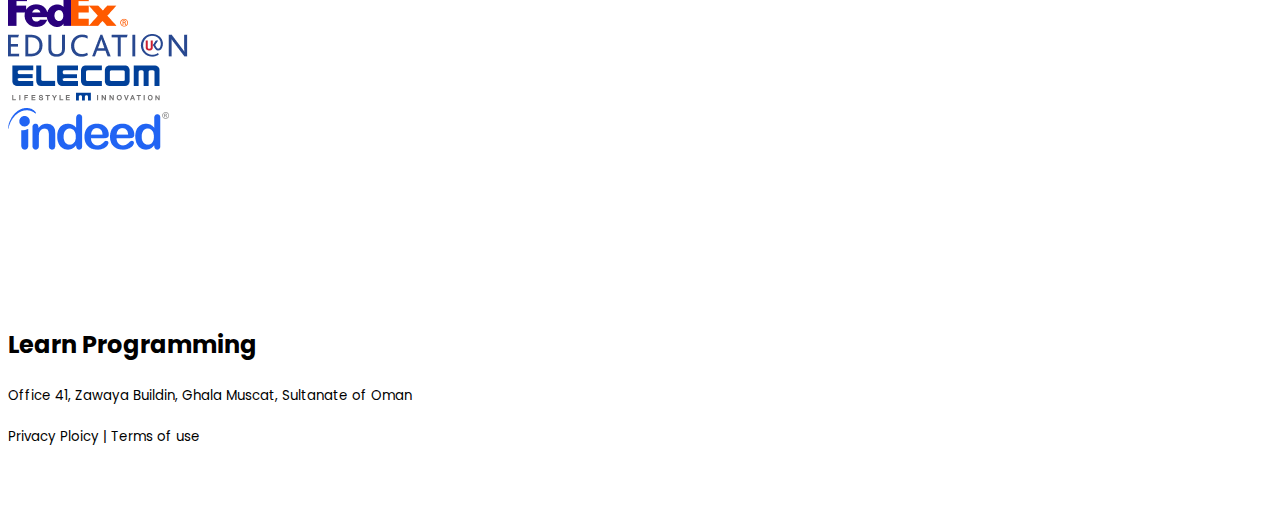
==== commit a62ba9e5: "added some responsive" ====
--- a/index.html
+++ b/index.html
@@ -14,7 +14,7 @@
     <!-- font awesome link  -->
     <script src="https://kit.fontawesome.com/bb72ed09bb.js" crossorigin="anonymous"></script>
     <!-- customize css  -->
-    <link rel="stylesheet" href="styles.css">
+    <link rel="stylesheet" href="css/styles.css">
 </head>
 
 <body>
@@ -31,7 +31,7 @@
         <section>
             <nav class="navbar navbar-expand-lg fixed-top bg-light ">
                 <div class="container-fluid">
-                    <a class="navbar-brand fw-bolder fs-2 ms-2" href="#">Learn Programming</a>
+                    <a class="navbar-brand fw-bolder fs-4 ms-2" href="#">Learn Pro</a>
                     <button class="navbar-toggler" type="button" data-bs-toggle="collapse" data-bs-target="#navbarSupportedContent" aria-controls="navbarSupportedContent" aria-expanded="false" aria-label="Toggle navigation">
                   <span class="navbar-toggler-icon"></span>
                 </button>
@@ -74,16 +74,14 @@
                     <div class="carousel-item active rounded" data-bs-interval="10000">
                         <img src="images/cover/cover-1.png" class="d-block w-100" alt="...">
 
-                        <div class="carousel-caption d-block d-md-block caption-design ">
+                        <div class="carousel-caption d-block d-md-block caption-design">
                             <h1>Get Started Digital Learning</h1>
                             <p>It is a long established fact that a reader will be distracted by the readable content of a page when looking at its layout.</p>
                             <button type="button" class="btn btn-info text-white fs-5 px-4 py-2">Get Started</button>
                         </div>
-
                     </div>
                     <div class="carousel-item active rounded" data-bs-interval="10000">
                         <img src="images/cover/cover-4.jpg" class="d-block w-100" alt="...">
-
                         <div class="carousel-caption d-block d-md-block caption-design">
                             <h1>Explore Digital Learning</h1>
                             <p>It is a long established fact that a reader will be distracted by the readable content of a page when looking at its layout.</p>
@@ -138,7 +136,7 @@
                 <div class="row g-3">
 
                     <div class="col-12 col-md-12 col-lg-6">
-                        <div class="d-flex border border-1 rounded">
+                        <div class="d-flex border border-1 rounded  flex-small">
                             <img src="images/course/course-1.png" alt="">
                             <div class="px-3 py-4">
                                 <h5>Fundamental Of UI/UX Design</h5>
@@ -152,7 +150,7 @@
 
 
                     <div class="col-12 col-md-12 col-lg-6">
-                        <div class="d-flex border border-1 rounded">
+                        <div class="d-flex border border-1 rounded flex-small">
                             <img src=" images/course/course-2.png ">
                             <div class=" px-3 py-4 ">
                                 <h5>Javascript Basic to advanced</h5>
@@ -164,7 +162,7 @@
                         </div>
                     </div>
                     <div class="col-12 col-md-12 col-lg-6 ">
-                        <div class="d-flex border border-1 rounded">
+                        <div class="d-flex border border-1 rounded flex-small">
                             <img src="images/course/course-3.png ">
                             <div class="px-3 py-4 ">
                                 <h5>Fullstack Web Development</h5>
@@ -176,7 +174,7 @@
                         </div>
                     </div>
                     <div class="col col-12 col-md-12 col-lg-6">
-                        <div class="d-flex border border-1 rounded">
+                        <div class="d-flex border border-1 rounded flex-small">
                             <img src="images/course/course-4.png ">
                             <div class="px-3 py-4 ">
                                 <h5>Digital Marketing</h5>
@@ -188,7 +186,7 @@
                         </div>
                     </div>
                     <div class="col col-12 col-md-12 col-lg-6">
-                        <div class="d-flex border border-1 rounded">
+                        <div class="d-flex border border-1 rounded flex-small">
                             <img src="images/course/course-5.png ">
                             <div class="px-3 py-4 ">
                                 <h5>Javascript Basic to advanced</h5>
@@ -200,7 +198,7 @@
                         </div>
                     </div>
                     <div class="col col-12 col-md-12 col-lg-6">
-                        <div class="d-flex border border-1 rounded">
+                        <div class="d-flex border border-1 rounded flex-small">
                             <img src="images/course/course-6.png ">
                             <div class="px-3 py-4 ">
                                 <h5>Javascript Basic to advanced</h5>
@@ -228,7 +226,7 @@
                             --------------------------->
         <section class="container bg-primary my-5">
             <div class="container text-white   py-5">
-                <div class="row">
+                <div class="row register-items">
                     <div class="col-6 col-md-6 col-lg-6 p-5">
                         <br>
                         <h1 class="fw-bolder">Ready to join?</h1>
@@ -347,32 +345,34 @@
                 Companies Section Start 
                       -------------------->
 
-        <section class="container my-5 d-md-none d-sm-none">
-            <h1 class="fw-bolder text-center">Trusted by over 800+ companies</h1>
-            <br><br>
-            <div class="container text-center">
-                <div class="row g-5">
-                    <div class="d-flex ">
-                        <div class="col-lg-2 d-md-none d-sm-none">
-                            <img src="images/company/company-1.png" alt="">
-                        </div>
-                        <div class="col-lg-2 d-md-none d-sm-none">
-                            <img src="images/company/company-2.png" alt="">
-                        </div>
-                        <div class="col-lg-2 d-md-none d-sm-none">
-                            <img src="images/company/company-3.png" alt="">
-                        </div>
-                        <div class="col-lg-2 d-md-none d-sm-none">
-                            <img src="images/company/company-4.png" alt="">
-                        </div>
-                        <div class="col-lg-2 d-md-none d-sm-none">
-                            <img src="images/company/company-5.png" alt="">
-                        </div>
-                        <div class="col-lg-2 d-md-none d-sm-none">
-                            <img src="images/company/company-6.png" alt="">
-                        </div>
-                    </div>
-
+        <section class=" d-sm-none d-md-none">
+            <div class="company-none d-sm-none d-md-none my-5">
+                <h1 class="fw-bolder text-center">Trusted by over 800+ companies</h1>
+                <br><br>
+                <div class="container text-center">
+                    <div class="row g-5">
+                        <div class="d-flex ">
+                            <div class="col-lg-2">
+                                <img src="images/company/company-1.png" alt="">
+                            </div>
+                            <div class="col-lg-2">
+                                <img src="images/company/company-2.png" alt="">
+                            </div>
+                            <div class="col-lg-2">
+                                <img src="images/company/company-3.png" alt="">
+                            </div>
+                            <div class="col-lg-2">
+                                <img src="images/company/company-4.png" alt="">
+                            </div>
+                            <div class="col-lg-2">
+                                <img src="images/company/company-5.png" alt="">
+                            </div>
+                            <div class="col-lg-2">
+                                <img src="images/company/company-6.png" alt="">
+                            </div>
+                        </div>
+
+                    </div>
                 </div>
             </div>
         </section>
@@ -396,23 +396,25 @@
     <footer>
         <section class="bg-black text-light text-center py-5">
             <br><br>
-            <h2>Learn Programming</h2>
-            <p><small>Office 41, Zawaya Buildin, Ghala Muscat, Sultanate of Oman</small></p>
-            <small>Privacy Ploicy | Terms of use</small>
-            <br><br>
-
-            <!-------- social media icons --------->
-            <nav class="social-media fs-2" style="text-decoration: none;">
-                <a target="_blank" href="https://www.facebook.com/">
-                    <i class="fa fa-brands fa-facebook m-3"></i>
-                </a>
-                <a target="_blank" href="https://www.instagram.com/">
-                    <i class="fa fa-brands fa-instagram m-3"></i>
-                </a>
-                <a target="_blank" href="https://twitter.com/?lang=en">
-                    <i class="fa fa-brands fa-twitter-square m-3"></i>
-                </a>
-            </nav>
+            <div class="container">
+                <h2>Learn Programming</h2>
+                <p><small>Office 41, Zawaya Buildin, Ghala Muscat, Sultanate of Oman</small></p>
+                <small>Privacy Ploicy | Terms of use</small>
+                <br><br>
+
+                <!-------- social media icons --------->
+                <nav class="social-media fs-2" style="text-decoration: none;">
+                    <a target="_blank" href="https://www.facebook.com/">
+                        <i class="fa fa-brands fa-facebook m-3"></i>
+                    </a>
+                    <a target="_blank" href="https://www.instagram.com/">
+                        <i class="fa fa-brands fa-instagram m-3"></i>
+                    </a>
+                    <a target="_blank" href="https://twitter.com/?lang=en">
+                        <i class="fa fa-brands fa-twitter-square m-3"></i>
+                    </a>
+                </nav>
+            </div>
             <br>
         </section>
     </footer>
--- a/css/styles.css
+++ b/css/styles.css
@@ -0,0 +1,40 @@
+ /* img-design {
+     width: 1320px;
+     height: 700px;
+ } */
+ 
+ body {
+     font-family: 'Poppins', sans-serif;
+ }
+ 
+ .caption-design {
+     margin-bottom: 160px;
+ }
+ 
+ .social-media a {
+     text-decoration: none;
+ }
+ 
+ @media screen and (max-width:767px) {
+     .flex-small {
+         display: flex;
+         flex-direction: column;
+     }
+     .register-items {
+         display: flex;
+         flex-direction: column;
+         /* justify-content: center; */
+         align-items: center;
+         padding: 0;
+         margin: 0;
+     }
+     .company-none {
+         display: none;
+     }
+ }
+ 
+ @media screen and (min-width:768px) and (max-width:991px) {
+     .company-none {
+         display: none;
+     }
+ }